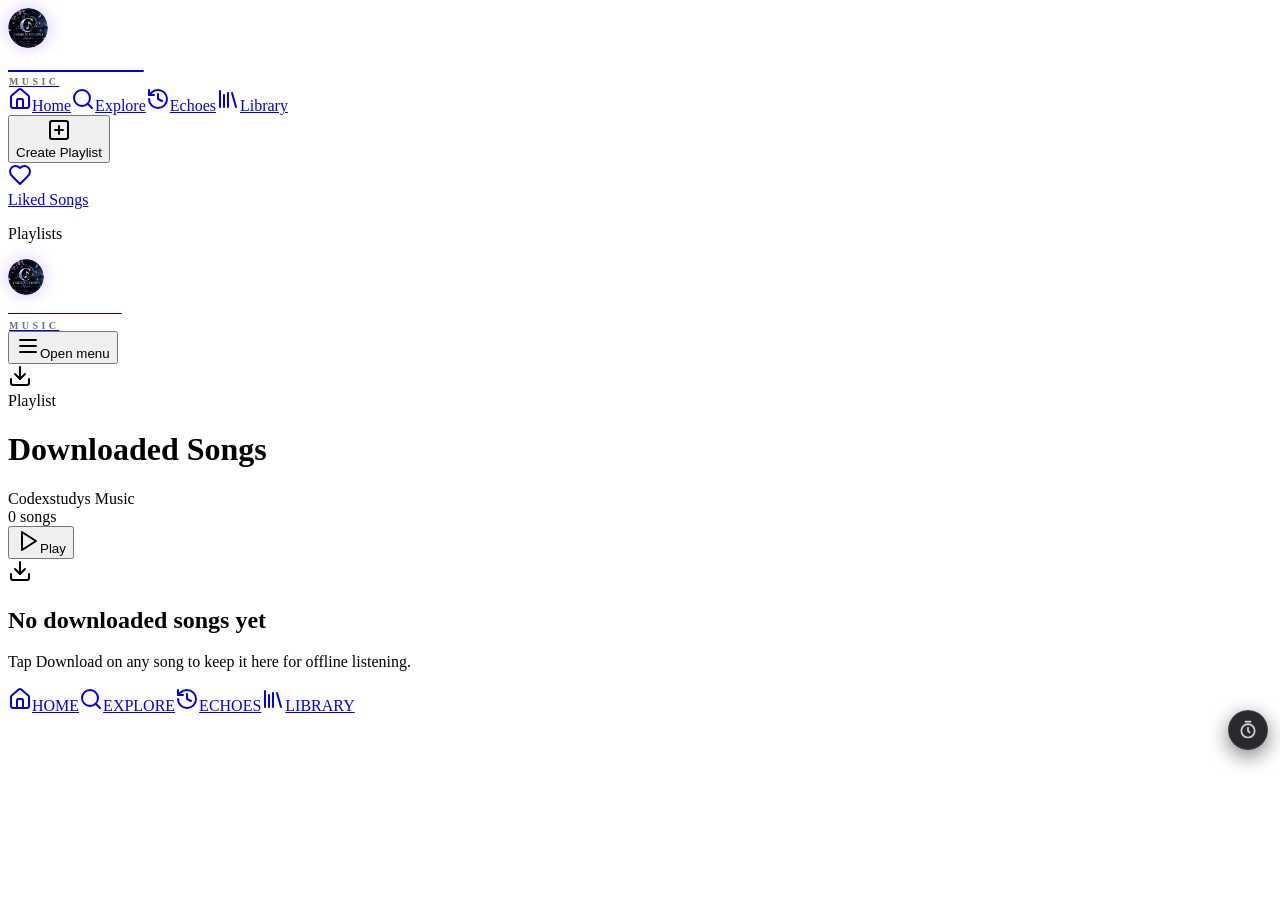
==== downloads.html @ ebb7f154 "Add files via upload" ====
<!DOCTYPE html><!--Xupj8hpu9EOj09ljM2Tpg--><html lang="en" class="dark"><head><meta charSet="utf-8"/><meta name="viewport" content="width=device-width, initial-scale=1, viewport-fit=cover"/><link rel="stylesheet" href="/_next/static/css/5de9ea0412bca5a9.css" data-precedence="next"/><link rel="preload" as="script" fetchPriority="low" href="/_next/static/chunks/webpack-ef4996613e330968.js"/><script src="/_next/static/chunks/4bd1b696-21f374d1156f834a.js" async=""></script><script src="/_next/static/chunks/255-99e1d6b668e20fa1.js" async=""></script><script src="/_next/static/chunks/main-app-f9b5d20365cb8be2.js" async=""></script><script src="/_next/static/chunks/ceb9e9aa-7321e1c5d65de52c.js" async=""></script><script src="/_next/static/chunks/bc9e92e6-09dfa10330f82262.js" async=""></script><script src="/_next/static/chunks/830-9cb85eb3d7123755.js" async=""></script><script src="/_next/static/chunks/875-accf4f5b816f99c2.js" async=""></script><script src="/_next/static/chunks/671-54515bdc1e6a6f37.js" async=""></script><script src="/_next/static/chunks/398-cfe49b7c6900870e.js" async=""></script><script src="/_next/static/chunks/552-708b9793a1e28279.js" async=""></script><script src="/_next/static/chunks/619-9168df9c2a29b74b.js" async=""></script><script src="/_next/static/chunks/413-7c1e0265fe8eb18c.js" async=""></script><script src="/_next/static/chunks/402-611cc13401a769c3.js" async=""></script><script src="/_next/static/chunks/app/layout-7b833fb5be733a75.js" async=""></script><script src="/_next/static/chunks/825-63f76a7658f4b6c6.js" async=""></script><script src="/_next/static/chunks/622-ee89d23457bfb91b.js" async=""></script><script src="/_next/static/chunks/824-489aeb92f4ce80ab.js" async=""></script><script src="/_next/static/chunks/app/downloads/page-cx0b1d3f7a9c5e21.js" async=""></script><title>Downloaded Songs - Codexstudys Music</title><meta name="description" content="Clean, modern music discovery."/><link rel="manifest" href="/manifest.webmanifest"/><meta name="theme-color" content="#000000"/><link rel="icon" href="/favicon.ico" sizes="48x48"/><link rel="icon" type="image/png" sizes="32x32" href="/icons/favicon-32.png"/><link rel="apple-touch-icon" href="/icons/apple-touch-icon.png"/><meta name="mobile-web-app-capable" content="yes"/><meta name="apple-mobile-web-app-capable" content="yes"/><meta name="apple-mobile-web-app-title" content="Codexstudys"/><meta name="apple-mobile-web-app-status-bar-style" content="black-translucent"/><script src="/_next/static/chunks/polyfills-42372ed130431b0a.js" noModule=""></script><link rel="stylesheet" href="/cx.css?v=2"/><script src="/cx-shell.js"></script><script src="/cx-extra.js" defer></script></head><body class="antialiased bg-black text-white h-svh overflow-hidden flex flex-col font-sans relative"><div hidden=""><!--$--><!--/$--></div><div class="flex flex-1 overflow-hidden relative"><aside class="hidden md:flex w-72 bg-black flex-col gap-2 p-2 h-full border-r border-white/5 shrink-0 z-40"><div class="flex flex-col gap-2 h-full bg-black overflow-y-auto no-scrollbar pb-24"><div class="p-8 mb-4"><a class="flex items-center gap-3 group" href="/"><img src="/icons/logo-mark-128.png" alt="" width="40" height="40" class="cx-logo cx-logo--lg"/><span class="cx-word"><b>Codexstudys</b><small>Music</small></span></a></div><nav class="flex flex-col gap-2 px-6"><a class="flex items-center gap-4 px-4 py-4 rounded-2xl text-base font-bold transition-all group border border-transparent text-neutral-500 hover:text-white hover:bg-white/5" href="/"><svg xmlns="http://www.w3.org/2000/svg" width="24" height="24" viewBox="0 0 24 24" fill="none" stroke="currentColor" stroke-width="2" stroke-linecap="round" stroke-linejoin="round" class="lucide lucide-house h-5 w-5 transition-colors text-neutral-500 group-hover:text-white"><path d="M15 21v-8a1 1 0 0 0-1-1h-4a1 1 0 0 0-1 1v8"></path><path d="M3 10a2 2 0 0 1 .709-1.528l7-5.999a2 2 0 0 1 2.582 0l7 5.999A2 2 0 0 1 21 10v9a2 2 0 0 1-2 2H5a2 2 0 0 1-2-2z"></path></svg>Home</a><a class="flex items-center gap-4 px-4 py-4 rounded-2xl text-base font-bold transition-all group border border-transparent text-neutral-500 hover:text-white hover:bg-white/5" href="/genres"><svg xmlns="http://www.w3.org/2000/svg" width="24" height="24" viewBox="0 0 24 24" fill="none" stroke="currentColor" stroke-width="2" stroke-linecap="round" stroke-linejoin="round" class="lucide lucide-search h-5 w-5 transition-colors text-neutral-500 group-hover:text-white"><circle cx="11" cy="11" r="8"></circle><path d="m21 21-4.3-4.3"></path></svg>Explore</a><a class="flex items-center gap-4 px-4 py-4 rounded-2xl text-base font-bold transition-all group border border-transparent text-neutral-500 hover:text-white hover:bg-white/5" href="/insights"><svg xmlns="http://www.w3.org/2000/svg" width="24" height="24" viewBox="0 0 24 24" fill="none" stroke="currentColor" stroke-width="2" stroke-linecap="round" stroke-linejoin="round" class="lucide lucide-history h-5 w-5 transition-colors text-neutral-500 group-hover:text-white"><path d="M3 12a9 9 0 1 0 9-9 9.75 9.75 0 0 0-6.74 2.74L3 8"></path><path d="M3 3v5h5"></path><path d="M12 7v5l4 2"></path></svg>Echoes</a><a class="flex items-center gap-4 px-4 py-4 rounded-2xl text-base font-bold transition-all group border border-transparent text-neutral-500 hover:text-white hover:bg-white/5" href="/library"><svg xmlns="http://www.w3.org/2000/svg" width="24" height="24" viewBox="0 0 24 24" fill="none" stroke="currentColor" stroke-width="2" stroke-linecap="round" stroke-linejoin="round" class="lucide lucide-library h-5 w-5 transition-colors text-neutral-500 group-hover:text-white"><path d="m16 6 4 14"></path><path d="M12 6v14"></path><path d="M8 8v12"></path><path d="M4 4v16"></path></svg>Library</a></nav><div class="mt-8 flex flex-col gap-2 px-6"><button class="flex items-center gap-4 px-4 py-4 rounded-2xl text-base font-bold text-neutral-500 hover:text-white hover:bg-white/5 transition-all group"><div class="bg-neutral-800 text-white p-1 rounded-md group-hover:bg-neutral-700"><svg xmlns="http://www.w3.org/2000/svg" width="24" height="24" viewBox="0 0 24 24" fill="none" stroke="currentColor" stroke-width="2" stroke-linecap="round" stroke-linejoin="round" class="lucide lucide-square-plus h-5 w-5"><rect width="18" height="18" x="3" y="3" rx="2"></rect><path d="M8 12h8"></path><path d="M12 8v8"></path></svg></div>Create Playlist</button><a class="flex items-center gap-4 px-4 py-4 rounded-2xl text-base font-bold transition-all group border border-transparent text-neutral-500 hover:text-white hover:bg-white/5" href="/liked"><div class="bg-gradient-to-br from-primary to-red-600 text-white p-1 rounded-md"><svg xmlns="http://www.w3.org/2000/svg" width="24" height="24" viewBox="0 0 24 24" fill="none" stroke="currentColor" stroke-width="2" stroke-linecap="round" stroke-linejoin="round" class="lucide lucide-heart h-5 w-5 fill-white"><path d="M19 14c1.49-1.46 3-3.21 3-5.5A5.5 5.5 0 0 0 16.5 3c-1.76 0-3 .5-4.5 2-1.5-1.5-2.74-2-4.5-2A5.5 5.5 0 0 0 2 8.5c0 2.3 1.5 4.05 3 5.5l7 7Z"></path></svg></div><span class="flex-1">Liked Songs</span></a></div><div class="mt-4 px-10 flex-1"><p class="text-[10px] text-neutral-600 uppercase font-black tracking-widest mb-4 opacity-50">Playlists</p><div class="space-y-2"></div></div></div></aside><div class="flex-1 flex flex-col overflow-hidden relative"><header class="flex md:hidden items-center justify-between p-5 bg-black/90 backdrop-blur-xl border-b border-white/5 sticky top-0 z-[55]"><a class="flex items-center gap-2 group shrink-0" href="/"><img src="/icons/logo-mark-128.png" alt="" width="36" height="36" class="cx-logo"/><span class="cx-word cx-word--sm"><b>Codexstudys</b><small>Music</small></span></a><button class="inline-flex items-center justify-center gap-2 whitespace-nowrap text-sm font-medium ring-offset-background transition-colors focus-visible:outline-none focus-visible:ring-2 focus-visible:ring-ring focus-visible:ring-offset-2 disabled:pointer-events-none disabled:opacity-50 [&amp;_svg]:pointer-events-none [&amp;_svg]:size-4 [&amp;_svg]:shrink-0 hover:text-accent-foreground text-white hover:bg-white/5 rounded-xl h-12 w-12" type="button" aria-haspopup="dialog" aria-expanded="false" aria-controls="radix-_R_j3b_" data-state="closed"><svg xmlns="http://www.w3.org/2000/svg" width="24" height="24" viewBox="0 0 24 24" fill="none" stroke="currentColor" stroke-width="2" stroke-linecap="round" stroke-linejoin="round" class="lucide lucide-menu h-7 w-7"><line x1="4" x2="20" y1="12" y2="12"></line><line x1="4" x2="20" y1="6" y2="6"></line><line x1="4" x2="20" y1="18" y2="18"></line></svg><span class="sr-only">Open menu</span></button></header><main class="flex-1 overflow-y-auto relative custom-scrollbar bg-black pb-48"><div class="pb-32 min-h-full bg-gradient-to-b from-primary/10 to-transparent"><header class="p-8 md:p-12 flex flex-col md:flex-row items-end gap-8 bg-gradient-to-b from-primary/20 to-transparent"><div class="w-48 h-48 md:w-64 md:h-64 shadow-[0_35px_60px_-15px_rgba(0,0,0,0.6)] bg-gradient-to-br from-primary to-red-400 flex items-center justify-center rounded-2xl"><svg xmlns="http://www.w3.org/2000/svg" width="24" height="24" viewBox="0 0 24 24" fill="none" stroke="currentColor" stroke-width="2" stroke-linecap="round" stroke-linejoin="round" class="lucide lucide-download h-24 w-24 md:h-32 md:w-32 text-white"><path d="M21 15v4a2 2 0 0 1-2 2H5a2 2 0 0 1-2-2v-4"></path><polyline points="7 10 12 15 17 10"></polyline><line x1="12" x2="12" y1="15" y2="3"></line></svg></div><div class="space-y-4"><span class="text-xs font-black uppercase tracking-[0.2em] text-primary">Playlist</span><h1 class="text-5xl md:text-8xl font-black tracking-tighter text-white uppercase italic">Downloaded Songs</h1><div class="flex items-center gap-3 text-sm font-bold text-neutral-300"><span>Codexstudys Music</span><div class="h-1 w-1 bg-neutral-600 rounded-full"></div><span>0<!-- --> songs</span></div><button class="inline-flex items-center justify-center gap-2 whitespace-nowrap ring-offset-background focus-visible:outline-none focus-visible:ring-2 focus-visible:ring-ring focus-visible:ring-offset-2 disabled:pointer-events-none disabled:opacity-50 [&amp;_svg]:pointer-events-none [&amp;_svg]:size-4 [&amp;_svg]:shrink-0 bg-primary text-primary-foreground hover:bg-primary/90 rounded-full px-10 h-14 text-lg font-bold shadow-2xl hover:scale-105 transition-transform"><svg xmlns="http://www.w3.org/2000/svg" width="24" height="24" viewBox="0 0 24 24" fill="none" stroke="currentColor" stroke-width="2" stroke-linecap="round" stroke-linejoin="round" class="lucide lucide-play mr-2 h-6 w-6 fill-current"><polygon points="6 3 20 12 6 21 6 3"></polygon></svg>Play</button></div></header><div class="p-8"><div class="py-20 flex flex-col items-center justify-center text-center space-y-6"><svg xmlns="http://www.w3.org/2000/svg" width="24" height="24" viewBox="0 0 24 24" fill="none" stroke="currentColor" stroke-width="2" stroke-linecap="round" stroke-linejoin="round" class="lucide lucide-download h-20 w-20 text-neutral-900"><path d="M21 15v4a2 2 0 0 1-2 2H5a2 2 0 0 1-2-2v-4"></path><polyline points="7 10 12 15 17 10"></polyline><line x1="12" x2="12" y1="15" y2="3"></line></svg><div class="space-y-2"><h2 class="text-2xl font-bold">No downloaded songs yet</h2><p class="text-neutral-500">Tap Download on any song to keep it here for offline listening.</p></div></div></div></div><!--$--><!--/$--></main></div></div><div class="fixed bottom-0 left-0 right-0 z-[100] flex flex-col bg-black shadow-[0_-20px_40px_rgba(0,0,0,0.8)]"><nav class="h-20 bg-black border-t border-white/5 flex items-center shrink-0 w-full relative z-[100] pb-6 px-6 select-none safe-area-bottom"><div class="flex w-full items-center justify-between gap-2 max-w-lg mx-auto"><a class="flex flex-col items-center gap-1.5 transition-all duration-300 flex-1 py-2 lag-free-tap text-neutral-500 hover:text-neutral-300" href="/"><svg xmlns="http://www.w3.org/2000/svg" width="24" height="24" viewBox="0 0 24 24" fill="none" stroke="currentColor" stroke-width="2" stroke-linecap="round" stroke-linejoin="round" class="lucide lucide-house h-6 w-6 transition-transform"><path d="M15 21v-8a1 1 0 0 0-1-1h-4a1 1 0 0 0-1 1v8"></path><path d="M3 10a2 2 0 0 1 .709-1.528l7-5.999a2 2 0 0 1 2.582 0l7 5.999A2 2 0 0 1 21 10v9a2 2 0 0 1-2 2H5a2 2 0 0 1-2-2z"></path></svg><span class="text-[10px] font-black uppercase tracking-tight italic text-center text-neutral-500">HOME</span></a><a class="flex flex-col items-center gap-1.5 transition-all duration-300 flex-1 py-2 lag-free-tap text-neutral-500 hover:text-neutral-300" href="/genres"><svg xmlns="http://www.w3.org/2000/svg" width="24" height="24" viewBox="0 0 24 24" fill="none" stroke="currentColor" stroke-width="2" stroke-linecap="round" stroke-linejoin="round" class="lucide lucide-search h-6 w-6 transition-transform"><circle cx="11" cy="11" r="8"></circle><path d="m21 21-4.3-4.3"></path></svg><span class="text-[10px] font-black uppercase tracking-tight italic text-center text-neutral-500">EXPLORE</span></a><a class="flex flex-col items-center gap-1.5 transition-all duration-300 flex-1 py-2 lag-free-tap text-neutral-500 hover:text-neutral-300" href="/insights"><svg xmlns="http://www.w3.org/2000/svg" width="24" height="24" viewBox="0 0 24 24" fill="none" stroke="currentColor" stroke-width="2" stroke-linecap="round" stroke-linejoin="round" class="lucide lucide-history h-6 w-6 transition-transform"><path d="M3 12a9 9 0 1 0 9-9 9.75 9.75 0 0 0-6.74 2.74L3 8"></path><path d="M3 3v5h5"></path><path d="M12 7v5l4 2"></path></svg><span class="text-[10px] font-black uppercase tracking-tight italic text-center text-neutral-500">ECHOES</span></a><a class="flex flex-col items-center gap-1.5 transition-all duration-300 flex-1 py-2 lag-free-tap text-neutral-500 hover:text-neutral-300" href="/library"><svg xmlns="http://www.w3.org/2000/svg" width="24" height="24" viewBox="0 0 24 24" fill="none" stroke="currentColor" stroke-width="2" stroke-linecap="round" stroke-linejoin="round" class="lucide lucide-library h-6 w-6 transition-transform"><path d="m16 6 4 14"></path><path d="M12 6v14"></path><path d="M8 8v12"></path><path d="M4 4v16"></path></svg><span class="text-[10px] font-black uppercase tracking-tight italic text-center text-neutral-500">LIBRARY</span></a></div></nav></div><div role="region" aria-label="Notifications (F8)" tabindex="-1" style="pointer-events:none"><ol tabindex="-1" class="fixed top-0 z-[100] flex max-h-screen w-full flex-col-reverse p-4 sm:bottom-0 sm:right-0 sm:top-auto sm:flex-col md:max-w-[420px]"></ol></div><script src="/_next/static/chunks/webpack-ef4996613e330968.js" id="_R_" async=""></script><script>(self.__next_f=self.__next_f||[]).push([0])</script><script>self.__next_f.push([1,"1:\"$Sreact.fragment\"\n2:I[2038,[\"644\",\"static/chunks/ceb9e9aa-7321e1c5d65de52c.js\",\"992\",\"static/chunks/bc9e92e6-09dfa10330f82262.js\",\"830\",\"static/chunks/830-9cb85eb3d7123755.js\",\"875\",\"static/chunks/875-accf4f5b816f99c2.js\",\"671\",\"static/chunks/671-54515bdc1e6a6f37.js\",\"398\",\"static/chunks/398-cfe49b7c6900870e.js\",\"552\",\"static/chunks/552-708b9793a1e28279.js\",\"619\",\"static/chunks/619-9168df9c2a29b74b.js\",\"413\",\"static/chunks/413-7c1e0265fe8eb18c.js\",\"402\",\"static/chunks/402-611cc13401a769c3.js\",\"177\",\"static/chunks/app/layout-7b833fb5be733a75.js\"],\"FirebaseClientProvider\"]\n3:I[7078,[\"644\",\"static/chunks/ceb9e9aa-7321e1c5d65de52c.js\",\"992\",\"static/chunks/bc9e92e6-09dfa10330f82262.js\",\"830\",\"static/chunks/830-9cb85eb3d7123755.js\",\"875\",\"static/chunks/875-accf4f5b816f99c2.js\",\"671\",\"static/chunks/671-54515bdc1e6a6f37.js\",\"398\",\"static/chunks/398-cfe49b7c6900870e.js\",\"552\",\"static/chunks/552-708b9793a1e28279.js\",\"619\",\"static/chunks/619-9168df9c2a29b74b.js\",\"413\",\"static/chunks/413-7c1e0265fe8eb18c.js\",\"402\",\"static/chunks/402-611cc13401a769c3.js\",\"177\",\"static/chunks/app/layout-7b833fb5be733a75.js\"],\"MusicProvider\"]\n4:I[3085,[\"644\",\"static/chunks/ceb9e9aa-7321e1c5d65de52c.js\",\"992\",\"static/chunks/bc9e92e6-09dfa10330f82262.js\",\"830\",\"static/chunks/830-9cb85eb3d7123755.js\",\"875\",\"static/chunks/875-accf4f5b816f99c2.js\",\"671\",\"static/chunks/671-54515bdc1e6a6f37.js\",\"398\",\"static/chunks/398-cfe49b7c6900870e.js\",\"552\",\"static/chunks/552-708b9793a1e28279.js\",\"619\",\"static/chunks/619-9168df9c2a29b74b.js\",\"413\",\"static/chunks/413-7c1e0265fe8eb18c.js\",\"402\",\"static/chunks/402-611cc13401a769c3.js\",\"177\",\"static/chunks/app/layout-7b833fb5be733a75.js\"],\"Sidebar\"]\n5:I[3085,[\"644\",\"static/chunks/ceb9e9aa-7321e1c5d65de52c.js\",\"992\",\"static/chunks/bc9e92e6-09dfa10330f82262.js\",\"830\",\"static/chunks/830-9cb85eb3d7123755.js\",\"875\",\"static/chunks/875-accf4f5b816f99c2.js\",\"671\",\"static/chunks/671-54515bdc1e6a6f37.js\",\"398\",\"static/chunks/398-cfe49b7c6900870e.js\",\"552\",\"static/chunks/552-708b9793a1e28279.js\",\"619\",\"static/chunks/619-9168df9c2a29b74b.js\",\"413\",\"static/chunks/413-7c1e0265fe8eb18c.js\",\"402\",\"static/chunks/402-611cc13401a769c3.js\",\"177\",\"static/chunks/app/layout-7b833fb5be733a75.js\"],\"Header\"]\n6:I[9766,[],\"\"]\n7:I[8924,[],\"\"]\n8:I[1372,[\"644\",\"static/chunks/ceb9e9aa-7321e1c5d65de52c.js\",\"992\",\"static/chunks/bc9e92e6-09dfa10330f82262.js\",\"830\",\"static/chunks/830-9cb85eb3d7123755.js\",\"875\",\"static/chunks/875-accf4f5b816f99c2.js\",\"671\",\"static/chunks/671-54515bdc1e6a6f37.js\",\"398\",\"static/chunks/398-cfe49b7c6900870e.js\",\"552\",\"static/chunks/552-708b9793a1e28279.js\",\"619\",\"static/chunks/619-9168df9c2a29b74b.js\",\"413\",\"static/chunks/413-7c1e0265fe8eb18c.js\",\"402\",\"static/chunks/402-611cc13401a769c3.js\",\"177\",\"static/chunks/app/layout-7b833fb5be733a75.js\"],\"NowPlayingBar\"]\n9:I[5326,[\"644\",\"static/chunks/ceb9e9aa-7321e1c5d65de52c.js\",\"992\",\"static/chunks/bc9e92e6-09dfa10330f82262.js\",\"830\",\"static/chunks/830-9cb85eb3d7123755.js\",\"875\",\"static/chunks/875-accf4f5b816f99c2.js\",\"671\",\"static/chunks/671-54515bdc1e6a6f37.js\",\"398\",\"static/chunks/398-cfe49b7c6900870e.js\",\"552\",\"static/chunks/552-708b9793a1e28279.js\",\"619\",\"static/chunks/619-9168df9c2a29b74b.js\",\"413\",\"static/chunks/413-7c1e0265fe8eb18c.js\",\"402\",\"static/chunks/402-611cc13401a769c3.js\",\"177\",\"static/chunks/app/layout-7b833fb5be733a75.js\"],\"BottomNav\"]\na:I[8178,[\"644\",\"static/chunks/ceb9e9aa-7321e1c5d65de52c.js\",\"992\",\"static/chunks/bc9e92e6-09dfa10330f82262.js\",\"830\",\"static/chunks/830-9cb85eb3d7123755.js\",\"875\",\"static/chunks/875-accf4f5b816f99c2.js\",\"671\",\"static/chunks/671-54515bdc1e6a6f37.js\",\"398\",\"static/chunks/398-cfe49b7c6900870e.js\",\"552\",\"static/chunks/552-708b9793a1e28279.js\",\"619\",\"static/chunks/619-9168df9c2a29b74b.js\",\"413\",\"static/chunks/413-7c1e0265fe8eb18c.js\",\"402\",\"static/chunks/402-611cc13401a769c3.js\",\"177\",\"static/chunks/app/layout-7b833fb5be733a75.js\"],\"FullScreenPlayer\"]\nb:I[4427,[\"644\",\"static/chunks/ceb9e9aa-7321e1c5d65de52c.js\",\"992\",\"static/chunks/bc9e92e6-09dfa10330f82262.js\",\"830\",\"static/chunks/830-9cb85eb3d7123755.js\",\"875\",\"static/chunks/875-accf4f5b816f99c2.js\",\"671\",\"static/chunks/671-54515bdc1e6a6f37.js\",\"398\",\"static/chunks/398-cfe49b7c6900870e.js\",\"552\",\"static/chunks/552-708b9793a1e28279.js\",\"619\",\"static/chunks/619-9168df9c2a29b74b.js\",\"413\",\"static/chunks/413-7c1e0265fe8eb18c.js\",\"402\",\"static/chunks/402-611cc13401a769c3.js\",\"177\",\"static/chunks/app/layout-7b833fb5be733a75.js\"],\"LyricsDrawer\"]\nc:I[3522,[\"644\",\"static/chunks/ceb9e9aa-7321e1c5d65de52c.js\",\"992\",\"static/chunks/bc9e92e6-09dfa10330f82262.js\",\"830\",\"static/chunks/830-9cb85eb3d7123755.js\",\"875\",\"static/chunks/875-accf4f5b816f99c2.js\",\"671\",\"static/chunks/671-54515bdc1e6a6f37.js\",\"398\",\"static/chunks/398-cfe49b7c6900870e.js\",\"552\",\"static/chunks/552-708b9793a1e28279.js\",\"619\",\"static/chunks/619-9168df9c2a29b74b.js\",\"413\",\"static/chunks/413-7c1e0265fe8eb18c.js\",\"402\",\"static/chunks/402-611cc13401a769c3.js\",\"177\",\"static/chunks/app/layout-7b833fb5be733a75.js\"],\"QueueDrawer\"]\nd:I[8516,[\"644\",\"static/chunks/ceb9e9aa-7321e1c5d65de52c.js\",\"992\",\"static/chunks/bc9e92e6-09dfa10330f82262.js\",\"830\",\"static/chunks/830-9cb85eb3d7123755.js\",\"875\",\"static/chunks/875-accf4f5b816f99c2.js\",\"671\",\"static/chunks/671-54515bdc1e6a6f37.js\",\"398\",\"static/chunks/398-cfe49b7c6900870e.js\",\"552\",\"static/chunks/552-708b9793a1e28279.js\",\"619\",\"static/chunks/619-9168df9c2a29b74b.js\",\"413\",\"static/chunks/413-7c1e0265fe8eb18c.js\",\"402\",\"static/chunks/402-611cc13401a769c3.js\",\"177\",\"static/chunks/app/layout-7b833fb5be733a75.js\"],\"Toaster\"]\ne:I[1959,[],\"ClientPageRoot\"]\nf:I[9001,[\"830\",\"static/chunks/830-9cb85eb3d7123755.js\",\"875\",\"static/chunks/875-accf4f5b816f99c2.js\",\"671\",\"static/chunks/671-54515bdc1e6a6f37.js\",\"825\",\"static/chunks/825-63f76a7658f4b6c6.js\",\"622\",\"static/chunks/622-ee89d23457bfb91b.js\",\"402\",\"static/chunks/402-611cc13401a769c3.js\",\"824\",\"static/chunks/824-489aeb92f4ce80ab.js\",\"9485\",\"static/chunks/app/downloads/page-cx0b1d3f7a9c5e21.js\"],\"default\"]\n12:I[4431,[],\"OutletBoundary\"]\n14:I[5278,[],\"AsyncMetadataOutlet\"]\n16:I[4431,[],\"ViewportBoundary\"]\n18:I[4431,[],\"MetadataBoundary\"]\n19:\"$Sreact.suspense\"\n1b:I[7150,[],\"\"]\n:HL[\"/_next/static/css/5de9ea0412bca5a9.css\",\"style\"]\n0:{\"P\":null,\"b\":\"Xupj8hpu9EOj09ljM2Tpg\",\"p\":\"\",\"c\":[\"\",\"downloads\"],\"i\":false,\"f\":[[[\"\",{\"children\":[\"downloads\",{\"children\":[\"__PAGE__\",{}]}]},\"$undefined\",\"$undefined\",true],[\"\",[\"$\",\"$1\",\"c\",{\"children\":[[[\"$\",\"link\",\"0\",{\"rel\":\"stylesheet\",\"href\":\"/_next/static/css/5de9ea0412bca5a9.css\",\"precedence\":\"next\",\"crossOrigin\":\"$undefined\",\"nonce\":\"$undefined\"}]],[\"$\",\"html\",null,{\"lang\":\"en\",\"className\":\"dark\",\"children\":[\"$\",\"body\",null,{\"className\":\"antialiased bg-black text-white h-svh overflow-hidden flex flex-col font-sans relative\",\"children\":[\"$\",\"$L2\",null,{\"children\":[\"$\",\"$L3\",null,{\"children\":[[\"$\",\"div\",null,{\"className\":\"flex flex-1 overflow-hidden relative\",\"children\":[[\"$\",\"$L4\",null,{}],[\"$\",\"div\",null,{\"className\":\"flex-1 flex flex-col overflow-hidden relative\",\"children\":[[\"$\",\"$L5\",null,{}],[\"$\",\"main\",null,{\"className\":\"flex-1 overflow-y-auto relative custom-scrollbar bg-black pb-48\",\"children\":[\"$\",\"$L6\",null,{\"parallelRouterKey\":\"children\",\"error\":\"$undefined\",\"errorStyles\":\"$undefined\",\"errorScripts\":\"$undefined\",\"template\":[\"$\",\"$L7\",null,{}],\"templateStyles\":\"$undefined\",\"templateScripts\":\"$undefined\",\"notFound\":[[[\"$\",\"title\",null,{\"children\":\"404: This page could not be found.\"}],[\"$\",\"div\",null,{\"style\":{\"fontFamily\":\"system-ui,\\\"Segoe UI\\\",Roboto,Helvetica,Arial,sans-serif,\\\"Apple Color Emoji\\\",\\\"Segoe UI Emoji\\\"\",\"height\":\"100vh\",\"textAlign\":\"center\",\"display\":\"flex\",\"flexDirection\":\"column\",\"alignItems\":\"center\",\"justifyContent\":\"center\"},\"children\":[\"$\",\"div\",null,{\"children\":[[\"$\",\"style\",null,{\"dangerouslySetInnerHTML\":{\"__html\":\"body{color:#000;background:#fff;margin:0}.next-error-h1{border-right:1px solid rgba(0,0,0,.3)}@media (prefers-color-scheme:dark){body{color:#fff;background:#000}.next-error-h1{border-right:1px solid rgba(255,255,255,.3)}}\"}}],[\"$\",\"h1\",null,{\"className\":\"next-error-h1\",\"style\":{\"display\":\"inline-block\",\"margin\":\"0 20px 0 0\",\"padding\":\"0 23px 0 0\",\"fontSize\":24,\"fontWeight\":500,\"verticalAlign\":\"top\",\"lineHeight\":\"49px\"},\"children\":404}],[\"$\",\"div\",null,{\"style\":{\"display\":\"inline-block\"},\"children\":[\"$\",\"h2\",null,{\"style\":{\"fontSize\":14,\"fontWeight\":400,\"lineHeight\":\"49px\",\"margin\":0},\"children\":\"This page could not be found.\"}]}]]}]}]],[]],\"forbidden\":\"$undefined\",\"unauthorized\":\"$undefined\"}]}]]}]]}],[\"$\",\"div\",null,{\"className\":\"fixed bottom-0 left-0 right-0 z-[100] flex flex-col bg-black shadow-[0_-20px_40px_rgba(0,0,0,0.8)]\",\"children\":[[\"$\",\"$L8\",null,{}],[\"$\",\"$L9\",null,{}]]}],[\"$\",\"$La\",null,{}],[\"$\",\"$Lb\",null,{}],[\"$\",\"$Lc\",null,{}],[\"$\",\"$Ld\",null,{}]]}]}]}]}]]}],{\"children\":[\"downloads\",[\"$\",\"$1\",\"c\",{\"children\":[null,[\"$\",\"$L6\",null,{\"parallelRouterKey\":\"children\",\"error\":\"$undefined\",\"errorStyles\":\"$undefined\",\"errorScripts\":\"$undefined\",\"template\":[\"$\",\"$L7\",null,{}],\"templateStyles\":\"$undefined\",\"templateScripts\":\"$undefined\",\"notFound\":\"$undefined\",\"forbidden\":\"$undefined\",\"unauthorized\":\"$undefined\"}]]}],{\"children\":[\"__PAGE__\",[\"$\",\"$1\",\"c\",{\"children\":[[\"$\",\"$Le\",null,{\"Component\":\"$f\",\"searchParams\":{},\"params\":{},\"promises\":[\"$@10\",\"$@11\"]}],null,[\"$\",\"$L12\",null,{\"children\":[\"$L13\",[\"$\",\"$L14\",null,{\"promise\":\"$@15\"}]]}]]}],{},null,false]},null,false]},null,false],[\"$\",\"$1\",\"h\",{\"children\":[null,[[\"$\",\"$L16\",null,{\"children\":\"$L17\"}],null],[\"$\",\"$L18\",null,{\"children\":[\"$\",\"div\",null,{\"hidden\":true,\"children\":[\"$\",\"$19\",null,{\"fallback\":null,\"children\":\"$L1a\"}]}]}]]}],false]],\"m\":\"$undefined\",\"G\":[\"$1b\",[]],\"s\":false,\"S\":true}\n10:{}\n11:\"$0:f:0:1:2:children:2:children:1:props:children:0:props:params\"\n17:[[\"$\",\"meta\",\"0\",{\"charSet\":\"utf-8\"}],[\"$\",\"meta\",\"1\",{\"name\":\"viewport\",\"content\":\"width=device-width, initial-scale=1, viewport-fit=cover\"}]]\n13:null\n1c:I[622,[],\"IconMark\"]\n15:{\"metadata\":[[\"$\",\"title\",\"0\",{\"children\":\"Downloaded Songs - Codexstudys Music\"}],[\"$\",\"meta\",\"1\",{\"name\":\"description\",\"content\":\"Clean, modern music discovery.\"}],[\"$\",\"link\",\"2\",{\"rel\":\"icon\",\"href\":\"/favicon.ico\",\"sizes\":\"48x48\"}],[\"$\",\"link\",\"4\",{\"rel\":\"icon\",\"href\":\"/icons/favicon-32.png\",\"type\":\"image/png\",\"sizes\":\"32x32\"}],[\"$\",\"link\",\"5\",{\"rel\":\"apple-touch-icon\",\"href\":\"/icons/apple-touch-icon.png\"}],[\"$\",\"link\",\"6\",{\"rel\":\"manifest\",\"href\":\"/manifest.webmanifest\"}],[\"$\",\"meta\",\"7\",{\"name\":\"theme-color\",\"content\":\"#000000\"}],[\"$\",\"meta\",\"8\",{\"name\":\"mobile-web-app-capable\",\"content\":\"yes\"}],[\"$\",\"meta\",\"9\",{\"name\":\"apple-mobile-web-app-title\",\"content\":\"Codexstudys\"}],[\"$\",\"$L1c\",\"3\",{}]],\"error\":null,\"digest\":\"$undefined\"}\n1a:\"$15:metadata\"\n"])</script></body></html>
---- cx.css ----
/* Codexstudys Music — additions layered on the compiled Tailwind build */
.cx-logo{width:36px;height:36px;border-radius:9999px;flex:none;object-fit:cover;box-shadow:0 0 0 1px rgba(255,255,255,.1),0 0 18px rgba(139,92,246,.35)}
.cx-logo--lg{width:40px;height:40px}
.cx-word{display:flex;flex-direction:column;line-height:1;min-width:0}
.cx-word b{font-weight:900;letter-spacing:-.04em;text-transform:uppercase;font-style:italic;color:#fff;font-size:1.25rem}
.cx-word--sm b{font-size:1.05rem}
.cx-word small{margin-top:5px;font-size:10px;font-weight:700;letter-spacing:.34em;text-transform:uppercase;color:#737373;padding-left:1px}
.cx-hero-title{font-weight:900;font-style:italic;letter-spacing:-.05em;text-transform:uppercase;line-height:.95;color:#fff;font-size:clamp(1.7rem,8.6vw,2.9rem);text-align:center;max-width:100%}
.cx-hero-title span{display:block;font-size:.48em;letter-spacing:.32em;color:#e11d48;margin-top:.55em;font-style:normal;font-weight:800}
@media(min-width:768px){.cx-hero-title{font-size:5.5rem}}
/* drawers & dialogs must sit above the sticky header (z-60) and the fixed bottom nav (z-100) */
.fixed.inset-0.z-50{z-index:399!important}
.fixed.z-50:not(.inset-0){z-index:400!important}

/* install: compact pill (header) */
.cx-pill{display:inline-flex;align-items:center;gap:6px;height:34px;padding:0 12px 0 10px;margin-right:4px;border-radius:9999px;border:1px solid rgba(255,255,255,.14);background:rgba(255,255,255,.06);color:#fff;font:700 11px/1 system-ui,-apple-system,Segoe UI,sans-serif;letter-spacing:.06em;text-transform:uppercase;white-space:nowrap;cursor:pointer;transition:background .15s,border-color .15s,transform .1s;-webkit-tap-highlight-color:transparent}
.cx-pill:hover{background:rgba(255,255,255,.12);border-color:rgba(255,255,255,.24)}
.cx-pill:active{transform:scale(.96)}
.cx-pill svg{width:15px;height:15px;color:hsl(var(--primary))}
@media(min-width:768px){.cx-pill--mobile{display:none}}
@media(max-width:359px){.cx-pill span{display:none}.cx-pill{padding:0 9px}}

/* install: card row (drawer, sidebar, settings) */
.cx-install{display:flex;align-items:center;gap:12px;width:100%;padding:10px 12px;border-radius:16px;border:1px solid rgba(255,255,255,.1);background:linear-gradient(180deg,rgba(255,255,255,.07),rgba(255,255,255,.03));color:#fff;text-align:left;cursor:pointer;transition:background .15s,border-color .15s,transform .1s;-webkit-tap-highlight-color:transparent}
.cx-install:hover{background:rgba(255,255,255,.1);border-color:rgba(255,255,255,.2)}
.cx-install:active{transform:scale(.985)}
.cx-install__logo{width:36px;height:36px;border-radius:10px;flex:none;object-fit:cover}
.cx-install__txt{display:flex;flex-direction:column;min-width:0;flex:1;gap:2px}
.cx-install__txt b{font-size:13px;font-weight:800;letter-spacing:.01em}
.cx-install__txt small{font-size:11px;color:#8a8a8a;line-height:1.25}
.cx-install__ic{width:20px;height:20px;flex:none;color:hsl(var(--primary))}
.cx-install--done{cursor:default;color:#a3a3a3;font-size:12px;font-weight:700;gap:8px;padding:12px 14px;background:transparent}
.cx-install--done:hover{background:transparent;border-color:rgba(255,255,255,.1)}
.cx-install--done svg{width:16px;height:16px;color:#22c55e}

/* drawer / sidebar footer */
.cx-foot{position:sticky;bottom:0;background:#000;z-index:2;display:flex;flex-direction:column;gap:6px;padding:12px 24px 24px;border-top:1px solid rgba(255,255,255,.06);margin-top:8px}
.cx-row{display:flex;align-items:center;gap:14px;width:100%;padding:11px 14px;border-radius:14px;border:1px solid transparent;background:none;color:#8a8a8a;font:700 14px/1.2 system-ui,-apple-system,Segoe UI,sans-serif;cursor:pointer;text-align:left;transition:background .15s,color .15s}
.cx-row:hover{background:rgba(255,255,255,.05);color:#fff}
.cx-row svg{width:20px;height:20px;flex:none}
.cx-row--danger:hover{background:rgba(225,29,72,.12);color:#fb7185}
.cx-badge{font-size:10px;font-weight:900;color:hsl(var(--primary));background:hsl(var(--primary)/.2);padding:2px 8px;border-radius:9999px}
.cx-ico-tile{padding:4px;border-radius:6px;background:#262626;color:#fff;display:inline-flex}
.cx-ico-tile--dl{background:linear-gradient(135deg,#4c1d95,#7c3aed)}

/* dialogs */
.cx-dialog{background:#0b0b0d!important;border:1px solid rgba(255,255,255,.1)!important;color:#fff!important;border-radius:20px!important;max-width:min(92vw,440px)!important;padding:22px!important}
.cx-dialog h2{font-size:18px;font-weight:900;letter-spacing:-.02em;text-transform:uppercase;font-style:italic}
.cx-dialog p{color:#a3a3a3;font-size:14px;line-height:1.55}
.cx-dialog__sec{display:flex;flex-direction:column;gap:10px;margin-top:6px}
.cx-dialog__lab{font-size:10px;font-weight:800;letter-spacing:.2em;text-transform:uppercase;color:#6b6b6b;margin-top:8px}
.cx-stat{display:flex;justify-content:space-between;gap:12px;font-size:13px;color:#d4d4d4;padding:10px 12px;border-radius:12px;background:rgba(255,255,255,.04)}
.cx-stat span:last-child{color:#fff;font-weight:700}
.cx-actions{display:flex;gap:10px;justify-content:flex-end;margin-top:14px}
.cx-btn{height:40px;padding:0 18px;border-radius:12px;border:1px solid rgba(255,255,255,.14);background:rgba(255,255,255,.06);color:#fff;font:700 13px system-ui,-apple-system,sans-serif;cursor:pointer;transition:background .15s}
.cx-btn:hover{background:rgba(255,255,255,.12)}
.cx-btn:disabled{opacity:.5;cursor:default}
.cx-btn--danger{background:#be123c;border-color:#be123c}
.cx-btn--danger:hover{background:#e11d48}
.cx-btn--danger-outline{border-color:rgba(225,29,72,.5);color:#fb7185;background:rgba(225,29,72,.08);width:100%}
.cx-steps{margin:6px 0 0;padding-left:20px;color:#d4d4d4;font-size:14px;line-height:1.7}
.cx-steps li::marker{color:hsl(var(--primary));font-weight:800}

/* song card ⋯ menu: always reachable on touch, hover-reveal on desktop */
.cx-card-menu{transition:opacity .15s}
@media(min-width:768px){.cx-card-menu{opacity:0}.group:hover .cx-card-menu,.cx-card-menu:focus-within{opacity:1}}

/* player extras */
.cx-dl-done{color:hsl(var(--primary))!important}
.safe-area-bottom{padding-bottom:calc(1.5rem + env(safe-area-inset-bottom,0px))}
html,body{overscroll-behavior-y:none}

/* ---- Spotify-style polish ---- */
html{scroll-behavior:smooth}
::-webkit-scrollbar{width:10px;height:10px}::-webkit-scrollbar-thumb{background:rgba(255,255,255,.18);border-radius:8px;border:2px solid #000}::-webkit-scrollbar-thumb:hover{background:rgba(255,255,255,.3)}
.group{transition:background .2s,transform .2s}
@media(hover:hover){.group:hover{transform:translateY(-2px)}}
img{-webkit-user-drag:none}
button,a{-webkit-tap-highlight-color:transparent}
button:active{transform:scale(.97)}
:focus-visible{outline:2px solid hsl(var(--primary));outline-offset:2px}

/* sleep timer + speed sheet */
.cx-tools{position:fixed;right:12px;bottom:calc(env(safe-area-inset-bottom,0px) + 150px);z-index:90;width:40px;height:40px;border-radius:9999px;display:flex;align-items:center;justify-content:center;background:rgba(24,24,27,.92);backdrop-filter:blur(12px);-webkit-backdrop-filter:blur(12px);border:1px solid rgba(255,255,255,.12);color:#d4d4d8;box-shadow:0 6px 20px rgba(0,0,0,.5);cursor:pointer;transition:transform .15s,color .15s}
.cx-tools:hover{color:#fff;transform:scale(1.06)}
.cx-tools--active{color:hsl(var(--primary));border-color:hsl(var(--primary)/.6)}
.cx-tools__sheet{position:fixed;inset:0;z-index:420;display:flex;align-items:flex-end;justify-content:center}
.cx-tools__sheet[hidden]{display:none}
.cx-tools__bg{position:absolute;inset:0;background:rgba(0,0,0,.6)}
.cx-tools__panel{position:relative;width:min(100%,440px);max-height:80vh;overflow:auto;background:#121212;border:1px solid rgba(255,255,255,.08);border-radius:22px 22px 0 0;padding:10px 14px calc(env(safe-area-inset-bottom,0px) + 18px);animation:cxup .22s ease}
@media(min-width:768px){.cx-tools__sheet{align-items:center}.cx-tools__panel{border-radius:22px}}
.cx-tools__grab{width:40px;height:4px;border-radius:4px;background:rgba(255,255,255,.2);margin:4px auto 8px}
.cx-tools__body .cx-row{padding:12px 14px}
.cx-row--on{color:hsl(var(--primary));background:hsl(var(--primary)/.12)}
.cx-speeds{display:grid;grid-template-columns:repeat(3,1fr);gap:6px;margin-top:6px}
.cx-speeds .cx-row{justify-content:center;border-color:rgba(255,255,255,.08)}
@keyframes cxup{from{transform:translateY(30px);opacity:0}to{transform:none;opacity:1}}
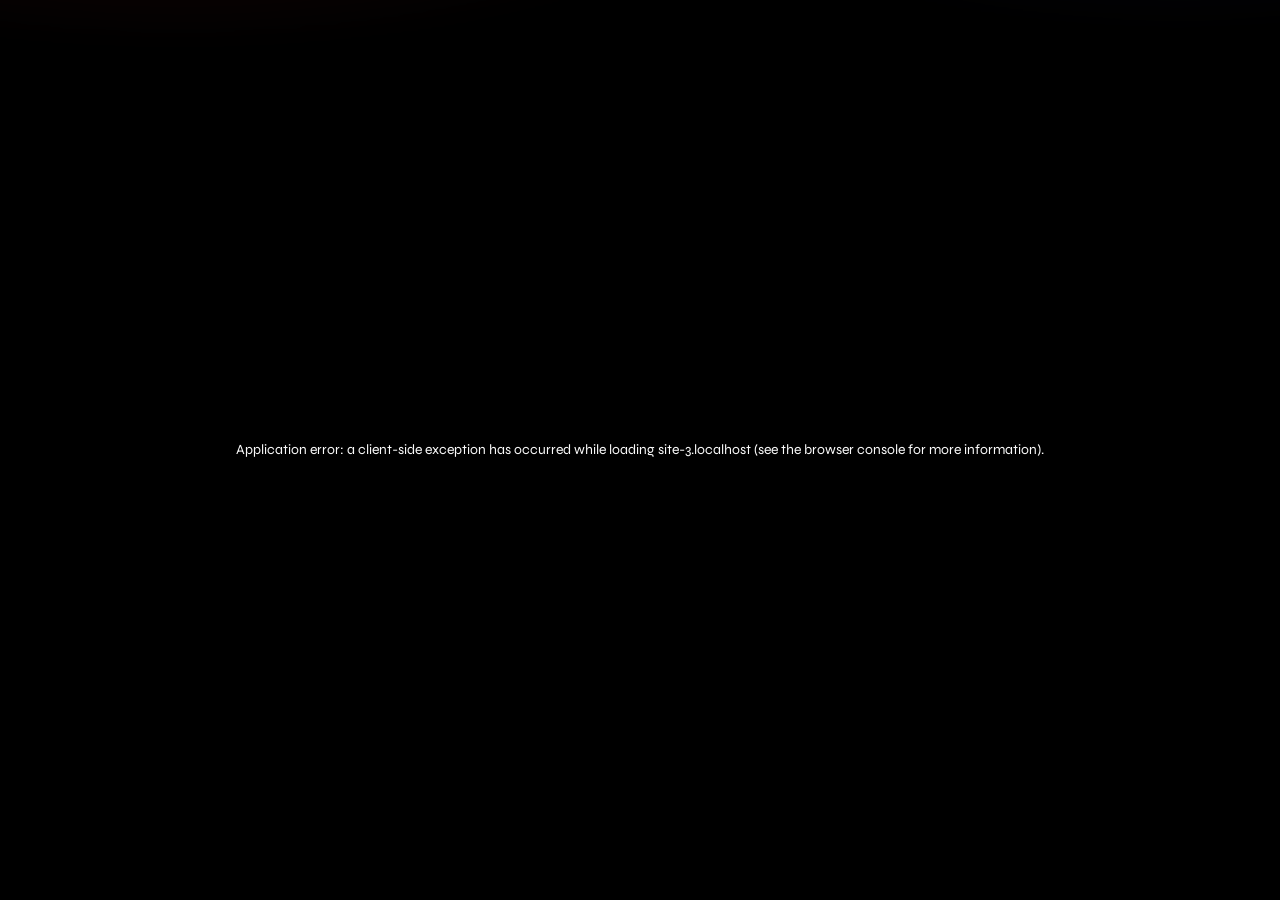
==== commit 3dc95b18: "Add files via upload" ====
--- a/downloads.html
+++ b/downloads.html
@@ -1 +1 @@
-<!DOCTYPE html><!--Xupj8hpu9EOj09ljM2Tpg--><html lang="en" class="dark"><head><meta charSet="utf-8"/><meta name="viewport" content="width=device-width, initial-scale=1, viewport-fit=cover"/><link rel="stylesheet" href="/_next/static/css/5de9ea0412bca5a9.css" data-precedence="next"/><link rel="preload" as="script" fetchPriority="low" href="/_next/static/chunks/webpack-ef4996613e330968.js"/><script src="/_next/static/chunks/4bd1b696-21f374d1156f834a.js" async=""></script><script src="/_next/static/chunks/255-99e1d6b668e20fa1.js" async=""></script><script src="/_next/static/chunks/main-app-f9b5d20365cb8be2.js" async=""></script><script src="/_next/static/chunks/ceb9e9aa-7321e1c5d65de52c.js" async=""></script><script src="/_next/static/chunks/bc9e92e6-09dfa10330f82262.js" async=""></script><script src="/_next/static/chunks/830-9cb85eb3d7123755.js" async=""></script><script src="/_next/static/chunks/875-accf4f5b816f99c2.js" async=""></script><script src="/_next/static/chunks/671-54515bdc1e6a6f37.js" async=""></script><script src="/_next/static/chunks/398-cfe49b7c6900870e.js" async=""></script><script src="/_next/static/chunks/552-708b9793a1e28279.js" async=""></script><script src="/_next/static/chunks/619-9168df9c2a29b74b.js" async=""></script><script src="/_next/static/chunks/413-7c1e0265fe8eb18c.js" async=""></script><script src="/_next/static/chunks/402-611cc13401a769c3.js" async=""></script><script src="/_next/static/chunks/app/layout-7b833fb5be733a75.js" async=""></script><script src="/_next/static/chunks/825-63f76a7658f4b6c6.js" async=""></script><script src="/_next/static/chunks/622-ee89d23457bfb91b.js" async=""></script><script src="/_next/static/chunks/824-489aeb92f4ce80ab.js" async=""></script><script src="/_next/static/chunks/app/downloads/page-cx0b1d3f7a9c5e21.js" async=""></script><title>Downloaded Songs - Codexstudys Music</title><meta name="description" content="Clean, modern music discovery."/><link rel="manifest" href="/manifest.webmanifest"/><meta name="theme-color" content="#000000"/><link rel="icon" href="/favicon.ico" sizes="48x48"/><link rel="icon" type="image/png" sizes="32x32" href="/icons/favicon-32.png"/><link rel="apple-touch-icon" href="/icons/apple-touch-icon.png"/><meta name="mobile-web-app-capable" content="yes"/><meta name="apple-mobile-web-app-capable" content="yes"/><meta name="apple-mobile-web-app-title" content="Codexstudys"/><meta name="apple-mobile-web-app-status-bar-style" content="black-translucent"/><script src="/_next/static/chunks/polyfills-42372ed130431b0a.js" noModule=""></script><link rel="stylesheet" href="/cx.css?v=2"/><script src="/cx-shell.js"></script><script src="/cx-extra.js" defer></script></head><body class="antialiased bg-black text-white h-svh overflow-hidden flex flex-col font-sans relative"><div hidden=""><!--$--><!--/$--></div><div class="flex flex-1 overflow-hidden relative"><aside class="hidden md:flex w-72 bg-black flex-col gap-2 p-2 h-full border-r border-white/5 shrink-0 z-40"><div class="flex flex-col gap-2 h-full bg-black overflow-y-auto no-scrollbar pb-24"><div class="p-8 mb-4"><a class="flex items-center gap-3 group" href="/"><img src="/icons/logo-mark-128.png" alt="" width="40" height="40" class="cx-logo cx-logo--lg"/><span class="cx-word"><b>Codexstudys</b><small>Music</small></span></a></div><nav class="flex flex-col gap-2 px-6"><a class="flex items-center gap-4 px-4 py-4 rounded-2xl text-base font-bold transition-all group border border-transparent text-neutral-500 hover:text-white hover:bg-white/5" href="/"><svg xmlns="http://www.w3.org/2000/svg" width="24" height="24" viewBox="0 0 24 24" fill="none" stroke="currentColor" stroke-width="2" stroke-linecap="round" stroke-linejoin="round" class="lucide lucide-house h-5 w-5 transition-colors text-neutral-500 group-hover:text-white"><path d="M15 21v-8a1 1 0 0 0-1-1h-4a1 1 0 0 0-1 1v8"></path><path d="M3 10a2 2 0 0 1 .709-1.528l7-5.999a2 2 0 0 1 2.582 0l7 5.999A2 2 0 0 1 21 10v9a2 2 0 0 1-2 2H5a2 2 0 0 1-2-2z"></path></svg>Home</a><a class="flex items-center gap-4 px-4 py-4 rounded-2xl text-base font-bold transition-all group border border-transparent text-neutral-500 hover:text-white hover:bg-white/5" href="/genres"><svg xmlns="http://www.w3.org/2000/svg" width="24" height="24" viewBox="0 0 24 24" fill="none" stroke="currentColor" stroke-width="2" stroke-linecap="round" stroke-linejoin="round" class="lucide lucide-search h-5 w-5 transition-colors text-neutral-500 group-hover:text-white"><circle cx="11" cy="11" r="8"></circle><path d="m21 21-4.3-4.3"></path></svg>Explore</a><a class="flex items-center gap-4 px-4 py-4 rounded-2xl text-base font-bold transition-all group border border-transparent text-neutral-500 hover:text-white hover:bg-white/5" href="/insights"><svg xmlns="http://www.w3.org/2000/svg" width="24" height="24" viewBox="0 0 24 24" fill="none" stroke="currentColor" stroke-width="2" stroke-linecap="round" stroke-linejoin="round" class="lucide lucide-history h-5 w-5 transition-colors text-neutral-500 group-hover:text-white"><path d="M3 12a9 9 0 1 0 9-9 9.75 9.75 0 0 0-6.74 2.74L3 8"></path><path d="M3 3v5h5"></path><path d="M12 7v5l4 2"></path></svg>Echoes</a><a class="flex items-center gap-4 px-4 py-4 rounded-2xl text-base font-bold transition-all group border border-transparent text-neutral-500 hover:text-white hover:bg-white/5" href="/library"><svg xmlns="http://www.w3.org/2000/svg" width="24" height="24" viewBox="0 0 24 24" fill="none" stroke="currentColor" stroke-width="2" stroke-linecap="round" stroke-linejoin="round" class="lucide lucide-library h-5 w-5 transition-colors text-neutral-500 group-hover:text-white"><path d="m16 6 4 14"></path><path d="M12 6v14"></path><path d="M8 8v12"></path><path d="M4 4v16"></path></svg>Library</a></nav><div class="mt-8 flex flex-col gap-2 px-6"><button class="flex items-center gap-4 px-4 py-4 rounded-2xl text-base font-bold text-neutral-500 hover:text-white hover:bg-white/5 transition-all group"><div class="bg-neutral-800 text-white p-1 rounded-md group-hover:bg-neutral-700"><svg xmlns="http://www.w3.org/2000/svg" width="24" height="24" viewBox="0 0 24 24" fill="none" stroke="currentColor" stroke-width="2" stroke-linecap="round" stroke-linejoin="round" class="lucide lucide-square-plus h-5 w-5"><rect width="18" height="18" x="3" y="3" rx="2"></rect><path d="M8 12h8"></path><path d="M12 8v8"></path></svg></div>Create Playlist</button><a class="flex items-center gap-4 px-4 py-4 rounded-2xl text-base font-bold transition-all group border border-transparent text-neutral-500 hover:text-white hover:bg-white/5" href="/liked"><div class="bg-gradient-to-br from-primary to-red-600 text-white p-1 rounded-md"><svg xmlns="http://www.w3.org/2000/svg" width="24" height="24" viewBox="0 0 24 24" fill="none" stroke="currentColor" stroke-width="2" stroke-linecap="round" stroke-linejoin="round" class="lucide lucide-heart h-5 w-5 fill-white"><path d="M19 14c1.49-1.46 3-3.21 3-5.5A5.5 5.5 0 0 0 16.5 3c-1.76 0-3 .5-4.5 2-1.5-1.5-2.74-2-4.5-2A5.5 5.5 0 0 0 2 8.5c0 2.3 1.5 4.05 3 5.5l7 7Z"></path></svg></div><span class="flex-1">Liked Songs</span></a></div><div class="mt-4 px-10 flex-1"><p class="text-[10px] text-neutral-600 uppercase font-black tracking-widest mb-4 opacity-50">Playlists</p><div class="space-y-2"></div></div></div></aside><div class="flex-1 flex flex-col overflow-hidden relative"><header class="flex md:hidden items-center justify-between p-5 bg-black/90 backdrop-blur-xl border-b border-white/5 sticky top-0 z-[55]"><a class="flex items-center gap-2 group shrink-0" href="/"><img src="/icons/logo-mark-128.png" alt="" width="36" height="36" class="cx-logo"/><span class="cx-word cx-word--sm"><b>Codexstudys</b><small>Music</small></span></a><button class="inline-flex items-center justify-center gap-2 whitespace-nowrap text-sm font-medium ring-offset-background transition-colors focus-visible:outline-none focus-visible:ring-2 focus-visible:ring-ring focus-visible:ring-offset-2 disabled:pointer-events-none disabled:opacity-50 [&amp;_svg]:pointer-events-none [&amp;_svg]:size-4 [&amp;_svg]:shrink-0 hover:text-accent-foreground text-white hover:bg-white/5 rounded-xl h-12 w-12" type="button" aria-haspopup="dialog" aria-expanded="false" aria-controls="radix-_R_j3b_" data-state="closed"><svg xmlns="http://www.w3.org/2000/svg" width="24" height="24" viewBox="0 0 24 24" fill="none" stroke="currentColor" stroke-width="2" stroke-linecap="round" stroke-linejoin="round" class="lucide lucide-menu h-7 w-7"><line x1="4" x2="20" y1="12" y2="12"></line><line x1="4" x2="20" y1="6" y2="6"></line><line x1="4" x2="20" y1="18" y2="18"></line></svg><span class="sr-only">Open menu</span></button></header><main class="flex-1 overflow-y-auto relative custom-scrollbar bg-black pb-48"><div class="pb-32 min-h-full bg-gradient-to-b from-primary/10 to-transparent"><header class="p-8 md:p-12 flex flex-col md:flex-row items-end gap-8 bg-gradient-to-b from-primary/20 to-transparent"><div class="w-48 h-48 md:w-64 md:h-64 shadow-[0_35px_60px_-15px_rgba(0,0,0,0.6)] bg-gradient-to-br from-primary to-red-400 flex items-center justify-center rounded-2xl"><svg xmlns="http://www.w3.org/2000/svg" width="24" height="24" viewBox="0 0 24 24" fill="none" stroke="currentColor" stroke-width="2" stroke-linecap="round" stroke-linejoin="round" class="lucide lucide-download h-24 w-24 md:h-32 md:w-32 text-white"><path d="M21 15v4a2 2 0 0 1-2 2H5a2 2 0 0 1-2-2v-4"></path><polyline points="7 10 12 15 17 10"></polyline><line x1="12" x2="12" y1="15" y2="3"></line></svg></div><div class="space-y-4"><span class="text-xs font-black uppercase tracking-[0.2em] text-primary">Playlist</span><h1 class="text-5xl md:text-8xl font-black tracking-tighter text-white uppercase italic">Downloaded Songs</h1><div class="flex items-center gap-3 text-sm font-bold text-neutral-300"><span>Codexstudys Music</span><div class="h-1 w-1 bg-neutral-600 rounded-full"></div><span>0<!-- --> songs</span></div><button class="inline-flex items-center justify-center gap-2 whitespace-nowrap ring-offset-background focus-visible:outline-none focus-visible:ring-2 focus-visible:ring-ring focus-visible:ring-offset-2 disabled:pointer-events-none disabled:opacity-50 [&amp;_svg]:pointer-events-none [&amp;_svg]:size-4 [&amp;_svg]:shrink-0 bg-primary text-primary-foreground hover:bg-primary/90 rounded-full px-10 h-14 text-lg font-bold shadow-2xl hover:scale-105 transition-transform"><svg xmlns="http://www.w3.org/2000/svg" width="24" height="24" viewBox="0 0 24 24" fill="none" stroke="currentColor" stroke-width="2" stroke-linecap="round" stroke-linejoin="round" class="lucide lucide-play mr-2 h-6 w-6 fill-current"><polygon points="6 3 20 12 6 21 6 3"></polygon></svg>Play</button></div></header><div class="p-8"><div class="py-20 flex flex-col items-center justify-center text-center space-y-6"><svg xmlns="http://www.w3.org/2000/svg" width="24" height="24" viewBox="0 0 24 24" fill="none" stroke="currentColor" stroke-width="2" stroke-linecap="round" stroke-linejoin="round" class="lucide lucide-download h-20 w-20 text-neutral-900"><path d="M21 15v4a2 2 0 0 1-2 2H5a2 2 0 0 1-2-2v-4"></path><polyline points="7 10 12 15 17 10"></polyline><line x1="12" x2="12" y1="15" y2="3"></line></svg><div class="space-y-2"><h2 class="text-2xl font-bold">No downloaded songs yet</h2><p class="text-neutral-500">Tap Download on any song to keep it here for offline listening.</p></div></div></div></div><!--$--><!--/$--></main></div></div><div class="fixed bottom-0 left-0 right-0 z-[100] flex flex-col bg-black shadow-[0_-20px_40px_rgba(0,0,0,0.8)]"><nav class="h-20 bg-black border-t border-white/5 flex items-center shrink-0 w-full relative z-[100] pb-6 px-6 select-none safe-area-bottom"><div class="flex w-full items-center justify-between gap-2 max-w-lg mx-auto"><a class="flex flex-col items-center gap-1.5 transition-all duration-300 flex-1 py-2 lag-free-tap text-neutral-500 hover:text-neutral-300" href="/"><svg xmlns="http://www.w3.org/2000/svg" width="24" height="24" viewBox="0 0 24 24" fill="none" stroke="currentColor" stroke-width="2" stroke-linecap="round" stroke-linejoin="round" class="lucide lucide-house h-6 w-6 transition-transform"><path d="M15 21v-8a1 1 0 0 0-1-1h-4a1 1 0 0 0-1 1v8"></path><path d="M3 10a2 2 0 0 1 .709-1.528l7-5.999a2 2 0 0 1 2.582 0l7 5.999A2 2 0 0 1 21 10v9a2 2 0 0 1-2 2H5a2 2 0 0 1-2-2z"></path></svg><span class="text-[10px] font-black uppercase tracking-tight italic text-center text-neutral-500">HOME</span></a><a class="flex flex-col items-center gap-1.5 transition-all duration-300 flex-1 py-2 lag-free-tap text-neutral-500 hover:text-neutral-300" href="/genres"><svg xmlns="http://www.w3.org/2000/svg" width="24" height="24" viewBox="0 0 24 24" fill="none" stroke="currentColor" stroke-width="2" stroke-linecap="round" stroke-linejoin="round" class="lucide lucide-search h-6 w-6 transition-transform"><circle cx="11" cy="11" r="8"></circle><path d="m21 21-4.3-4.3"></path></svg><span class="text-[10px] font-black uppercase tracking-tight italic text-center text-neutral-500">EXPLORE</span></a><a class="flex flex-col items-center gap-1.5 transition-all duration-300 flex-1 py-2 lag-free-tap text-neutral-500 hover:text-neutral-300" href="/insights"><svg xmlns="http://www.w3.org/2000/svg" width="24" height="24" viewBox="0 0 24 24" fill="none" stroke="currentColor" stroke-width="2" stroke-linecap="round" stroke-linejoin="round" class="lucide lucide-history h-6 w-6 transition-transform"><path d="M3 12a9 9 0 1 0 9-9 9.75 9.75 0 0 0-6.74 2.74L3 8"></path><path d="M3 3v5h5"></path><path d="M12 7v5l4 2"></path></svg><span class="text-[10px] font-black uppercase tracking-tight italic text-center text-neutral-500">ECHOES</span></a><a class="flex flex-col items-center gap-1.5 transition-all duration-300 flex-1 py-2 lag-free-tap text-neutral-500 hover:text-neutral-300" href="/library"><svg xmlns="http://www.w3.org/2000/svg" width="24" height="24" viewBox="0 0 24 24" fill="none" stroke="currentColor" stroke-width="2" stroke-linecap="round" stroke-linejoin="round" class="lucide lucide-library h-6 w-6 transition-transform"><path d="m16 6 4 14"></path><path d="M12 6v14"></path><path d="M8 8v12"></path><path d="M4 4v16"></path></svg><span class="text-[10px] font-black uppercase tracking-tight italic text-center text-neutral-500">LIBRARY</span></a></div></nav></div><div role="region" aria-label="Notifications (F8)" tabindex="-1" style="pointer-events:none"><ol tabindex="-1" class="fixed top-0 z-[100] flex max-h-screen w-full flex-col-reverse p-4 sm:bottom-0 sm:right-0 sm:top-auto sm:flex-col md:max-w-[420px]"></ol></div><script src="/_next/static/chunks/webpack-ef4996613e330968.js" id="_R_" async=""></script><script>(self.__next_f=self.__next_f||[]).push([0])</script><script>self.__next_f.push([1,"1:\"$Sreact.fragment\"\n2:I[2038,[\"644\",\"static/chunks/ceb9e9aa-7321e1c5d65de52c.js\",\"992\",\"static/chunks/bc9e92e6-09dfa10330f82262.js\",\"830\",\"static/chunks/830-9cb85eb3d7123755.js\",\"875\",\"static/chunks/875-accf4f5b816f99c2.js\",\"671\",\"static/chunks/671-54515bdc1e6a6f37.js\",\"398\",\"static/chunks/398-cfe49b7c6900870e.js\",\"552\",\"static/chunks/552-708b9793a1e28279.js\",\"619\",\"static/chunks/619-9168df9c2a29b74b.js\",\"413\",\"static/chunks/413-7c1e0265fe8eb18c.js\",\"402\",\"static/chunks/402-611cc13401a769c3.js\",\"177\",\"static/chunks/app/layout-7b833fb5be733a75.js\"],\"FirebaseClientProvider\"]\n3:I[7078,[\"644\",\"static/chunks/ceb9e9aa-7321e1c5d65de52c.js\",\"992\",\"static/chunks/bc9e92e6-09dfa10330f82262.js\",\"830\",\"static/chunks/830-9cb85eb3d7123755.js\",\"875\",\"static/chunks/875-accf4f5b816f99c2.js\",\"671\",\"static/chunks/671-54515bdc1e6a6f37.js\",\"398\",\"static/chunks/398-cfe49b7c6900870e.js\",\"552\",\"static/chunks/552-708b9793a1e28279.js\",\"619\",\"static/chunks/619-9168df9c2a29b74b.js\",\"413\",\"static/chunks/413-7c1e0265fe8eb18c.js\",\"402\",\"static/chunks/402-611cc13401a769c3.js\",\"177\",\"static/chunks/app/layout-7b833fb5be733a75.js\"],\"MusicProvider\"]\n4:I[3085,[\"644\",\"static/chunks/ceb9e9aa-7321e1c5d65de52c.js\",\"992\",\"static/chunks/bc9e92e6-09dfa10330f82262.js\",\"830\",\"static/chunks/830-9cb85eb3d7123755.js\",\"875\",\"static/chunks/875-accf4f5b816f99c2.js\",\"671\",\"static/chunks/671-54515bdc1e6a6f37.js\",\"398\",\"static/chunks/398-cfe49b7c6900870e.js\",\"552\",\"static/chunks/552-708b9793a1e28279.js\",\"619\",\"static/chunks/619-9168df9c2a29b74b.js\",\"413\",\"static/chunks/413-7c1e0265fe8eb18c.js\",\"402\",\"static/chunks/402-611cc13401a769c3.js\",\"177\",\"static/chunks/app/layout-7b833fb5be733a75.js\"],\"Sidebar\"]\n5:I[3085,[\"644\",\"static/chunks/ceb9e9aa-7321e1c5d65de52c.js\",\"992\",\"static/chunks/bc9e92e6-09dfa10330f82262.js\",\"830\",\"static/chunks/830-9cb85eb3d7123755.js\",\"875\",\"static/chunks/875-accf4f5b816f99c2.js\",\"671\",\"static/chunks/671-54515bdc1e6a6f37.js\",\"398\",\"static/chunks/398-cfe49b7c6900870e.js\",\"552\",\"static/chunks/552-708b9793a1e28279.js\",\"619\",\"static/chunks/619-9168df9c2a29b74b.js\",\"413\",\"static/chunks/413-7c1e0265fe8eb18c.js\",\"402\",\"static/chunks/402-611cc13401a769c3.js\",\"177\",\"static/chunks/app/layout-7b833fb5be733a75.js\"],\"Header\"]\n6:I[9766,[],\"\"]\n7:I[8924,[],\"\"]\n8:I[1372,[\"644\",\"static/chunks/ceb9e9aa-7321e1c5d65de52c.js\",\"992\",\"static/chunks/bc9e92e6-09dfa10330f82262.js\",\"830\",\"static/chunks/830-9cb85eb3d7123755.js\",\"875\",\"static/chunks/875-accf4f5b816f99c2.js\",\"671\",\"static/chunks/671-54515bdc1e6a6f37.js\",\"398\",\"static/chunks/398-cfe49b7c6900870e.js\",\"552\",\"static/chunks/552-708b9793a1e28279.js\",\"619\",\"static/chunks/619-9168df9c2a29b74b.js\",\"413\",\"static/chunks/413-7c1e0265fe8eb18c.js\",\"402\",\"static/chunks/402-611cc13401a769c3.js\",\"177\",\"static/chunks/app/layout-7b833fb5be733a75.js\"],\"NowPlayingBar\"]\n9:I[5326,[\"644\",\"static/chunks/ceb9e9aa-7321e1c5d65de52c.js\",\"992\",\"static/chunks/bc9e92e6-09dfa10330f82262.js\",\"830\",\"static/chunks/830-9cb85eb3d7123755.js\",\"875\",\"static/chunks/875-accf4f5b816f99c2.js\",\"671\",\"static/chunks/671-54515bdc1e6a6f37.js\",\"398\",\"static/chunks/398-cfe49b7c6900870e.js\",\"552\",\"static/chunks/552-708b9793a1e28279.js\",\"619\",\"static/chunks/619-9168df9c2a29b74b.js\",\"413\",\"static/chunks/413-7c1e0265fe8eb18c.js\",\"402\",\"static/chunks/402-611cc13401a769c3.js\",\"177\",\"static/chunks/app/layout-7b833fb5be733a75.js\"],\"BottomNav\"]\na:I[8178,[\"644\",\"static/chunks/ceb9e9aa-7321e1c5d65de52c.js\",\"992\",\"static/chunks/bc9e92e6-09dfa10330f82262.js\",\"830\",\"static/chunks/830-9cb85eb3d7123755.js\",\"875\",\"static/chunks/875-accf4f5b816f99c2.js\",\"671\",\"static/chunks/671-54515bdc1e6a6f37.js\",\"398\",\"static/chunks/398-cfe49b7c6900870e.js\",\"552\",\"static/chunks/552-708b9793a1e28279.js\",\"619\",\"static/chunks/619-9168df9c2a29b74b.js\",\"413\",\"static/chunks/413-7c1e0265fe8eb18c.js\",\"402\",\"static/chunks/402-611cc13401a769c3.js\",\"177\",\"static/chunks/app/layout-7b833fb5be733a75.js\"],\"FullScreenPlayer\"]\nb:I[4427,[\"644\",\"static/chunks/ceb9e9aa-7321e1c5d65de52c.js\",\"992\",\"static/chunks/bc9e92e6-09dfa10330f82262.js\",\"830\",\"static/chunks/830-9cb85eb3d7123755.js\",\"875\",\"static/chunks/875-accf4f5b816f99c2.js\",\"671\",\"static/chunks/671-54515bdc1e6a6f37.js\",\"398\",\"static/chunks/398-cfe49b7c6900870e.js\",\"552\",\"static/chunks/552-708b9793a1e28279.js\",\"619\",\"static/chunks/619-9168df9c2a29b74b.js\",\"413\",\"static/chunks/413-7c1e0265fe8eb18c.js\",\"402\",\"static/chunks/402-611cc13401a769c3.js\",\"177\",\"static/chunks/app/layout-7b833fb5be733a75.js\"],\"LyricsDrawer\"]\nc:I[3522,[\"644\",\"static/chunks/ceb9e9aa-7321e1c5d65de52c.js\",\"992\",\"static/chunks/bc9e92e6-09dfa10330f82262.js\",\"830\",\"static/chunks/830-9cb85eb3d7123755.js\",\"875\",\"static/chunks/875-accf4f5b816f99c2.js\",\"671\",\"static/chunks/671-54515bdc1e6a6f37.js\",\"398\",\"static/chunks/398-cfe49b7c6900870e.js\",\"552\",\"static/chunks/552-708b9793a1e28279.js\",\"619\",\"static/chunks/619-9168df9c2a29b74b.js\",\"413\",\"static/chunks/413-7c1e0265fe8eb18c.js\",\"402\",\"static/chunks/402-611cc13401a769c3.js\",\"177\",\"static/chunks/app/layout-7b833fb5be733a75.js\"],\"QueueDrawer\"]\nd:I[8516,[\"644\",\"static/chunks/ceb9e9aa-7321e1c5d65de52c.js\",\"992\",\"static/chunks/bc9e92e6-09dfa10330f82262.js\",\"830\",\"static/chunks/830-9cb85eb3d7123755.js\",\"875\",\"static/chunks/875-accf4f5b816f99c2.js\",\"671\",\"static/chunks/671-54515bdc1e6a6f37.js\",\"398\",\"static/chunks/398-cfe49b7c6900870e.js\",\"552\",\"static/chunks/552-708b9793a1e28279.js\",\"619\",\"static/chunks/619-9168df9c2a29b74b.js\",\"413\",\"static/chunks/413-7c1e0265fe8eb18c.js\",\"402\",\"static/chunks/402-611cc13401a769c3.js\",\"177\",\"static/chunks/app/layout-7b833fb5be733a75.js\"],\"Toaster\"]\ne:I[1959,[],\"ClientPageRoot\"]\nf:I[9001,[\"830\",\"static/chunks/830-9cb85eb3d7123755.js\",\"875\",\"static/chunks/875-accf4f5b816f99c2.js\",\"671\",\"static/chunks/671-54515bdc1e6a6f37.js\",\"825\",\"static/chunks/825-63f76a7658f4b6c6.js\",\"622\",\"static/chunks/622-ee89d23457bfb91b.js\",\"402\",\"static/chunks/402-611cc13401a769c3.js\",\"824\",\"static/chunks/824-489aeb92f4ce80ab.js\",\"9485\",\"static/chunks/app/downloads/page-cx0b1d3f7a9c5e21.js\"],\"default\"]\n12:I[4431,[],\"OutletBoundary\"]\n14:I[5278,[],\"AsyncMetadataOutlet\"]\n16:I[4431,[],\"ViewportBoundary\"]\n18:I[4431,[],\"MetadataBoundary\"]\n19:\"$Sreact.suspense\"\n1b:I[7150,[],\"\"]\n:HL[\"/_next/static/css/5de9ea0412bca5a9.css\",\"style\"]\n0:{\"P\":null,\"b\":\"Xupj8hpu9EOj09ljM2Tpg\",\"p\":\"\",\"c\":[\"\",\"downloads\"],\"i\":false,\"f\":[[[\"\",{\"children\":[\"downloads\",{\"children\":[\"__PAGE__\",{}]}]},\"$undefined\",\"$undefined\",true],[\"\",[\"$\",\"$1\",\"c\",{\"children\":[[[\"$\",\"link\",\"0\",{\"rel\":\"stylesheet\",\"href\":\"/_next/static/css/5de9ea0412bca5a9.css\",\"precedence\":\"next\",\"crossOrigin\":\"$undefined\",\"nonce\":\"$undefined\"}]],[\"$\",\"html\",null,{\"lang\":\"en\",\"className\":\"dark\",\"children\":[\"$\",\"body\",null,{\"className\":\"antialiased bg-black text-white h-svh overflow-hidden flex flex-col font-sans relative\",\"children\":[\"$\",\"$L2\",null,{\"children\":[\"$\",\"$L3\",null,{\"children\":[[\"$\",\"div\",null,{\"className\":\"flex flex-1 overflow-hidden relative\",\"children\":[[\"$\",\"$L4\",null,{}],[\"$\",\"div\",null,{\"className\":\"flex-1 flex flex-col overflow-hidden relative\",\"children\":[[\"$\",\"$L5\",null,{}],[\"$\",\"main\",null,{\"className\":\"flex-1 overflow-y-auto relative custom-scrollbar bg-black pb-48\",\"children\":[\"$\",\"$L6\",null,{\"parallelRouterKey\":\"children\",\"error\":\"$undefined\",\"errorStyles\":\"$undefined\",\"errorScripts\":\"$undefined\",\"template\":[\"$\",\"$L7\",null,{}],\"templateStyles\":\"$undefined\",\"templateScripts\":\"$undefined\",\"notFound\":[[[\"$\",\"title\",null,{\"children\":\"404: This page could not be found.\"}],[\"$\",\"div\",null,{\"style\":{\"fontFamily\":\"system-ui,\\\"Segoe UI\\\",Roboto,Helvetica,Arial,sans-serif,\\\"Apple Color Emoji\\\",\\\"Segoe UI Emoji\\\"\",\"height\":\"100vh\",\"textAlign\":\"center\",\"display\":\"flex\",\"flexDirection\":\"column\",\"alignItems\":\"center\",\"justifyContent\":\"center\"},\"children\":[\"$\",\"div\",null,{\"children\":[[\"$\",\"style\",null,{\"dangerouslySetInnerHTML\":{\"__html\":\"body{color:#000;background:#fff;margin:0}.next-error-h1{border-right:1px solid rgba(0,0,0,.3)}@media (prefers-color-scheme:dark){body{color:#fff;background:#000}.next-error-h1{border-right:1px solid rgba(255,255,255,.3)}}\"}}],[\"$\",\"h1\",null,{\"className\":\"next-error-h1\",\"style\":{\"display\":\"inline-block\",\"margin\":\"0 20px 0 0\",\"padding\":\"0 23px 0 0\",\"fontSize\":24,\"fontWeight\":500,\"verticalAlign\":\"top\",\"lineHeight\":\"49px\"},\"children\":404}],[\"$\",\"div\",null,{\"style\":{\"display\":\"inline-block\"},\"children\":[\"$\",\"h2\",null,{\"style\":{\"fontSize\":14,\"fontWeight\":400,\"lineHeight\":\"49px\",\"margin\":0},\"children\":\"This page could not be found.\"}]}]]}]}]],[]],\"forbidden\":\"$undefined\",\"unauthorized\":\"$undefined\"}]}]]}]]}],[\"$\",\"div\",null,{\"className\":\"fixed bottom-0 left-0 right-0 z-[100] flex flex-col bg-black shadow-[0_-20px_40px_rgba(0,0,0,0.8)]\",\"children\":[[\"$\",\"$L8\",null,{}],[\"$\",\"$L9\",null,{}]]}],[\"$\",\"$La\",null,{}],[\"$\",\"$Lb\",null,{}],[\"$\",\"$Lc\",null,{}],[\"$\",\"$Ld\",null,{}]]}]}]}]}]]}],{\"children\":[\"downloads\",[\"$\",\"$1\",\"c\",{\"children\":[null,[\"$\",\"$L6\",null,{\"parallelRouterKey\":\"children\",\"error\":\"$undefined\",\"errorStyles\":\"$undefined\",\"errorScripts\":\"$undefined\",\"template\":[\"$\",\"$L7\",null,{}],\"templateStyles\":\"$undefined\",\"templateScripts\":\"$undefined\",\"notFound\":\"$undefined\",\"forbidden\":\"$undefined\",\"unauthorized\":\"$undefined\"}]]}],{\"children\":[\"__PAGE__\",[\"$\",\"$1\",\"c\",{\"children\":[[\"$\",\"$Le\",null,{\"Component\":\"$f\",\"searchParams\":{},\"params\":{},\"promises\":[\"$@10\",\"$@11\"]}],null,[\"$\",\"$L12\",null,{\"children\":[\"$L13\",[\"$\",\"$L14\",null,{\"promise\":\"$@15\"}]]}]]}],{},null,false]},null,false]},null,false],[\"$\",\"$1\",\"h\",{\"children\":[null,[[\"$\",\"$L16\",null,{\"children\":\"$L17\"}],null],[\"$\",\"$L18\",null,{\"children\":[\"$\",\"div\",null,{\"hidden\":true,\"children\":[\"$\",\"$19\",null,{\"fallback\":null,\"children\":\"$L1a\"}]}]}]]}],false]],\"m\":\"$undefined\",\"G\":[\"$1b\",[]],\"s\":false,\"S\":true}\n10:{}\n11:\"$0:f:0:1:2:children:2:children:1:props:children:0:props:params\"\n17:[[\"$\",\"meta\",\"0\",{\"charSet\":\"utf-8\"}],[\"$\",\"meta\",\"1\",{\"name\":\"viewport\",\"content\":\"width=device-width, initial-scale=1, viewport-fit=cover\"}]]\n13:null\n1c:I[622,[],\"IconMark\"]\n15:{\"metadata\":[[\"$\",\"title\",\"0\",{\"children\":\"Downloaded Songs - Codexstudys Music\"}],[\"$\",\"meta\",\"1\",{\"name\":\"description\",\"content\":\"Clean, modern music discovery.\"}],[\"$\",\"link\",\"2\",{\"rel\":\"icon\",\"href\":\"/favicon.ico\",\"sizes\":\"48x48\"}],[\"$\",\"link\",\"4\",{\"rel\":\"icon\",\"href\":\"/icons/favicon-32.png\",\"type\":\"image/png\",\"sizes\":\"32x32\"}],[\"$\",\"link\",\"5\",{\"rel\":\"apple-touch-icon\",\"href\":\"/icons/apple-touch-icon.png\"}],[\"$\",\"link\",\"6\",{\"rel\":\"manifest\",\"href\":\"/manifest.webmanifest\"}],[\"$\",\"meta\",\"7\",{\"name\":\"theme-color\",\"content\":\"#000000\"}],[\"$\",\"meta\",\"8\",{\"name\":\"mobile-web-app-capable\",\"content\":\"yes\"}],[\"$\",\"meta\",\"9\",{\"name\":\"apple-mobile-web-app-title\",\"content\":\"Codexstudys\"}],[\"$\",\"$L1c\",\"3\",{}]],\"error\":null,\"digest\":\"$undefined\"}\n1a:\"$15:metadata\"\n"])</script></body></html>+<!DOCTYPE html><!--Xupj8hpu9EOj09ljM2Tpg--><html lang="en" class="dark"><head><meta charSet="utf-8"/><meta name="viewport" content="width=device-width, initial-scale=1, viewport-fit=cover"/><link rel="stylesheet" href="/_next/static/css/5de9ea0412bca5a9.css" data-precedence="next"/><link rel="preload" as="script" fetchPriority="low" href="/_next/static/chunks/webpack-ef4996613e330968.js"/><script src="/_next/static/chunks/4bd1b696-21f374d1156f834a.js" async=""></script><script src="/_next/static/chunks/255-99e1d6b668e20fa1.js" async=""></script><script src="/_next/static/chunks/main-app-f9b5d20365cb8be2.js" async=""></script><script src="/_next/static/chunks/ceb9e9aa-7321e1c5d65de52c.js" async=""></script><script src="/_next/static/chunks/bc9e92e6-09dfa10330f82262.js" async=""></script><script src="/_next/static/chunks/830-9cb85eb3d7123755.js" async=""></script><script src="/_next/static/chunks/875-accf4f5b816f99c2.js" async=""></script><script src="/_next/static/chunks/671-54515bdc1e6a6f37.js" async=""></script><script src="/_next/static/chunks/398-cfe49b7c6900870e.js" async=""></script><script src="/_next/static/chunks/552-708b9793a1e28279.js" async=""></script><script src="/_next/static/chunks/619-9168df9c2a29b74b.js" async=""></script><script src="/_next/static/chunks/413-7c1e0265fe8eb18c.js" async=""></script><script src="/_next/static/chunks/402-611cc13401a769c3.js" async=""></script><script src="/_next/static/chunks/app/layout-cx7e2a9p1prem.js" async=""></script><script src="/_next/static/chunks/825-63f76a7658f4b6c6.js" async=""></script><script src="/_next/static/chunks/622-ee89d23457bfb91b.js" async=""></script><script src="/_next/static/chunks/824-489aeb92f4ce80ab.js" async=""></script><script src="/_next/static/chunks/app/downloads/page-cx0b1d3f7a9c5e21.js" async=""></script><title>Downloaded Songs - Codexstudys Music</title><meta name="description" content="Clean, modern music discovery."/><link rel="manifest" href="/manifest.webmanifest"/><meta name="theme-color" content="#000000"/><link rel="icon" href="/favicon.ico" sizes="48x48"/><link rel="icon" type="image/png" sizes="32x32" href="/icons/favicon-32.png"/><link rel="apple-touch-icon" href="/icons/apple-touch-icon.png"/><meta name="mobile-web-app-capable" content="yes"/><meta name="apple-mobile-web-app-capable" content="yes"/><meta name="apple-mobile-web-app-title" content="Codexstudys"/><meta name="apple-mobile-web-app-status-bar-style" content="black-translucent"/><script src="/_next/static/chunks/polyfills-42372ed130431b0a.js" noModule=""></script><link rel="preconnect" href="https://fonts.googleapis.com"/><link rel="preconnect" href="https://fonts.gstatic.com" crossorigin=""/><link rel="stylesheet" href="https://fonts.googleapis.com/css2?family=Plus+Jakarta+Sans:wght@400;500;600;700;800&amp;family=Syne:wght@700;800&amp;display=swap"/><link rel="stylesheet" href="/cx.css"/><script src="/cx-premium.js"></script><script src="/cx-shell.js"></script></head><body class="antialiased bg-black text-white h-svh overflow-hidden flex flex-col font-sans relative"><div hidden=""><!--$--><!--/$--></div><div class="flex flex-1 overflow-hidden relative"><aside class="hidden md:flex w-72 bg-black flex-col gap-2 p-2 h-full border-r border-white/5 shrink-0 z-40"><div class="flex flex-col gap-2 h-full bg-black overflow-y-auto no-scrollbar pb-24"><div class="p-8 mb-4"><a class="flex items-center gap-3 group" href="/"><img src="/icons/logo-mark-128.png" alt="" width="40" height="40" class="cx-logo cx-logo--lg"/><span class="cx-word"><b>Codexstudys</b><small>Music</small></span></a></div><nav class="flex flex-col gap-2 px-6"><a class="flex items-center gap-4 px-4 py-4 rounded-2xl text-base font-bold transition-all group border border-transparent text-neutral-500 hover:text-white hover:bg-white/5" href="/"><svg xmlns="http://www.w3.org/2000/svg" width="24" height="24" viewBox="0 0 24 24" fill="none" stroke="currentColor" stroke-width="2" stroke-linecap="round" stroke-linejoin="round" class="lucide lucide-house h-5 w-5 transition-colors text-neutral-500 group-hover:text-white"><path d="M15 21v-8a1 1 0 0 0-1-1h-4a1 1 0 0 0-1 1v8"></path><path d="M3 10a2 2 0 0 1 .709-1.528l7-5.999a2 2 0 0 1 2.582 0l7 5.999A2 2 0 0 1 21 10v9a2 2 0 0 1-2 2H5a2 2 0 0 1-2-2z"></path></svg>Home</a><a class="flex items-center gap-4 px-4 py-4 rounded-2xl text-base font-bold transition-all group border border-transparent text-neutral-500 hover:text-white hover:bg-white/5" href="/genres"><svg xmlns="http://www.w3.org/2000/svg" width="24" height="24" viewBox="0 0 24 24" fill="none" stroke="currentColor" stroke-width="2" stroke-linecap="round" stroke-linejoin="round" class="lucide lucide-search h-5 w-5 transition-colors text-neutral-500 group-hover:text-white"><circle cx="11" cy="11" r="8"></circle><path d="m21 21-4.3-4.3"></path></svg>Explore</a><a class="flex items-center gap-4 px-4 py-4 rounded-2xl text-base font-bold transition-all group border border-transparent text-neutral-500 hover:text-white hover:bg-white/5" href="/discover"><svg xmlns="http://www.w3.org/2000/svg" width="24" height="24" viewBox="0 0 24 24" fill="none" stroke="currentColor" stroke-width="2" stroke-linecap="round" stroke-linejoin="round" class="lucide lucide-compass h-5 w-5 transition-colors text-neutral-500 group-hover:text-white"><circle cx="12" cy="12" r="10"></circle><polygon points="16.24 7.76 14.12 14.12 7.76 16.24 9.88 9.88 16.24 7.76"></polygon></svg>Discover</a><a class="flex items-center gap-4 px-4 py-4 rounded-2xl text-base font-bold transition-all group border border-transparent text-neutral-500 hover:text-white hover:bg-white/5" href="/insights"><svg xmlns="http://www.w3.org/2000/svg" width="24" height="24" viewBox="0 0 24 24" fill="none" stroke="currentColor" stroke-width="2" stroke-linecap="round" stroke-linejoin="round" class="lucide lucide-history h-5 w-5 transition-colors text-neutral-500 group-hover:text-white"><path d="M3 12a9 9 0 1 0 9-9 9.75 9.75 0 0 0-6.74 2.74L3 8"></path><path d="M3 3v5h5"></path><path d="M12 7v5l4 2"></path></svg>Echoes</a><a class="flex items-center gap-4 px-4 py-4 rounded-2xl text-base font-bold transition-all group border border-transparent text-neutral-500 hover:text-white hover:bg-white/5" href="/library"><svg xmlns="http://www.w3.org/2000/svg" width="24" height="24" viewBox="0 0 24 24" fill="none" stroke="currentColor" stroke-width="2" stroke-linecap="round" stroke-linejoin="round" class="lucide lucide-library h-5 w-5 transition-colors text-neutral-500 group-hover:text-white"><path d="m16 6 4 14"></path><path d="M12 6v14"></path><path d="M8 8v12"></path><path d="M4 4v16"></path></svg>Library</a></nav><div class="mt-8 flex flex-col gap-2 px-6"><button class="flex items-center gap-4 px-4 py-4 rounded-2xl text-base font-bold text-neutral-500 hover:text-white hover:bg-white/5 transition-all group"><div class="bg-neutral-800 text-white p-1 rounded-md group-hover:bg-neutral-700"><svg xmlns="http://www.w3.org/2000/svg" width="24" height="24" viewBox="0 0 24 24" fill="none" stroke="currentColor" stroke-width="2" stroke-linecap="round" stroke-linejoin="round" class="lucide lucide-square-plus h-5 w-5"><rect width="18" height="18" x="3" y="3" rx="2"></rect><path d="M8 12h8"></path><path d="M12 8v8"></path></svg></div>Create Playlist</button><a class="flex items-center gap-4 px-4 py-4 rounded-2xl text-base font-bold transition-all group border border-transparent text-neutral-500 hover:text-white hover:bg-white/5" href="/liked"><div class="bg-gradient-to-br from-primary to-red-600 text-white p-1 rounded-md"><svg xmlns="http://www.w3.org/2000/svg" width="24" height="24" viewBox="0 0 24 24" fill="none" stroke="currentColor" stroke-width="2" stroke-linecap="round" stroke-linejoin="round" class="lucide lucide-heart h-5 w-5 fill-white"><path d="M19 14c1.49-1.46 3-3.21 3-5.5A5.5 5.5 0 0 0 16.5 3c-1.76 0-3 .5-4.5 2-1.5-1.5-2.74-2-4.5-2A5.5 5.5 0 0 0 2 8.5c0 2.3 1.5 4.05 3 5.5l7 7Z"></path></svg></div><span class="flex-1">Liked Songs</span></a></div><div class="mt-4 px-10 flex-1"><p class="text-[10px] text-neutral-600 uppercase font-black tracking-widest mb-4 opacity-50">Playlists</p><div class="space-y-2"></div></div></div></aside><div class="flex-1 flex flex-col overflow-hidden relative"><header class="flex md:hidden items-center justify-between p-5 bg-black/90 backdrop-blur-xl border-b border-white/5 sticky top-0 z-[55]"><a class="flex items-center gap-2 group shrink-0" href="/"><img src="/icons/logo-mark-128.png" alt="" width="36" height="36" class="cx-logo"/><span class="cx-word cx-word--sm"><b>Codexstudys</b><small>Music</small></span></a><button class="inline-flex items-center justify-center gap-2 whitespace-nowrap text-sm font-medium ring-offset-background transition-colors focus-visible:outline-none focus-visible:ring-2 focus-visible:ring-ring focus-visible:ring-offset-2 disabled:pointer-events-none disabled:opacity-50 [&amp;_svg]:pointer-events-none [&amp;_svg]:size-4 [&amp;_svg]:shrink-0 hover:text-accent-foreground text-white hover:bg-white/5 rounded-xl h-12 w-12" type="button" aria-haspopup="dialog" aria-expanded="false" aria-controls="radix-_R_j3b_" data-state="closed"><svg xmlns="http://www.w3.org/2000/svg" width="24" height="24" viewBox="0 0 24 24" fill="none" stroke="currentColor" stroke-width="2" stroke-linecap="round" stroke-linejoin="round" class="lucide lucide-menu h-7 w-7"><line x1="4" x2="20" y1="12" y2="12"></line><line x1="4" x2="20" y1="6" y2="6"></line><line x1="4" x2="20" y1="18" y2="18"></line></svg><span class="sr-only">Open menu</span></button></header><main class="flex-1 overflow-y-auto relative custom-scrollbar bg-black pb-48"><div class="pb-32 min-h-full bg-gradient-to-b from-primary/10 to-transparent"><header class="p-8 md:p-12 flex flex-col md:flex-row items-end gap-8 bg-gradient-to-b from-primary/20 to-transparent"><div class="w-48 h-48 md:w-64 md:h-64 shadow-[0_35px_60px_-15px_rgba(0,0,0,0.6)] bg-gradient-to-br from-primary to-red-400 flex items-center justify-center rounded-2xl"><svg xmlns="http://www.w3.org/2000/svg" width="24" height="24" viewBox="0 0 24 24" fill="none" stroke="currentColor" stroke-width="2" stroke-linecap="round" stroke-linejoin="round" class="lucide lucide-download h-24 w-24 md:h-32 md:w-32 text-white"><path d="M21 15v4a2 2 0 0 1-2 2H5a2 2 0 0 1-2-2v-4"></path><polyline points="7 10 12 15 17 10"></polyline><line x1="12" x2="12" y1="15" y2="3"></line></svg></div><div class="space-y-4"><span class="text-xs font-black uppercase tracking-[0.2em] text-primary">Playlist</span><h1 class="text-5xl md:text-8xl font-black tracking-tighter text-white uppercase italic">Downloaded Songs</h1><div class="flex items-center gap-3 text-sm font-bold text-neutral-300"><span>Codexstudys Music</span><div class="h-1 w-1 bg-neutral-600 rounded-full"></div><span>0<!-- --> songs</span></div><button class="inline-flex items-center justify-center gap-2 whitespace-nowrap ring-offset-background focus-visible:outline-none focus-visible:ring-2 focus-visible:ring-ring focus-visible:ring-offset-2 disabled:pointer-events-none disabled:opacity-50 [&amp;_svg]:pointer-events-none [&amp;_svg]:size-4 [&amp;_svg]:shrink-0 bg-primary text-primary-foreground hover:bg-primary/90 rounded-full px-10 h-14 text-lg font-bold shadow-2xl hover:scale-105 transition-transform"><svg xmlns="http://www.w3.org/2000/svg" width="24" height="24" viewBox="0 0 24 24" fill="none" stroke="currentColor" stroke-width="2" stroke-linecap="round" stroke-linejoin="round" class="lucide lucide-play mr-2 h-6 w-6 fill-current"><polygon points="6 3 20 12 6 21 6 3"></polygon></svg>Play</button></div></header><div class="p-8"><div class="py-20 flex flex-col items-center justify-center text-center space-y-6"><svg xmlns="http://www.w3.org/2000/svg" width="24" height="24" viewBox="0 0 24 24" fill="none" stroke="currentColor" stroke-width="2" stroke-linecap="round" stroke-linejoin="round" class="lucide lucide-download h-20 w-20 text-neutral-900"><path d="M21 15v4a2 2 0 0 1-2 2H5a2 2 0 0 1-2-2v-4"></path><polyline points="7 10 12 15 17 10"></polyline><line x1="12" x2="12" y1="15" y2="3"></line></svg><div class="space-y-2"><h2 class="text-2xl font-bold">No downloaded songs yet</h2><p class="text-neutral-500">Tap Download on any song to keep it here for offline listening.</p></div></div></div></div><!--$--><!--/$--></main></div></div><div class="fixed bottom-0 left-0 right-0 z-[100] flex flex-col bg-black shadow-[0_-20px_40px_rgba(0,0,0,0.8)]"><nav class="h-20 bg-black border-t border-white/5 flex items-center shrink-0 w-full relative z-[100] pb-6 px-6 select-none safe-area-bottom"><div class="flex w-full items-center justify-between gap-2 max-w-lg mx-auto"><a class="flex flex-col items-center gap-1.5 transition-all duration-300 flex-1 py-2 lag-free-tap text-neutral-500 hover:text-neutral-300" href="/"><svg xmlns="http://www.w3.org/2000/svg" width="24" height="24" viewBox="0 0 24 24" fill="none" stroke="currentColor" stroke-width="2" stroke-linecap="round" stroke-linejoin="round" class="lucide lucide-house h-6 w-6 transition-transform"><path d="M15 21v-8a1 1 0 0 0-1-1h-4a1 1 0 0 0-1 1v8"></path><path d="M3 10a2 2 0 0 1 .709-1.528l7-5.999a2 2 0 0 1 2.582 0l7 5.999A2 2 0 0 1 21 10v9a2 2 0 0 1-2 2H5a2 2 0 0 1-2-2z"></path></svg><span class="text-[10px] font-black uppercase tracking-tight italic text-center text-neutral-500">HOME</span></a><a class="flex flex-col items-center gap-1.5 transition-all duration-300 flex-1 py-2 lag-free-tap text-neutral-500 hover:text-neutral-300" href="/genres"><svg xmlns="http://www.w3.org/2000/svg" width="24" height="24" viewBox="0 0 24 24" fill="none" stroke="currentColor" stroke-width="2" stroke-linecap="round" stroke-linejoin="round" class="lucide lucide-search h-6 w-6 transition-transform"><circle cx="11" cy="11" r="8"></circle><path d="m21 21-4.3-4.3"></path></svg><span class="text-[10px] font-black uppercase tracking-tight italic text-center text-neutral-500">EXPLORE</span></a><a class="flex flex-col items-center gap-1.5 transition-all duration-300 flex-1 py-2 lag-free-tap text-neutral-500 hover:text-neutral-300" href="/discover"><svg xmlns="http://www.w3.org/2000/svg" width="24" height="24" viewBox="0 0 24 24" fill="none" stroke="currentColor" stroke-width="2" stroke-linecap="round" stroke-linejoin="round" class="lucide lucide-compass h-6 w-6 transition-transform"><circle cx="12" cy="12" r="10"></circle><polygon points="16.24 7.76 14.12 14.12 7.76 16.24 9.88 9.88 16.24 7.76"></polygon></svg><span class="text-[10px] font-black uppercase tracking-tight italic text-center text-neutral-500">DISCOVER</span></a><a class="flex flex-col items-center gap-1.5 transition-all duration-300 flex-1 py-2 lag-free-tap text-neutral-500 hover:text-neutral-300" href="/insights"><svg xmlns="http://www.w3.org/2000/svg" width="24" height="24" viewBox="0 0 24 24" fill="none" stroke="currentColor" stroke-width="2" stroke-linecap="round" stroke-linejoin="round" class="lucide lucide-history h-6 w-6 transition-transform"><path d="M3 12a9 9 0 1 0 9-9 9.75 9.75 0 0 0-6.74 2.74L3 8"></path><path d="M3 3v5h5"></path><path d="M12 7v5l4 2"></path></svg><span class="text-[10px] font-black uppercase tracking-tight italic text-center text-neutral-500">ECHOES</span></a><a class="flex flex-col items-center gap-1.5 transition-all duration-300 flex-1 py-2 lag-free-tap text-neutral-500 hover:text-neutral-300" href="/library"><svg xmlns="http://www.w3.org/2000/svg" width="24" height="24" viewBox="0 0 24 24" fill="none" stroke="currentColor" stroke-width="2" stroke-linecap="round" stroke-linejoin="round" class="lucide lucide-library h-6 w-6 transition-transform"><path d="m16 6 4 14"></path><path d="M12 6v14"></path><path d="M8 8v12"></path><path d="M4 4v16"></path></svg><span class="text-[10px] font-black uppercase tracking-tight italic text-center text-neutral-500">LIBRARY</span></a></div></nav></div><div role="region" aria-label="Notifications (F8)" tabindex="-1" style="pointer-events:none"><ol tabindex="-1" class="fixed top-0 z-[100] flex max-h-screen w-full flex-col-reverse p-4 sm:bottom-0 sm:right-0 sm:top-auto sm:flex-col md:max-w-[420px]"></ol></div><script src="/_next/static/chunks/webpack-ef4996613e330968.js" id="_R_" async=""></script><script>(self.__next_f=self.__next_f||[]).push([0])</script><script>self.__next_f.push([1,"1:\"$Sreact.fragment\"\n2:I[2038,[\"644\",\"static/chunks/ceb9e9aa-7321e1c5d65de52c.js\",\"992\",\"static/chunks/bc9e92e6-09dfa10330f82262.js\",\"830\",\"static/chunks/830-9cb85eb3d7123755.js\",\"875\",\"static/chunks/875-accf4f5b816f99c2.js\",\"671\",\"static/chunks/671-54515bdc1e6a6f37.js\",\"398\",\"static/chunks/398-cfe49b7c6900870e.js\",\"552\",\"static/chunks/552-708b9793a1e28279.js\",\"619\",\"static/chunks/619-9168df9c2a29b74b.js\",\"413\",\"static/chunks/413-7c1e0265fe8eb18c.js\",\"402\",\"static/chunks/402-611cc13401a769c3.js\",\"177\",\"static/chunks/app/layout-cx7e2a9p1prem.js\"],\"FirebaseClientProvider\"]\n3:I[7078,[\"644\",\"static/chunks/ceb9e9aa-7321e1c5d65de52c.js\",\"992\",\"static/chunks/bc9e92e6-09dfa10330f82262.js\",\"830\",\"static/chunks/830-9cb85eb3d7123755.js\",\"875\",\"static/chunks/875-accf4f5b816f99c2.js\",\"671\",\"static/chunks/671-54515bdc1e6a6f37.js\",\"398\",\"static/chunks/398-cfe49b7c6900870e.js\",\"552\",\"static/chunks/552-708b9793a1e28279.js\",\"619\",\"static/chunks/619-9168df9c2a29b74b.js\",\"413\",\"static/chunks/413-7c1e0265fe8eb18c.js\",\"402\",\"static/chunks/402-611cc13401a769c3.js\",\"177\",\"static/chunks/app/layout-cx7e2a9p1prem.js\"],\"MusicProvider\"]\n4:I[3085,[\"644\",\"static/chunks/ceb9e9aa-7321e1c5d65de52c.js\",\"992\",\"static/chunks/bc9e92e6-09dfa10330f82262.js\",\"830\",\"static/chunks/830-9cb85eb3d7123755.js\",\"875\",\"static/chunks/875-accf4f5b816f99c2.js\",\"671\",\"static/chunks/671-54515bdc1e6a6f37.js\",\"398\",\"static/chunks/398-cfe49b7c6900870e.js\",\"552\",\"static/chunks/552-708b9793a1e28279.js\",\"619\",\"static/chunks/619-9168df9c2a29b74b.js\",\"413\",\"static/chunks/413-7c1e0265fe8eb18c.js\",\"402\",\"static/chunks/402-611cc13401a769c3.js\",\"177\",\"static/chunks/app/layout-cx7e2a9p1prem.js\"],\"Sidebar\"]\n5:I[3085,[\"644\",\"static/chunks/ceb9e9aa-7321e1c5d65de52c.js\",\"992\",\"static/chunks/bc9e92e6-09dfa10330f82262.js\",\"830\",\"static/chunks/830-9cb85eb3d7123755.js\",\"875\",\"static/chunks/875-accf4f5b816f99c2.js\",\"671\",\"static/chunks/671-54515bdc1e6a6f37.js\",\"398\",\"static/chunks/398-cfe49b7c6900870e.js\",\"552\",\"static/chunks/552-708b9793a1e28279.js\",\"619\",\"static/chunks/619-9168df9c2a29b74b.js\",\"413\",\"static/chunks/413-7c1e0265fe8eb18c.js\",\"402\",\"static/chunks/402-611cc13401a769c3.js\",\"177\",\"static/chunks/app/layout-cx7e2a9p1prem.js\"],\"Header\"]\n6:I[9766,[],\"\"]\n7:I[8924,[],\"\"]\n8:I[1372,[\"644\",\"static/chunks/ceb9e9aa-7321e1c5d65de52c.js\",\"992\",\"static/chunks/bc9e92e6-09dfa10330f82262.js\",\"830\",\"static/chunks/830-9cb85eb3d7123755.js\",\"875\",\"static/chunks/875-accf4f5b816f99c2.js\",\"671\",\"static/chunks/671-54515bdc1e6a6f37.js\",\"398\",\"static/chunks/398-cfe49b7c6900870e.js\",\"552\",\"static/chunks/552-708b9793a1e28279.js\",\"619\",\"static/chunks/619-9168df9c2a29b74b.js\",\"413\",\"static/chunks/413-7c1e0265fe8eb18c.js\",\"402\",\"static/chunks/402-611cc13401a769c3.js\",\"177\",\"static/chunks/app/layout-cx7e2a9p1prem.js\"],\"NowPlayingBar\"]\n9:I[5326,[\"644\",\"static/chunks/ceb9e9aa-7321e1c5d65de52c.js\",\"992\",\"static/chunks/bc9e92e6-09dfa10330f82262.js\",\"830\",\"static/chunks/830-9cb85eb3d7123755.js\",\"875\",\"static/chunks/875-accf4f5b816f99c2.js\",\"671\",\"static/chunks/671-54515bdc1e6a6f37.js\",\"398\",\"static/chunks/398-cfe49b7c6900870e.js\",\"552\",\"static/chunks/552-708b9793a1e28279.js\",\"619\",\"static/chunks/619-9168df9c2a29b74b.js\",\"413\",\"static/chunks/413-7c1e0265fe8eb18c.js\",\"402\",\"static/chunks/402-611cc13401a769c3.js\",\"177\",\"static/chunks/app/layout-cx7e2a9p1prem.js\"],\"BottomNav\"]\na:I[8178,[\"644\",\"static/chunks/ceb9e9aa-7321e1c5d65de52c.js\",\"992\",\"static/chunks/bc9e92e6-09dfa10330f82262.js\",\"830\",\"static/chunks/830-9cb85eb3d7123755.js\",\"875\",\"static/chunks/875-accf4f5b816f99c2.js\",\"671\",\"static/chunks/671-54515bdc1e6a6f37.js\",\"398\",\"static/chunks/398-cfe49b7c6900870e.js\",\"552\",\"static/chunks/552-708b9793a1e28279.js\",\"619\",\"static/chunks/619-9168df9c2a29b74b.js\",\"413\",\"static/chunks/413-7c1e0265fe8eb18c.js\",\"402\",\"static/chunks/402-611cc13401a769c3.js\",\"177\",\"static/chunks/app/layout-cx7e2a9p1prem.js\"],\"FullScreenPlayer\"]\nb:I[4427,[\"644\",\"static/chunks/ceb9e9aa-7321e1c5d65de52c.js\",\"992\",\"static/chunks/bc9e92e6-09dfa10330f82262.js\",\"830\",\"static/chunks/830-9cb85eb3d7123755.js\",\"875\",\"static/chunks/875-accf4f5b816f99c2.js\",\"671\",\"static/chunks/671-54515bdc1e6a6f37.js\",\"398\",\"static/chunks/398-cfe49b7c6900870e.js\",\"552\",\"static/chunks/552-708b9793a1e28279.js\",\"619\",\"static/chunks/619-9168df9c2a29b74b.js\",\"413\",\"static/chunks/413-7c1e0265fe8eb18c.js\",\"402\",\"static/chunks/402-611cc13401a769c3.js\",\"177\",\"static/chunks/app/layout-cx7e2a9p1prem.js\"],\"LyricsDrawer\"]\nc:I[3522,[\"644\",\"static/chunks/ceb9e9aa-7321e1c5d65de52c.js\",\"992\",\"static/chunks/bc9e92e6-09dfa10330f82262.js\",\"830\",\"static/chunks/830-9cb85eb3d7123755.js\",\"875\",\"static/chunks/875-accf4f5b816f99c2.js\",\"671\",\"static/chunks/671-54515bdc1e6a6f37.js\",\"398\",\"static/chunks/398-cfe49b7c6900870e.js\",\"552\",\"static/chunks/552-708b9793a1e28279.js\",\"619\",\"static/chunks/619-9168df9c2a29b74b.js\",\"413\",\"static/chunks/413-7c1e0265fe8eb18c.js\",\"402\",\"static/chunks/402-611cc13401a769c3.js\",\"177\",\"static/chunks/app/layout-cx7e2a9p1prem.js\"],\"QueueDrawer\"]\nd:I[8516,[\"644\",\"static/chunks/ceb9e9aa-7321e1c5d65de52c.js\",\"992\",\"static/chunks/bc9e92e6-09dfa10330f82262.js\",\"830\",\"static/chunks/830-9cb85eb3d7123755.js\",\"875\",\"static/chunks/875-accf4f5b816f99c2.js\",\"671\",\"static/chunks/671-54515bdc1e6a6f37.js\",\"398\",\"static/chunks/398-cfe49b7c6900870e.js\",\"552\",\"static/chunks/552-708b9793a1e28279.js\",\"619\",\"static/chunks/619-9168df9c2a29b74b.js\",\"413\",\"static/chunks/413-7c1e0265fe8eb18c.js\",\"402\",\"static/chunks/402-611cc13401a769c3.js\",\"177\",\"static/chunks/app/layout-cx7e2a9p1prem.js\"],\"Toaster\"]\ne:I[1959,[],\"ClientPageRoot\"]\nf:I[9001,[\"830\",\"static/chunks/830-9cb85eb3d7123755.js\",\"875\",\"static/chunks/875-accf4f5b816f99c2.js\",\"671\",\"static/chunks/671-54515bdc1e6a6f37.js\",\"825\",\"static/chunks/825-63f76a7658f4b6c6.js\",\"622\",\"static/chunks/622-ee89d23457bfb91b.js\",\"402\",\"static/chunks/402-611cc13401a769c3.js\",\"824\",\"static/chunks/824-489aeb92f4ce80ab.js\",\"9485\",\"static/chunks/app/downloads/page-cx0b1d3f7a9c5e21.js\"],\"default\"]\n12:I[4431,[],\"OutletBoundary\"]\n14:I[5278,[],\"AsyncMetadataOutlet\"]\n16:I[4431,[],\"ViewportBoundary\"]\n18:I[4431,[],\"MetadataBoundary\"]\n19:\"$Sreact.suspense\"\n1b:I[7150,[],\"\"]\n:HL[\"/_next/static/css/5de9ea0412bca5a9.css\",\"style\"]\n0:{\"P\":null,\"b\":\"Xupj8hpu9EOj09ljM2Tpg\",\"p\":\"\",\"c\":[\"\",\"downloads\"],\"i\":false,\"f\":[[[\"\",{\"children\":[\"downloads\",{\"children\":[\"__PAGE__\",{}]}]},\"$undefined\",\"$undefined\",true],[\"\",[\"$\",\"$1\",\"c\",{\"children\":[[[\"$\",\"link\",\"0\",{\"rel\":\"stylesheet\",\"href\":\"/_next/static/css/5de9ea0412bca5a9.css\",\"precedence\":\"next\",\"crossOrigin\":\"$undefined\",\"nonce\":\"$undefined\"}]],[\"$\",\"html\",null,{\"lang\":\"en\",\"className\":\"dark\",\"children\":[\"$\",\"body\",null,{\"className\":\"antialiased bg-black text-white h-svh overflow-hidden flex flex-col font-sans relative\",\"children\":[\"$\",\"$L2\",null,{\"children\":[\"$\",\"$L3\",null,{\"children\":[[\"$\",\"div\",null,{\"className\":\"flex flex-1 overflow-hidden relative\",\"children\":[[\"$\",\"$L4\",null,{}],[\"$\",\"div\",null,{\"className\":\"flex-1 flex flex-col overflow-hidden relative\",\"children\":[[\"$\",\"$L5\",null,{}],[\"$\",\"main\",null,{\"className\":\"flex-1 overflow-y-auto relative custom-scrollbar bg-black pb-48\",\"children\":[\"$\",\"$L6\",null,{\"parallelRouterKey\":\"children\",\"error\":\"$undefined\",\"errorStyles\":\"$undefined\",\"errorScripts\":\"$undefined\",\"template\":[\"$\",\"$L7\",null,{}],\"templateStyles\":\"$undefined\",\"templateScripts\":\"$undefined\",\"notFound\":[[[\"$\",\"title\",null,{\"children\":\"404: This page could not be found.\"}],[\"$\",\"div\",null,{\"style\":{\"fontFamily\":\"system-ui,\\\"Segoe UI\\\",Roboto,Helvetica,Arial,sans-serif,\\\"Apple Color Emoji\\\",\\\"Segoe UI Emoji\\\"\",\"height\":\"100vh\",\"textAlign\":\"center\",\"display\":\"flex\",\"flexDirection\":\"column\",\"alignItems\":\"center\",\"justifyContent\":\"center\"},\"children\":[\"$\",\"div\",null,{\"children\":[[\"$\",\"style\",null,{\"dangerouslySetInnerHTML\":{\"__html\":\"body{color:#000;background:#fff;margin:0}.next-error-h1{border-right:1px solid rgba(0,0,0,.3)}@media (prefers-color-scheme:dark){body{color:#fff;background:#000}.next-error-h1{border-right:1px solid rgba(255,255,255,.3)}}\"}}],[\"$\",\"h1\",null,{\"className\":\"next-error-h1\",\"style\":{\"display\":\"inline-block\",\"margin\":\"0 20px 0 0\",\"padding\":\"0 23px 0 0\",\"fontSize\":24,\"fontWeight\":500,\"verticalAlign\":\"top\",\"lineHeight\":\"49px\"},\"children\":404}],[\"$\",\"div\",null,{\"style\":{\"display\":\"inline-block\"},\"children\":[\"$\",\"h2\",null,{\"style\":{\"fontSize\":14,\"fontWeight\":400,\"lineHeight\":\"49px\",\"margin\":0},\"children\":\"This page could not be found.\"}]}]]}]}]],[]],\"forbidden\":\"$undefined\",\"unauthorized\":\"$undefined\"}]}]]}]]}],[\"$\",\"div\",null,{\"className\":\"fixed bottom-0 left-0 right-0 z-[100] flex flex-col bg-black shadow-[0_-20px_40px_rgba(0,0,0,0.8)]\",\"children\":[[\"$\",\"$L8\",null,{}],[\"$\",\"$L9\",null,{}]]}],[\"$\",\"$La\",null,{}],[\"$\",\"$Lb\",null,{}],[\"$\",\"$Lc\",null,{}],[\"$\",\"$Ld\",null,{}]]}]}]}]}]]}],{\"children\":[\"downloads\",[\"$\",\"$1\",\"c\",{\"children\":[null,[\"$\",\"$L6\",null,{\"parallelRouterKey\":\"children\",\"error\":\"$undefined\",\"errorStyles\":\"$undefined\",\"errorScripts\":\"$undefined\",\"template\":[\"$\",\"$L7\",null,{}],\"templateStyles\":\"$undefined\",\"templateScripts\":\"$undefined\",\"notFound\":\"$undefined\",\"forbidden\":\"$undefined\",\"unauthorized\":\"$undefined\"}]]}],{\"children\":[\"__PAGE__\",[\"$\",\"$1\",\"c\",{\"children\":[[\"$\",\"$Le\",null,{\"Component\":\"$f\",\"searchParams\":{},\"params\":{},\"promises\":[\"$@10\",\"$@11\"]}],null,[\"$\",\"$L12\",null,{\"children\":[\"$L13\",[\"$\",\"$L14\",null,{\"promise\":\"$@15\"}]]}]]}],{},null,false]},null,false]},null,false],[\"$\",\"$1\",\"h\",{\"children\":[null,[[\"$\",\"$L16\",null,{\"children\":\"$L17\"}],null],[\"$\",\"$L18\",null,{\"children\":[\"$\",\"div\",null,{\"hidden\":true,\"children\":[\"$\",\"$19\",null,{\"fallback\":null,\"children\":\"$L1a\"}]}]}]]}],false]],\"m\":\"$undefined\",\"G\":[\"$1b\",[]],\"s\":false,\"S\":true}\n10:{}\n11:\"$0:f:0:1:2:children:2:children:1:props:children:0:props:params\"\n17:[[\"$\",\"meta\",\"0\",{\"charSet\":\"utf-8\"}],[\"$\",\"meta\",\"1\",{\"name\":\"viewport\",\"content\":\"width=device-width, initial-scale=1, viewport-fit=cover\"}]]\n13:null\n1c:I[622,[],\"IconMark\"]\n15:{\"metadata\":[[\"$\",\"title\",\"0\",{\"children\":\"Downloaded Songs - Codexstudys Music\"}],[\"$\",\"meta\",\"1\",{\"name\":\"description\",\"content\":\"Clean, modern music discovery.\"}],[\"$\",\"link\",\"2\",{\"rel\":\"icon\",\"href\":\"/favicon.ico\",\"sizes\":\"48x48\"}],[\"$\",\"link\",\"4\",{\"rel\":\"icon\",\"href\":\"/icons/favicon-32.png\",\"type\":\"image/png\",\"sizes\":\"32x32\"}],[\"$\",\"link\",\"5\",{\"rel\":\"apple-touch-icon\",\"href\":\"/icons/apple-touch-icon.png\"}],[\"$\",\"link\",\"6\",{\"rel\":\"manifest\",\"href\":\"/manifest.webmanifest\"}],[\"$\",\"meta\",\"7\",{\"name\":\"theme-color\",\"content\":\"#000000\"}],[\"$\",\"meta\",\"8\",{\"name\":\"mobile-web-app-capable\",\"content\":\"yes\"}],[\"$\",\"meta\",\"9\",{\"name\":\"apple-mobile-web-app-title\",\"content\":\"Codexstudys\"}],[\"$\",\"$L1c\",\"3\",{}]],\"error\":null,\"digest\":\"$undefined\"}\n1a:\"$15:metadata\"\n"])</script></body></html>
--- a/_next/static/css/5de9ea0412bca5a9.css
+++ b/_next/static/css/5de9ea0412bca5a9.css
@@ -0,0 +1,3 @@
+*,:after,:before{--tw-border-spacing-x:0;--tw-border-spacing-y:0;--tw-translate-x:0;--tw-translate-y:0;--tw-rotate:0;--tw-skew-x:0;--tw-skew-y:0;--tw-scale-x:1;--tw-scale-y:1;--tw-pan-x: ;--tw-pan-y: ;--tw-pinch-zoom: ;--tw-scroll-snap-strictness:proximity;--tw-gradient-from-position: ;--tw-gradient-via-position: ;--tw-gradient-to-position: ;--tw-ordinal: ;--tw-slashed-zero: ;--tw-numeric-figure: ;--tw-numeric-spacing: ;--tw-numeric-fraction: ;--tw-ring-inset: ;--tw-ring-offset-width:0px;--tw-ring-offset-color:#fff;--tw-ring-color:rgb(59 130 246/0.5);--tw-ring-offset-shadow:0 0 #0000;--tw-ring-shadow:0 0 #0000;--tw-shadow:0 0 #0000;--tw-shadow-colored:0 0 #0000;--tw-blur: ;--tw-brightness: ;--tw-contrast: ;--tw-grayscale: ;--tw-hue-rotate: ;--tw-invert: ;--tw-saturate: ;--tw-sepia: ;--tw-drop-shadow: ;--tw-backdrop-blur: ;--tw-backdrop-brightness: ;--tw-backdrop-contrast: ;--tw-backdrop-grayscale: ;--tw-backdrop-hue-rotate: ;--tw-backdrop-invert: ;--tw-backdrop-opacity: ;--tw-backdrop-saturate: ;--tw-backdrop-sepia: ;--tw-contain-size: ;--tw-contain-layout: ;--tw-contain-paint: ;--tw-contain-style: }::backdrop{--tw-border-spacing-x:0;--tw-border-spacing-y:0;--tw-translate-x:0;--tw-translate-y:0;--tw-rotate:0;--tw-skew-x:0;--tw-skew-y:0;--tw-scale-x:1;--tw-scale-y:1;--tw-pan-x: ;--tw-pan-y: ;--tw-pinch-zoom: ;--tw-scroll-snap-strictness:proximity;--tw-gradient-from-position: ;--tw-gradient-via-position: ;--tw-gradient-to-position: ;--tw-ordinal: ;--tw-slashed-zero: ;--tw-numeric-figure: ;--tw-numeric-spacing: ;--tw-numeric-fraction: ;--tw-ring-inset: ;--tw-ring-offset-width:0px;--tw-ring-offset-color:#fff;--tw-ring-color:rgb(59 130 246/0.5);--tw-ring-offset-shadow:0 0 #0000;--tw-ring-shadow:0 0 #0000;--tw-shadow:0 0 #0000;--tw-shadow-colored:0 0 #0000;--tw-blur: ;--tw-brightness: ;--tw-contrast: ;--tw-grayscale: ;--tw-hue-rotate: ;--tw-invert: ;--tw-saturate: ;--tw-sepia: ;--tw-drop-shadow: ;--tw-backdrop-blur: ;--tw-backdrop-brightness: ;--tw-backdrop-contrast: ;--tw-backdrop-grayscale: ;--tw-backdrop-hue-rotate: ;--tw-backdrop-invert: ;--tw-backdrop-opacity: ;--tw-backdrop-saturate: ;--tw-backdrop-sepia: ;--tw-contain-size: ;--tw-contain-layout: ;--tw-contain-paint: ;--tw-contain-style: }/*
+! tailwindcss v3.4.17 | MIT License | https://tailwindcss.com
+*/*,:after,:before{box-sizing:border-box;border:0 solid #e5e7eb}:after,:before{--tw-content:""}:host,html{line-height:1.5;-webkit-text-size-adjust:100%;-moz-tab-size:4;tab-size:4;font-family:ui-sans-serif,system-ui,sans-serif,Apple Color Emoji,Segoe UI Emoji,Segoe UI Symbol,Noto Color Emoji;font-feature-settings:normal;font-variation-settings:normal;-webkit-tap-highlight-color:transparent}body{margin:0;line-height:inherit}hr{height:0;color:inherit;border-top-width:1px}abbr:where([title]){text-decoration:underline dotted}h1,h2,h3,h4,h5,h6{font-size:inherit;font-weight:inherit}a{color:inherit;text-decoration:inherit}b,strong{font-weight:bolder}code,kbd,pre,samp{font-family:ui-monospace,SFMono-Regular,Menlo,Monaco,Consolas,Liberation Mono,Courier New,monospace;font-feature-settings:normal;font-variation-settings:normal;font-size:1em}small{font-size:80%}sub,sup{font-size:75%;line-height:0;position:relative;vertical-align:baseline}sub{bottom:-.25em}sup{top:-.5em}table{text-indent:0;border-color:inherit;border-collapse:collapse}button,input,optgroup,select,textarea{font-family:inherit;font-feature-settings:inherit;font-variation-settings:inherit;font-size:100%;font-weight:inherit;line-height:inherit;letter-spacing:inherit;color:inherit;margin:0;padding:0}button,select{text-transform:none}button,input:where([type=button]),input:where([type=reset]),input:where([type=submit]){-webkit-appearance:button;background-color:transparent;background-image:none}:-moz-focusring{outline:auto}:-moz-ui-invalid{box-shadow:none}progress{vertical-align:baseline}::-webkit-inner-spin-button,::-webkit-outer-spin-button{height:auto}[type=search]{-webkit-appearance:textfield;outline-offset:-2px}::-webkit-search-decoration{-webkit-appearance:none}::-webkit-file-upload-button{-webkit-appearance:button;font:inherit}summary{display:list-item}blockquote,dd,dl,figure,h1,h2,h3,h4,h5,h6,hr,p,pre{margin:0}fieldset{margin:0}fieldset,legend{padding:0}menu,ol,ul{list-style:none;margin:0;padding:0}dialog{padding:0}textarea{resize:vertical}input::placeholder,textarea::placeholder{opacity:1;color:#9ca3af}[role=button],button{cursor:pointer}:disabled{cursor:default}audio,canvas,embed,iframe,img,object,svg,video{display:block;vertical-align:middle}img,video{max-width:100%;height:auto}[hidden]:where(:not([hidden=until-found])){display:none}:root{--background:0 0% 0%;--foreground:0 0% 98%;--card:0 0% 8%;--card-foreground:0 0% 98%;--popover:0 0% 3.9%;--popover-foreground:0 0% 98%;--primary:0 72.2% 50.6%;--primary-foreground:0 0% 98%;--secondary:0 0% 12%;--secondary-foreground:0 0% 98%;--muted:0 0% 12%;--muted-foreground:0 0% 63.9%;--accent:0 0% 12%;--accent-foreground:0 0% 98%;--destructive:0 62.8% 30.6%;--destructive-foreground:0 0% 98%;--border:0 0% 12%;--input:0 0% 12%;--ring:0 72.2% 50.6%;--radius:0.5rem}*{border-color:hsl(var(--border))}body{--tw-bg-opacity:1;background-color:rgb(0 0 0/var(--tw-bg-opacity,1));color:hsl(var(--foreground));-webkit-font-smoothing:antialiased;-moz-osx-font-smoothing:grayscale}body ::selection{background-color:hsl(var(--primary)/.3)}body::selection{background-color:hsl(var(--primary)/.3)}.sr-only{position:absolute;width:1px;height:1px;padding:0;margin:-1px;overflow:hidden;clip:rect(0,0,0,0);white-space:nowrap;border-width:0}.pointer-events-none{pointer-events:none}.pointer-events-auto{pointer-events:auto}.invisible{visibility:hidden}.fixed{position:fixed}.absolute{position:absolute}.relative{position:relative}.sticky{position:sticky}.inset-0{inset:0}.inset-x-0{left:0;right:0}.inset-y-0{top:0;bottom:0}.-bottom-12{bottom:-3rem}.-left-12{left:-3rem}.-right-12{right:-3rem}.-top-12{top:-3rem}.bottom-0{bottom:0}.bottom-6{bottom:1.5rem}.left-0{left:0}.left-1{left:.25rem}.left-1\/2{left:50%}.left-2{left:.5rem}.left-4{left:1rem}.left-5{left:1.25rem}.left-6{left:1.5rem}.left-\[50\%\]{left:50%}.right-0{right:0}.right-1{right:.25rem}.right-2{right:.5rem}.right-3{right:.75rem}.right-4{right:1rem}.right-5{right:1.25rem}.top-0{top:0}.top-1\.5{top:.375rem}.top-1\/2{top:50%}.top-2{top:.5rem}.top-3{top:.75rem}.top-3\.5{top:.875rem}.top-4{top:1rem}.top-\[50\%\]{top:50%}.-z-10{z-index:-10}.z-10{z-index:10}.z-20{z-index:20}.z-40{z-index:40}.z-50{z-index:50}.z-\[100\]{z-index:100}.z-\[200\]{z-index:200}.z-\[300\]{z-index:300}.z-\[55\]{z-index:55}.z-\[60\]{z-index:60}.col-span-full{grid-column:1/-1}.m-auto{margin:auto}.-mx-1{margin-left:-.25rem;margin-right:-.25rem}.mx-2{margin-left:.5rem;margin-right:.5rem}.mx-3\.5{margin-left:.875rem;margin-right:.875rem}.mx-4{margin-left:1rem;margin-right:1rem}.mx-auto{margin-left:auto;margin-right:auto}.my-0\.5{margin-top:.125rem;margin-bottom:.125rem}.my-1{margin-top:.25rem;margin-bottom:.25rem}.-ml-4{margin-left:-1rem}.-mt-4{margin-top:-1rem}.mb-1{margin-bottom:.25rem}.mb-2{margin-bottom:.5rem}.mb-3{margin-bottom:.75rem}.mb-4{margin-bottom:1rem}.mb-6{margin-bottom:1.5rem}.mb-8{margin-bottom:2rem}.ml-0\.5{margin-left:.125rem}.ml-1{margin-left:.25rem}.ml-1\.5{margin-left:.375rem}.ml-2{margin-left:.5rem}.ml-6{margin-left:1.5rem}.ml-auto{margin-left:auto}.mr-2{margin-right:.5rem}.mt-0\.5{margin-top:.125rem}.mt-1{margin-top:.25rem}.mt-2{margin-top:.5rem}.mt-4{margin-top:1rem}.mt-6{margin-top:1.5rem}.mt-8{margin-top:2rem}.mt-auto{margin-top:auto}.line-clamp-2{overflow:hidden;display:-webkit-box;-webkit-box-orient:vertical;-webkit-line-clamp:2}.block{display:block}.flex{display:flex}.inline-flex{display:inline-flex}.table{display:table}.grid{display:grid}.hidden{display:none}.aspect-\[4\/5\]{aspect-ratio:4/5}.aspect-auto{aspect-ratio:auto}.aspect-square{aspect-ratio:1/1}.aspect-video{aspect-ratio:16/9}.size-4{width:1rem;height:1rem}.h-1{height:.25rem}.h-10{height:2.5rem}.h-11{height:2.75rem}.h-12{height:3rem}.h-14{height:3.5rem}.h-16{height:4rem}.h-2{height:.5rem}.h-2\.5{height:.625rem}.h-20{height:5rem}.h-24{height:6rem}.h-28{height:7rem}.h-3{height:.75rem}.h-3\.5{height:.875rem}.h-32{height:8rem}.h-36{height:9rem}.h-4{height:1rem}.h-40{height:10rem}.h-48{height:12rem}.h-5{height:1.25rem}.h-6{height:1.5rem}.h-64{height:16rem}.h-7{height:1.75rem}.h-8{height:2rem}.h-9{height:2.25rem}.h-96{height:24rem}.h-\[1px\]{height:1px}.h-\[240px\]{height:240px}.h-\[4px\]{height:4px}.h-\[500px\]{height:500px}.h-\[85vh\]{height:85vh}.h-\[var\(--radix-select-trigger-height\)\]{height:var(--radix-select-trigger-height)}.h-auto{height:auto}.h-full{height:100%}.h-px{height:1px}.h-screen{height:100vh}.h-svh{height:100svh}.max-h-96{max-height:24rem}.max-h-\[90vh\]{max-height:90vh}.max-h-screen{max-height:100vh}.min-h-0{min-height:0}.min-h-\[280px\]{min-height:280px}.min-h-\[400px\]{min-height:400px}.min-h-\[80px\]{min-height:80px}.min-h-full{min-height:100%}.min-h-screen{min-height:100vh}.min-h-svh{min-height:100svh}.w-0{width:0}.w-0\.5{width:.125rem}.w-1{width:.25rem}.w-10{width:2.5rem}.w-11{width:2.75rem}.w-12{width:3rem}.w-14{width:3.5rem}.w-16{width:4rem}.w-2{width:.5rem}.w-2\.5{width:.625rem}.w-20{width:5rem}.w-24{width:6rem}.w-3{width:.75rem}.w-3\.5{width:.875rem}.w-3\/4{width:75%}.w-32{width:8rem}.w-36{width:9rem}.w-4{width:1rem}.w-40{width:10rem}.w-44{width:11rem}.w-48{width:12rem}.w-5{width:1.25rem}.w-56{width:14rem}.w-6{width:1.5rem}.w-64{width:16rem}.w-7{width:1.75rem}.w-72{width:18rem}.w-8{width:2rem}.w-9{width:2.25rem}.w-\[--sidebar-width\]{width:var(--sidebar-width)}.w-\[1px\]{width:1px}.w-\[240px\]{width:240px}.w-\[300px\]{width:300px}.w-\[84\%\]{width:84%}.w-\[92\%\]{width:92%}.w-auto{width:auto}.w-full{width:100%}.min-w-0{min-width:0}.min-w-5{min-width:1.25rem}.min-w-\[12rem\]{min-width:12rem}.min-w-\[8rem\]{min-width:8rem}.min-w-\[var\(--radix-select-trigger-width\)\]{min-width:var(--radix-select-trigger-width)}.max-w-2xl{max-width:42rem}.max-w-3xl{max-width:48rem}.max-w-4xl{max-width:56rem}.max-w-6xl{max-width:72rem}.max-w-7xl{max-width:80rem}.max-w-\[--skeleton-width\]{max-width:var(--skeleton-width)}.max-w-\[100px\]{max-width:100px}.max-w-\[120px\]{max-width:120px}.max-w-\[200px\]{max-width:200px}.max-w-\[260px\]{max-width:260px}.max-w-\[400px\]{max-width:400px}.max-w-lg{max-width:32rem}.max-w-md{max-width:28rem}.max-w-sm{max-width:24rem}.max-w-xl{max-width:36rem}.max-w-xs{max-width:20rem}.flex-1{flex:1 1 0%}.flex-shrink-0,.shrink-0{flex-shrink:0}.grow{flex-grow:1}.grow-0{flex-grow:0}.basis-full{flex-basis:100%}.caption-bottom{caption-side:bottom}.border-collapse{border-collapse:collapse}.origin-center{transform-origin:center}.-translate-x-1\/2{--tw-translate-x:-50%}.-translate-x-1\/2,.-translate-x-px{transform:translate(var(--tw-translate-x),var(--tw-translate-y)) rotate(var(--tw-rotate)) skewX(var(--tw-skew-x)) skewY(var(--tw-skew-y)) scaleX(var(--tw-scale-x)) scaleY(var(--tw-scale-y))}.-translate-x-px{--tw-translate-x:-1px}.-translate-y-1\/2{--tw-translate-y:-50%}.-translate-y-1\/2,.translate-x-\[-50\%\]{transform:translate(var(--tw-translate-x),var(--tw-translate-y)) rotate(var(--tw-rotate)) skewX(var(--tw-skew-x)) skewY(var(--tw-skew-y)) scaleX(var(--tw-scale-x)) scaleY(var(--tw-scale-y))}.translate-x-\[-50\%\]{--tw-translate-x:-50%}.translate-x-px{--tw-translate-x:1px}.translate-x-px,.translate-y-\[-50\%\]{transform:translate(var(--tw-translate-x),var(--tw-translate-y)) rotate(var(--tw-rotate)) skewX(var(--tw-skew-x)) skewY(var(--tw-skew-y)) scaleX(var(--tw-scale-x)) scaleY(var(--tw-scale-y))}.translate-y-\[-50\%\]{--tw-translate-y:-50%}.rotate-2{--tw-rotate:2deg}.rotate-2,.rotate-90{transform:translate(var(--tw-translate-x),var(--tw-translate-y)) rotate(var(--tw-rotate)) skewX(var(--tw-skew-x)) skewY(var(--tw-skew-y)) scaleX(var(--tw-scale-x)) scaleY(var(--tw-scale-y))}.rotate-90{--tw-rotate:90deg}.scale-100{--tw-scale-x:1;--tw-scale-y:1}.scale-100,.scale-105{transform:translate(var(--tw-translate-x),var(--tw-translate-y)) rotate(var(--tw-rotate)) skewX(var(--tw-skew-x)) skewY(var(--tw-skew-y)) scaleX(var(--tw-scale-x)) scaleY(var(--tw-scale-y))}.scale-105{--tw-scale-x:1.05;--tw-scale-y:1.05}.scale-110{--tw-scale-x:1.1;--tw-scale-y:1.1}.scale-110,.scale-90{transform:translate(var(--tw-translate-x),var(--tw-translate-y)) rotate(var(--tw-rotate)) skewX(var(--tw-skew-x)) skewY(var(--tw-skew-y)) scaleX(var(--tw-scale-x)) scaleY(var(--tw-scale-y))}.scale-90{--tw-scale-x:.9;--tw-scale-y:.9}.transform{transform:translate(var(--tw-translate-x),var(--tw-translate-y)) rotate(var(--tw-rotate)) skewX(var(--tw-skew-x)) skewY(var(--tw-skew-y)) scaleX(var(--tw-scale-x)) scaleY(var(--tw-scale-y))}.animate-\[bounce_0\.6s_infinite_0\.2s\]{animation:bounce .6s .2s infinite}.animate-\[bounce_0\.6s_infinite_0\.4s\]{animation:bounce .6s .4s infinite}@keyframes bounce{0%,to{transform:translateY(-25%);animation-timing-function:cubic-bezier(.8,0,1,1)}50%{transform:none;animation-timing-function:cubic-bezier(0,0,.2,1)}}.animate-\[bounce_0\.6s_infinite_0s\]{animation:bounce .6s 0s infinite}@keyframes pulse{50%{opacity:.5}}.animate-pulse{animation:pulse 2s cubic-bezier(.4,0,.6,1) infinite}@keyframes spin{to{transform:rotate(1turn)}}.animate-spin{animation:spin 1s linear infinite}.cursor-default{cursor:default}.cursor-pointer{cursor:pointer}.cursor-zoom-in{cursor:zoom-in}.touch-none{touch-action:none}.select-none{user-select:none}.grid-cols-1{grid-template-columns:repeat(1,minmax(0,1fr))}.grid-cols-2{grid-template-columns:repeat(2,minmax(0,1fr))}.grid-cols-3{grid-template-columns:repeat(3,minmax(0,1fr))}.flex-row{flex-direction:row}.flex-col{flex-direction:column}.flex-col-reverse{flex-direction:column-reverse}.flex-wrap{flex-wrap:wrap}.items-start{align-items:flex-start}.items-end{align-items:flex-end}.items-center{align-items:center}.items-stretch{align-items:stretch}.justify-start{justify-content:flex-start}.justify-center{justify-content:center}.justify-between{justify-content:space-between}.justify-around{justify-content:space-around}.gap-0\.5{gap:.125rem}.gap-1{gap:.25rem}.gap-1\.5{gap:.375rem}.gap-12{gap:3rem}.gap-2{gap:.5rem}.gap-3{gap:.75rem}.gap-4{gap:1rem}.gap-5{gap:1.25rem}.gap-6{gap:1.5rem}.gap-8{gap:2rem}.space-x-1>:not([hidden])~:not([hidden]){--tw-space-x-reverse:0;margin-right:calc(.25rem * var(--tw-space-x-reverse));margin-left:calc(.25rem * calc(1 - var(--tw-space-x-reverse)))}.space-x-4>:not([hidden])~:not([hidden]){--tw-space-x-reverse:0;margin-right:calc(1rem * var(--tw-space-x-reverse));margin-left:calc(1rem * calc(1 - var(--tw-space-x-reverse)))}.space-y-0>:not([hidden])~:not([hidden]){--tw-space-y-reverse:0;margin-top:calc(0px * calc(1 - var(--tw-space-y-reverse)));margin-bottom:calc(0px * var(--tw-space-y-reverse))}.space-y-1>:not([hidden])~:not([hidden]){--tw-space-y-reverse:0;margin-top:calc(.25rem * calc(1 - var(--tw-space-y-reverse)));margin-bottom:calc(.25rem * var(--tw-space-y-reverse))}.space-y-1\.5>:not([hidden])~:not([hidden]){--tw-space-y-reverse:0;margin-top:calc(.375rem * calc(1 - var(--tw-space-y-reverse)));margin-bottom:calc(.375rem * var(--tw-space-y-reverse))}.space-y-10>:not([hidden])~:not([hidden]){--tw-space-y-reverse:0;margin-top:calc(2.5rem * calc(1 - var(--tw-space-y-reverse)));margin-bottom:calc(2.5rem * var(--tw-space-y-reverse))}.space-y-12>:not([hidden])~:not([hidden]){--tw-space-y-reverse:0;margin-top:calc(3rem * calc(1 - var(--tw-space-y-reverse)));margin-bottom:calc(3rem * var(--tw-space-y-reverse))}.space-y-2>:not([hidden])~:not([hidden]){--tw-space-y-reverse:0;margin-top:calc(.5rem * calc(1 - var(--tw-space-y-reverse)));margin-bottom:calc(.5rem * var(--tw-space-y-reverse))}.space-y-24>:not([hidden])~:not([hidden]){--tw-space-y-reverse:0;margin-top:calc(6rem * calc(1 - var(--tw-space-y-reverse)));margin-bottom:calc(6rem * var(--tw-space-y-reverse))}.space-y-3>:not([hidden])~:not([hidden]){--tw-space-y-reverse:0;margin-top:calc(.75rem * calc(1 - var(--tw-space-y-reverse)));margin-bottom:calc(.75rem * var(--tw-space-y-reverse))}.space-y-4>:not([hidden])~:not([hidden]){--tw-space-y-reverse:0;margin-top:calc(1rem * calc(1 - var(--tw-space-y-reverse)));margin-bottom:calc(1rem * var(--tw-space-y-reverse))}.space-y-6>:not([hidden])~:not([hidden]){--tw-space-y-reverse:0;margin-top:calc(1.5rem * calc(1 - var(--tw-space-y-reverse)));margin-bottom:calc(1.5rem * var(--tw-space-y-reverse))}.space-y-8>:not([hidden])~:not([hidden]){--tw-space-y-reverse:0;margin-top:calc(2rem * calc(1 - var(--tw-space-y-reverse)));margin-bottom:calc(2rem * var(--tw-space-y-reverse))}.overflow-auto{overflow:auto}.overflow-hidden{overflow:hidden}.overflow-x-auto{overflow-x:auto}.overflow-y-auto{overflow-y:auto}.scroll-smooth{scroll-behavior:smooth}.truncate{overflow:hidden;text-overflow:ellipsis}.truncate,.whitespace-nowrap{white-space:nowrap}.whitespace-pre-wrap{white-space:pre-wrap}.rounded{border-radius:.25rem}.rounded-2xl{border-radius:1rem}.rounded-3xl{border-radius:1.5rem}.rounded-\[1\.2rem\]{border-radius:1.2rem}.rounded-\[2px\]{border-radius:2px}.rounded-\[2rem\]{border-radius:2rem}.rounded-\[inherit\]{border-radius:inherit}.rounded-full{border-radius:9999px}.rounded-lg{border-radius:var(--radius)}.rounded-md{border-radius:calc(var(--radius) - 2px)}.rounded-sm{border-radius:calc(var(--radius) - 4px)}.rounded-xl{border-radius:.75rem}.rounded-t-\[2\.5rem\]{border-top-left-radius:2.5rem;border-top-right-radius:2.5rem}.border{border-width:1px}.border-2{border-width:2px}.border-4{border-width:4px}.border-\[1\.5px\]{border-width:1.5px}.border-b{border-bottom-width:1px}.border-l{border-left-width:1px}.border-r{border-right-width:1px}.border-t{border-top-width:1px}.border-dashed{border-style:dashed}.border-none{border-style:none}.border-\[--color-border\]{border-color:var(--color-border)}.border-accent\/30{border-color:hsl(var(--accent)/.3)}.border-border\/50{border-color:hsl(var(--border)/.5)}.border-destructive{border-color:hsl(var(--destructive))}.border-destructive\/50{border-color:hsl(var(--destructive)/.5)}.border-input{border-color:hsl(var(--input))}.border-primary{border-color:hsl(var(--primary))}.border-primary\/10{border-color:hsl(var(--primary)/.1)}.border-primary\/20{border-color:hsl(var(--primary)/.2)}.border-primary\/30{border-color:hsl(var(--primary)/.3)}.border-sidebar-border{border-color:hsl(var(--sidebar-border))}.border-transparent{border-color:transparent}.border-white\/10{border-color:rgb(255 255 255/.1)}.border-white\/5{border-color:rgb(255 255 255/.05)}.border-l-transparent{border-left-color:transparent}.border-t-transparent{border-top-color:transparent}.bg-\[\#00c853\]\/90{background-color:rgb(0 200 83/.9)}.bg-\[\#0a0a0a\]{--tw-bg-opacity:1;background-color:rgb(10 10 10/var(--tw-bg-opacity,1))}.bg-\[\#0c0c0c\]{--tw-bg-opacity:1;background-color:rgb(12 12 12/var(--tw-bg-opacity,1))}.bg-\[\#121212\]{--tw-bg-opacity:1;background-color:rgb(18 18 18/var(--tw-bg-opacity,1))}.bg-\[\#1a1a1a\]{--tw-bg-opacity:1;background-color:rgb(26 26 26/var(--tw-bg-opacity,1))}.bg-\[\#4d4d4d\]{--tw-bg-opacity:1;background-color:rgb(77 77 77/var(--tw-bg-opacity,1))}.bg-\[\#e11d48\]{--tw-bg-opacity:1;background-color:rgb(225 29 72/var(--tw-bg-opacity,1))}.bg-\[--color-bg\]{background-color:var(--color-bg)}.bg-accent{background-color:hsl(var(--accent))}.bg-background{background-color:hsl(var(--background))}.bg-background\/95{background-color:hsl(var(--background)/.95)}.bg-black{--tw-bg-opacity:1;background-color:rgb(0 0 0/var(--tw-bg-opacity,1))}.bg-black\/0{background-color:rgb(0 0 0/0)}.bg-black\/40{background-color:rgb(0 0 0/.4)}.bg-black\/60{background-color:rgb(0 0 0/.6)}.bg-black\/80{background-color:rgb(0 0 0/.8)}.bg-black\/90{background-color:rgb(0 0 0/.9)}.bg-border{background-color:hsl(var(--border))}.bg-card{background-color:hsl(var(--card))}.bg-destructive{background-color:hsl(var(--destructive))}.bg-gray-100{--tw-bg-opacity:1;background-color:rgb(243 244 246/var(--tw-bg-opacity,1))}.bg-green-500{--tw-bg-opacity:1;background-color:rgb(34 197 94/var(--tw-bg-opacity,1))}.bg-muted{background-color:hsl(var(--muted))}.bg-muted\/50{background-color:hsl(var(--muted)/.5)}.bg-neutral-600{--tw-bg-opacity:1;background-color:rgb(82 82 82/var(--tw-bg-opacity,1))}.bg-neutral-700{--tw-bg-opacity:1;background-color:rgb(64 64 64/var(--tw-bg-opacity,1))}.bg-neutral-800{--tw-bg-opacity:1;background-color:rgb(38 38 38/var(--tw-bg-opacity,1))}.bg-neutral-800\/80{background-color:rgb(38 38 38/.8)}.bg-neutral-900{--tw-bg-opacity:1;background-color:rgb(23 23 23/var(--tw-bg-opacity,1))}.bg-neutral-900\/20{background-color:rgb(23 23 23/.2)}.bg-neutral-900\/30{background-color:rgb(23 23 23/.3)}.bg-neutral-900\/40{background-color:rgb(23 23 23/.4)}.bg-neutral-900\/50{background-color:rgb(23 23 23/.5)}.bg-neutral-900\/90{background-color:rgb(23 23 23/.9)}.bg-neutral-950{--tw-bg-opacity:1;background-color:rgb(10 10 10/var(--tw-bg-opacity,1))}.bg-popover{background-color:hsl(var(--popover))}.bg-primary{background-color:hsl(var(--primary))}.bg-primary\/10{background-color:hsl(var(--primary)/.1)}.bg-primary\/20{background-color:hsl(var(--primary)/.2)}.bg-primary\/30{background-color:hsl(var(--primary)/.3)}.bg-primary\/5{background-color:hsl(var(--primary)/.05)}.bg-primary\/90{background-color:hsl(var(--primary)/.9)}.bg-secondary{background-color:hsl(var(--secondary))}.bg-secondary\/20{background-color:hsl(var(--secondary)/.2)}.bg-secondary\/30{background-color:hsl(var(--secondary)/.3)}.bg-sidebar{background-color:hsl(var(--sidebar-background))}.bg-sidebar-border{background-color:hsl(var(--sidebar-border))}.bg-transparent{background-color:transparent}.bg-white{--tw-bg-opacity:1;background-color:rgb(255 255 255/var(--tw-bg-opacity,1))}.bg-white\/10{background-color:rgb(255 255 255/.1)}.bg-white\/20{background-color:rgb(255 255 255/.2)}.bg-white\/5{background-color:rgb(255 255 255/.05)}.bg-white\/\[0\.02\]{background-color:rgb(255 255 255/.02)}.bg-gradient-to-b{background-image:linear-gradient(to bottom,var(--tw-gradient-stops))}.bg-gradient-to-br{background-image:linear-gradient(to bottom right,var(--tw-gradient-stops))}.bg-gradient-to-t{background-image:linear-gradient(to top,var(--tw-gradient-stops))}.from-amber-500{--tw-gradient-from:#f59e0b var(--tw-gradient-from-position);--tw-gradient-to:rgb(245 158 11/0) var(--tw-gradient-to-position);--tw-gradient-stops:var(--tw-gradient-from),var(--tw-gradient-to)}.from-black\/80{--tw-gradient-from:rgb(0 0 0/0.8) var(--tw-gradient-from-position);--tw-gradient-to:rgb(0 0 0/0) var(--tw-gradient-to-position);--tw-gradient-stops:var(--tw-gradient-from),var(--tw-gradient-to)}.from-blue-500{--tw-gradient-from:#3b82f6 var(--tw-gradient-from-position);--tw-gradient-to:rgb(59 130 246/0) var(--tw-gradient-to-position);--tw-gradient-stops:var(--tw-gradient-from),var(--tw-gradient-to)}.from-blue-900{--tw-gradient-from:#1e3a8a var(--tw-gradient-from-position);--tw-gradient-to:rgb(30 58 138/0) var(--tw-gradient-to-position);--tw-gradient-stops:var(--tw-gradient-from),var(--tw-gradient-to)}.from-emerald-500{--tw-gradient-from:#10b981 var(--tw-gradient-from-position);--tw-gradient-to:rgb(16 185 129/0) var(--tw-gradient-to-position);--tw-gradient-stops:var(--tw-gradient-from),var(--tw-gradient-to)}.from-indigo-950{--tw-gradient-from:#1e1b4b var(--tw-gradient-from-position);--tw-gradient-to:rgb(30 27 75/0) var(--tw-gradient-to-position);--tw-gradient-stops:var(--tw-gradient-from),var(--tw-gradient-to)}.from-neutral-800{--tw-gradient-from:#262626 var(--tw-gradient-from-position);--tw-gradient-to:rgb(38 38 38/0) var(--tw-gradient-to-position);--tw-gradient-stops:var(--tw-gradient-from),var(--tw-gradient-to)}.from-neutral-900{--tw-gradient-from:#171717 var(--tw-gradient-from-position);--tw-gradient-to:rgb(23 23 23/0) var(--tw-gradient-to-position);--tw-gradient-stops:var(--tw-gradient-from),var(--tw-gradient-to)}.from-orange-500{--tw-gradient-from:#f97316 var(--tw-gradient-from-position);--tw-gradient-to:rgb(249 115 22/0) var(--tw-gradient-to-position);--tw-gradient-stops:var(--tw-gradient-from),var(--tw-gradient-to)}.from-pink-500{--tw-gradient-from:#ec4899 var(--tw-gradient-from-position);--tw-gradient-to:rgb(236 72 153/0) var(--tw-gradient-to-position);--tw-gradient-stops:var(--tw-gradient-from),var(--tw-gradient-to)}.from-primary{--tw-gradient-from:hsl(var(--primary)) var(--tw-gradient-from-position);--tw-gradient-to:hsl(var(--primary)/0) var(--tw-gradient-to-position);--tw-gradient-stops:var(--tw-gradient-from),var(--tw-gradient-to)}.from-primary\/10{--tw-gradient-from:hsl(var(--primary)/0.1) var(--tw-gradient-from-position);--tw-gradient-to:hsl(var(--primary)/0) var(--tw-gradient-to-position);--tw-gradient-stops:var(--tw-gradient-from),var(--tw-gradient-to)}.from-primary\/20{--tw-gradient-from:hsl(var(--primary)/0.2) var(--tw-gradient-from-position);--tw-gradient-to:hsl(var(--primary)/0) var(--tw-gradient-to-position);--tw-gradient-stops:var(--tw-gradient-from),var(--tw-gradient-to)}.from-purple-500{--tw-gradient-from:#a855f7 var(--tw-gradient-from-position);--tw-gradient-to:rgb(168 85 247/0) var(--tw-gradient-to-position);--tw-gradient-stops:var(--tw-gradient-from),var(--tw-gradient-to)}.from-purple-950{--tw-gradient-from:#3b0764 var(--tw-gradient-from-position);--tw-gradient-to:rgb(59 7 100/0) var(--tw-gradient-to-position);--tw-gradient-stops:var(--tw-gradient-from),var(--tw-gradient-to)}.via-black{--tw-gradient-to:rgb(0 0 0/0) var(--tw-gradient-to-position);--tw-gradient-stops:var(--tw-gradient-from),#000 var(--tw-gradient-via-position),var(--tw-gradient-to)}.to-black{--tw-gradient-to:#000 var(--tw-gradient-to-position)}.to-red-400{--tw-gradient-to:#f87171 var(--tw-gradient-to-position)}.to-red-600{--tw-gradient-to:#dc2626 var(--tw-gradient-to-position)}.to-transparent{--tw-gradient-to:transparent var(--tw-gradient-to-position)}.fill-current{fill:currentColor}.fill-primary{fill:hsl(var(--primary))}.fill-primary\/20{fill:hsl(var(--primary)/.2)}.fill-white{fill:#fff}.object-cover{object-fit:cover}.p-0{padding:0}.p-1{padding:.25rem}.p-1\.5{padding:.375rem}.p-10{padding:2.5rem}.p-12{padding:3rem}.p-2{padding:.5rem}.p-3{padding:.75rem}.p-4{padding:1rem}.p-5{padding:1.25rem}.p-6{padding:1.5rem}.p-8{padding:2rem}.p-\[1px\]{padding:1px}.px-1{padding-left:.25rem;padding-right:.25rem}.px-10{padding-left:2.5rem;padding-right:2.5rem}.px-12{padding-left:3rem;padding-right:3rem}.px-2{padding-left:.5rem;padding-right:.5rem}.px-2\.5{padding-left:.625rem;padding-right:.625rem}.px-3{padding-left:.75rem;padding-right:.75rem}.px-4{padding-left:1rem;padding-right:1rem}.px-5{padding-left:1.25rem;padding-right:1.25rem}.px-6{padding-left:1.5rem;padding-right:1.5rem}.px-8{padding-left:2rem;padding-right:2rem}.py-0\.5{padding-top:.125rem;padding-bottom:.125rem}.py-1{padding-top:.25rem;padding-bottom:.25rem}.py-1\.5{padding-top:.375rem;padding-bottom:.375rem}.py-12{padding-top:3rem;padding-bottom:3rem}.py-16{padding-top:4rem;padding-bottom:4rem}.py-2{padding-top:.5rem;padding-bottom:.5rem}.py-2\.5{padding-top:.625rem;padding-bottom:.625rem}.py-20{padding-top:5rem;padding-bottom:5rem}.py-24{padding-top:6rem;padding-bottom:6rem}.py-3{padding-top:.75rem;padding-bottom:.75rem}.py-4{padding-top:1rem;padding-bottom:1rem}.py-6{padding-top:1.5rem;padding-bottom:1.5rem}.py-8{padding-top:2rem;padding-bottom:2rem}.pb-1{padding-bottom:.25rem}.pb-10{padding-bottom:2.5rem}.pb-2{padding-bottom:.5rem}.pb-20{padding-bottom:5rem}.pb-3{padding-bottom:.75rem}.pb-32{padding-bottom:8rem}.pb-4{padding-bottom:1rem}.pb-40{padding-bottom:10rem}.pb-44{padding-bottom:11rem}.pb-48{padding-bottom:12rem}.pb-6{padding-bottom:1.5rem}.pl-12{padding-left:3rem}.pl-14{padding-left:3.5rem}.pl-4{padding-left:1rem}.pl-8{padding-left:2rem}.pr-10{padding-right:2.5rem}.pr-2{padding-right:.5rem}.pr-4{padding-right:1rem}.pr-8{padding-right:2rem}.pt-0{padding-top:0}.pt-1{padding-top:.25rem}.pt-2{padding-top:.5rem}.pt-3{padding-top:.75rem}.pt-4{padding-top:1rem}.pt-8{padding-top:2rem}.text-left{text-align:left}.text-center{text-align:center}.text-right{text-align:right}.align-middle{vertical-align:middle}.font-headline{font-family:Playfair Display,serif}.font-mono{font-family:ui-monospace,SFMono-Regular,Menlo,Monaco,Consolas,Liberation Mono,Courier New,monospace}.font-sans{font-family:ui-sans-serif,system-ui,sans-serif,Apple Color Emoji,Segoe UI Emoji,Segoe UI Symbol,Noto Color Emoji}.text-2xl{font-size:1.5rem;line-height:2rem}.text-3xl{font-size:1.875rem;line-height:2.25rem}.text-4xl{font-size:2.25rem;line-height:2.5rem}.text-5xl{font-size:3rem;line-height:1}.text-\[0\.8rem\]{font-size:.8rem}.text-\[10px\]{font-size:10px}.text-\[11px\]{font-size:11px}.text-\[7px\]{font-size:7px}.text-\[8px\]{font-size:8px}.text-\[9px\]{font-size:9px}.text-base{font-size:1rem;line-height:1.5rem}.text-lg{font-size:1.125rem;line-height:1.75rem}.text-sm{font-size:.875rem;line-height:1.25rem}.text-xl{font-size:1.25rem;line-height:1.75rem}.text-xs{font-size:.75rem;line-height:1rem}.font-black{font-weight:900}.font-bold{font-weight:700}.font-medium{font-weight:500}.font-normal{font-weight:400}.font-semibold{font-weight:600}.uppercase{text-transform:uppercase}.italic{font-style:italic}.tabular-nums{--tw-numeric-spacing:tabular-nums;font-variant-numeric:var(--tw-ordinal) var(--tw-slashed-zero) var(--tw-numeric-figure) var(--tw-numeric-spacing) var(--tw-numeric-fraction)}.leading-none{line-height:1}.leading-relaxed{line-height:1.625}.leading-snug{line-height:1.375}.leading-tight{line-height:1.25}.tracking-\[0\.1em\]{letter-spacing:.1em}.tracking-\[0\.2em\]{letter-spacing:.2em}.tracking-\[0\.3em\]{letter-spacing:.3em}.tracking-tight{letter-spacing:-.025em}.tracking-tighter{letter-spacing:-.05em}.tracking-wider{letter-spacing:.05em}.tracking-widest{letter-spacing:.1em}.text-\[\#e11d48\]{--tw-text-opacity:1;color:rgb(225 29 72/var(--tw-text-opacity,1))}.text-accent{color:hsl(var(--accent))}.text-accent-foreground{color:hsl(var(--accent-foreground))}.text-black{--tw-text-opacity:1;color:rgb(0 0 0/var(--tw-text-opacity,1))}.text-card-foreground{color:hsl(var(--card-foreground))}.text-current{color:currentColor}.text-destructive{color:hsl(var(--destructive))}.text-destructive-foreground{color:hsl(var(--destructive-foreground))}.text-foreground{color:hsl(var(--foreground))}.text-foreground\/50{color:hsl(var(--foreground)/.5)}.text-gray-500{--tw-text-opacity:1;color:rgb(107 114 128/var(--tw-text-opacity,1))}.text-gray-600{--tw-text-opacity:1;color:rgb(75 85 99/var(--tw-text-opacity,1))}.text-gray-800{--tw-text-opacity:1;color:rgb(31 41 55/var(--tw-text-opacity,1))}.text-gray-900{--tw-text-opacity:1;color:rgb(17 24 39/var(--tw-text-opacity,1))}.text-muted-foreground{color:hsl(var(--muted-foreground))}.text-neutral-300{--tw-text-opacity:1;color:rgb(212 212 212/var(--tw-text-opacity,1))}.text-neutral-400{--tw-text-opacity:1;color:rgb(163 163 163/var(--tw-text-opacity,1))}.text-neutral-500{--tw-text-opacity:1;color:rgb(115 115 115/var(--tw-text-opacity,1))}.text-neutral-600{--tw-text-opacity:1;color:rgb(82 82 82/var(--tw-text-opacity,1))}.text-neutral-700{--tw-text-opacity:1;color:rgb(64 64 64/var(--tw-text-opacity,1))}.text-neutral-800{--tw-text-opacity:1;color:rgb(38 38 38/var(--tw-text-opacity,1))}.text-neutral-900{--tw-text-opacity:1;color:rgb(23 23 23/var(--tw-text-opacity,1))}.text-popover-foreground{color:hsl(var(--popover-foreground))}.text-primary{color:hsl(var(--primary))}.text-primary-foreground{color:hsl(var(--primary-foreground))}.text-primary\/20{color:hsl(var(--primary)/.2)}.text-red-600{--tw-text-opacity:1;color:rgb(220 38 38/var(--tw-text-opacity,1))}.text-secondary-foreground{color:hsl(var(--secondary-foreground))}.text-sidebar-foreground{color:hsl(var(--sidebar-foreground))}.text-sidebar-foreground\/70{color:hsl(var(--sidebar-foreground)/.7)}.text-white{--tw-text-opacity:1;color:rgb(255 255 255/var(--tw-text-opacity,1))}.text-white\/80{color:rgb(255 255 255/.8)}.text-white\/\[0\.03\]{color:rgb(255 255 255/.03)}.underline-offset-4{text-underline-offset:4px}.antialiased{-webkit-font-smoothing:antialiased;-moz-osx-font-smoothing:grayscale}.opacity-0{opacity:0}.opacity-10{opacity:.1}.opacity-100{opacity:1}.opacity-30{opacity:.3}.opacity-40{opacity:.4}.opacity-50{opacity:.5}.opacity-60{opacity:.6}.opacity-70{opacity:.7}.opacity-90{opacity:.9}.shadow-2xl{--tw-shadow:0 25px 50px -12px rgb(0 0 0/0.25);--tw-shadow-colored:0 25px 50px -12px var(--tw-shadow-color)}.shadow-2xl,.shadow-\[0_-20px_40px_rgba\(0\2c 0\2c 0\2c 0\.8\)\]{box-shadow:var(--tw-ring-offset-shadow,0 0 #0000),var(--tw-ring-shadow,0 0 #0000),var(--tw-shadow)}.shadow-\[0_-20px_40px_rgba\(0\2c 0\2c 0\2c 0\.8\)\]{--tw-shadow:0 -20px 40px rgba(0,0,0,0.8);--tw-shadow-colored:0 -20px 40px var(--tw-shadow-color)}.shadow-\[0_-20px_50px_rgba\(0\2c 0\2c 0\2c 0\.5\)\]{--tw-shadow:0 -20px 50px rgba(0,0,0,0.5);--tw-shadow-colored:0 -20px 50px var(--tw-shadow-color);box-shadow:var(--tw-ring-offset-shadow,0 0 #0000),var(--tw-ring-shadow,0 0 #0000),var(--tw-shadow)}.shadow-\[0_0_0_1px_hsl\(var\(--sidebar-border\)\)\]{--tw-shadow:0 0 0 1px hsl(var(--sidebar-border));--tw-shadow-colored:0 0 0 1px var(--tw-shadow-color);box-shadow:var(--tw-ring-offset-shadow,0 0 #0000),var(--tw-ring-shadow,0 0 #0000),var(--tw-shadow)}.shadow-\[0_0_10px_rgba\(255\2c 0\2c 0\2c 0\.3\)\]{--tw-shadow:0 0 10px rgba(255,0,0,0.3);--tw-shadow-colored:0 0 10px var(--tw-shadow-color);box-shadow:var(--tw-ring-offset-shadow,0 0 #0000),var(--tw-ring-shadow,0 0 #0000),var(--tw-shadow)}.shadow-\[0_0_10px_rgba\(255\2c 255\2c 255\2c 0\.1\)\]{--tw-shadow:0 0 10px rgba(255,255,255,0.1);--tw-shadow-colored:0 0 10px var(--tw-shadow-color);box-shadow:var(--tw-ring-offset-shadow,0 0 #0000),var(--tw-ring-shadow,0 0 #0000),var(--tw-shadow)}.shadow-\[0_0_15px_rgba\(255\2c 0\2c 0\2c 0\.5\)\]{--tw-shadow:0 0 15px rgba(255,0,0,0.5);--tw-shadow-colored:0 0 15px var(--tw-shadow-color);box-shadow:var(--tw-ring-offset-shadow,0 0 #0000),var(--tw-ring-shadow,0 0 #0000),var(--tw-shadow)}.shadow-\[0_0_20px_rgba\(225\2c 29\2c 72\2c 0\.3\)\]{--tw-shadow:0 0 20px rgba(225,29,72,0.3);--tw-shadow-colored:0 0 20px var(--tw-shadow-color);box-shadow:var(--tw-ring-offset-shadow,0 0 #0000),var(--tw-ring-shadow,0 0 #0000),var(--tw-shadow)}.shadow-\[0_0_30px_rgba\(255\2c 0\2c 0\2c 0\.3\)\]{--tw-shadow:0 0 30px rgba(255,0,0,0.3);--tw-shadow-colored:0 0 30px var(--tw-shadow-color);box-shadow:var(--tw-ring-offset-shadow,0 0 #0000),var(--tw-ring-shadow,0 0 #0000),var(--tw-shadow)}.shadow-\[0_10px_30px_rgba\(225\2c 29\2c 72\2c 0\.3\)\]{--tw-shadow:0 10px 30px rgba(225,29,72,0.3);--tw-shadow-colored:0 10px 30px var(--tw-shadow-color);box-shadow:var(--tw-ring-offset-shadow,0 0 #0000),var(--tw-ring-shadow,0 0 #0000),var(--tw-shadow)}.shadow-\[0_35px_60px_-15px_rgba\(0\2c 0\2c 0\2c 0\.6\)\]{--tw-shadow:0 35px 60px -15px rgba(0,0,0,0.6);--tw-shadow-colored:0 35px 60px -15px var(--tw-shadow-color);box-shadow:var(--tw-ring-offset-shadow,0 0 #0000),var(--tw-ring-shadow,0 0 #0000),var(--tw-shadow)}.shadow-\[0_40px_100px_-15px_rgba\(255\2c 0\2c 0\2c 0\.2\)\]{--tw-shadow:0 40px 100px -15px rgba(255,0,0,0.2);--tw-shadow-colored:0 40px 100px -15px var(--tw-shadow-color)}.shadow-\[0_40px_100px_-15px_rgba\(255\2c 0\2c 0\2c 0\.2\)\],.shadow-inner{box-shadow:var(--tw-ring-offset-shadow,0 0 #0000),var(--tw-ring-shadow,0 0 #0000),var(--tw-shadow)}.shadow-inner{--tw-shadow:inset 0 2px 4px 0 rgb(0 0 0/0.05);--tw-shadow-colored:inset 0 2px 4px 0 var(--tw-shadow-color)}.shadow-lg{--tw-shadow:0 10px 15px -3px rgb(0 0 0/0.1),0 4px 6px -4px rgb(0 0 0/0.1);--tw-shadow-colored:0 10px 15px -3px var(--tw-shadow-color),0 4px 6px -4px var(--tw-shadow-color)}.shadow-lg,.shadow-md{box-shadow:var(--tw-ring-offset-shadow,0 0 #0000),var(--tw-ring-shadow,0 0 #0000),var(--tw-shadow)}.shadow-md{--tw-shadow:0 4px 6px -1px rgb(0 0 0/0.1),0 2px 4px -2px rgb(0 0 0/0.1);--tw-shadow-colored:0 4px 6px -1px var(--tw-shadow-color),0 2px 4px -2px var(--tw-shadow-color)}.shadow-none{--tw-shadow:0 0 #0000;--tw-shadow-colored:0 0 #0000}.shadow-none,.shadow-sm{box-shadow:var(--tw-ring-offset-shadow,0 0 #0000),var(--tw-ring-shadow,0 0 #0000),var(--tw-shadow)}.shadow-sm{--tw-shadow:0 1px 2px 0 rgb(0 0 0/0.05);--tw-shadow-colored:0 1px 2px 0 var(--tw-shadow-color)}.shadow-xl{--tw-shadow:0 20px 25px -5px rgb(0 0 0/0.1),0 8px 10px -6px rgb(0 0 0/0.1);--tw-shadow-colored:0 20px 25px -5px var(--tw-shadow-color),0 8px 10px -6px var(--tw-shadow-color);box-shadow:var(--tw-ring-offset-shadow,0 0 #0000),var(--tw-ring-shadow,0 0 #0000),var(--tw-shadow)}.shadow-primary\/20{--tw-shadow-color:hsl(var(--primary)/0.2);--tw-shadow:var(--tw-shadow-colored)}.shadow-primary\/30{--tw-shadow-color:hsl(var(--primary)/0.3);--tw-shadow:var(--tw-shadow-colored)}.outline-none{outline:2px solid transparent;outline-offset:2px}.outline{outline-style:solid}.ring-0{--tw-ring-offset-shadow:var(--tw-ring-inset) 0 0 0 var(--tw-ring-offset-width) var(--tw-ring-offset-color);--tw-ring-shadow:var(--tw-ring-inset) 0 0 0 calc(0px + var(--tw-ring-offset-width)) var(--tw-ring-color)}.ring-0,.ring-2{box-shadow:var(--tw-ring-offset-shadow),var(--tw-ring-shadow),var(--tw-shadow,0 0 #0000)}.ring-2{--tw-ring-offset-shadow:var(--tw-ring-inset) 0 0 0 var(--tw-ring-offset-width) var(--tw-ring-offset-color);--tw-ring-shadow:var(--tw-ring-inset) 0 0 0 calc(2px + var(--tw-ring-offset-width)) var(--tw-ring-color)}.ring-primary{--tw-ring-color:hsl(var(--primary))}.ring-sidebar-ring{--tw-ring-color:hsl(var(--sidebar-ring))}.ring-offset-background{--tw-ring-offset-color:hsl(var(--background))}.blur-0{--tw-blur:blur(0)}.blur-0,.blur-\[100px\]{filter:var(--tw-blur) var(--tw-brightness) var(--tw-contrast) var(--tw-grayscale) var(--tw-hue-rotate) var(--tw-invert) var(--tw-saturate) var(--tw-sepia) var(--tw-drop-shadow)}.blur-\[100px\]{--tw-blur:blur(100px)}.blur-sm{--tw-blur:blur(4px)}.blur-sm,.filter{filter:var(--tw-blur) var(--tw-brightness) var(--tw-contrast) var(--tw-grayscale) var(--tw-hue-rotate) var(--tw-invert) var(--tw-saturate) var(--tw-sepia) var(--tw-drop-shadow)}.backdrop-blur-2xl{--tw-backdrop-blur:blur(40px)}.backdrop-blur-2xl,.backdrop-blur-\[2px\]{-webkit-backdrop-filter:var(--tw-backdrop-blur) var(--tw-backdrop-brightness) var(--tw-backdrop-contrast) var(--tw-backdrop-grayscale) var(--tw-backdrop-hue-rotate) var(--tw-backdrop-invert) var(--tw-backdrop-opacity) var(--tw-backdrop-saturate) var(--tw-backdrop-sepia);backdrop-filter:var(--tw-backdrop-blur) var(--tw-backdrop-brightness) var(--tw-backdrop-contrast) var(--tw-backdrop-grayscale) var(--tw-backdrop-hue-rotate) var(--tw-backdrop-invert) var(--tw-backdrop-opacity) var(--tw-backdrop-saturate) var(--tw-backdrop-sepia)}.backdrop-blur-\[2px\]{--tw-backdrop-blur:blur(2px)}.backdrop-blur-md{--tw-backdrop-blur:blur(12px)}.backdrop-blur-md,.backdrop-blur-sm{-webkit-backdrop-filter:var(--tw-backdrop-blur) var(--tw-backdrop-brightness) var(--tw-backdrop-contrast) var(--tw-backdrop-grayscale) var(--tw-backdrop-hue-rotate) var(--tw-backdrop-invert) var(--tw-backdrop-opacity) var(--tw-backdrop-saturate) var(--tw-backdrop-sepia);backdrop-filter:var(--tw-backdrop-blur) var(--tw-backdrop-brightness) var(--tw-backdrop-contrast) var(--tw-backdrop-grayscale) var(--tw-backdrop-hue-rotate) var(--tw-backdrop-invert) var(--tw-backdrop-opacity) var(--tw-backdrop-saturate) var(--tw-backdrop-sepia)}.backdrop-blur-sm{--tw-backdrop-blur:blur(4px)}.backdrop-blur-xl{--tw-backdrop-blur:blur(24px);-webkit-backdrop-filter:var(--tw-backdrop-blur) var(--tw-backdrop-brightness) var(--tw-backdrop-contrast) var(--tw-backdrop-grayscale) var(--tw-backdrop-hue-rotate) var(--tw-backdrop-invert) var(--tw-backdrop-opacity) var(--tw-backdrop-saturate) var(--tw-backdrop-sepia);backdrop-filter:var(--tw-backdrop-blur) var(--tw-backdrop-brightness) var(--tw-backdrop-contrast) var(--tw-backdrop-grayscale) var(--tw-backdrop-hue-rotate) var(--tw-backdrop-invert) var(--tw-backdrop-opacity) var(--tw-backdrop-saturate) var(--tw-backdrop-sepia)}.transition{transition-property:color,background-color,border-color,text-decoration-color,fill,stroke,opacity,box-shadow,transform,filter,backdrop-filter;transition-timing-function:cubic-bezier(.4,0,.2,1);transition-duration:.15s}.transition-\[left\2c right\2c width\]{transition-property:left,right,width;transition-timing-function:cubic-bezier(.4,0,.2,1);transition-duration:.15s}.transition-\[margin\2c opa\]{transition-property:margin,opa;transition-timing-function:cubic-bezier(.4,0,.2,1);transition-duration:.15s}.transition-\[width\2c height\2c padding\]{transition-property:width,height,padding;transition-timing-function:cubic-bezier(.4,0,.2,1);transition-duration:.15s}.transition-\[width\]{transition-property:width;transition-timing-function:cubic-bezier(.4,0,.2,1);transition-duration:.15s}.transition-all{transition-property:all;transition-timing-function:cubic-bezier(.4,0,.2,1);transition-duration:.15s}.transition-colors{transition-property:color,background-color,border-color,text-decoration-color,fill,stroke;transition-timing-function:cubic-bezier(.4,0,.2,1);transition-duration:.15s}.transition-opacity{transition-property:opacity;transition-timing-function:cubic-bezier(.4,0,.2,1);transition-duration:.15s}.transition-shadow{transition-property:box-shadow;transition-timing-function:cubic-bezier(.4,0,.2,1);transition-duration:.15s}.transition-transform{transition-property:transform;transition-timing-function:cubic-bezier(.4,0,.2,1);transition-duration:.15s}.duration-1000{transition-duration:1s}.duration-200{transition-duration:.2s}.duration-300{transition-duration:.3s}.duration-500{transition-duration:.5s}.duration-700{transition-duration:.7s}.ease-in-out{transition-timing-function:cubic-bezier(.4,0,.2,1)}.ease-linear{transition-timing-function:linear}@keyframes enter{0%{opacity:var(--tw-enter-opacity,1);transform:translate3d(var(--tw-enter-translate-x,0),var(--tw-enter-translate-y,0),0) scale3d(var(--tw-enter-scale,1),var(--tw-enter-scale,1),var(--tw-enter-scale,1)) rotate(var(--tw-enter-rotate,0))}}@keyframes exit{to{opacity:var(--tw-exit-opacity,1);transform:translate3d(var(--tw-exit-translate-x,0),var(--tw-exit-translate-y,0),0) scale3d(var(--tw-exit-scale,1),var(--tw-exit-scale,1),var(--tw-exit-scale,1)) rotate(var(--tw-exit-rotate,0))}}.animate-in{animation-name:enter;animation-duration:.15s;--tw-enter-opacity:initial;--tw-enter-scale:initial;--tw-enter-rotate:initial;--tw-enter-translate-x:initial;--tw-enter-translate-y:initial}.fade-in,.fade-in-0{--tw-enter-opacity:0}.zoom-in-95{--tw-enter-scale:.95}.slide-in-from-bottom{--tw-enter-translate-y:100%}.slide-in-from-bottom-4{--tw-enter-translate-y:1rem}.slide-in-from-right-4{--tw-enter-translate-x:1rem}.duration-1000{animation-duration:1s}.duration-200{animation-duration:.2s}.duration-300{animation-duration:.3s}.duration-500{animation-duration:.5s}.duration-700{animation-duration:.7s}.ease-in-out{animation-timing-function:cubic-bezier(.4,0,.2,1)}.ease-linear{animation-timing-function:linear}.paused{animation-play-state:paused}.custom-scrollbar::-webkit-scrollbar{width:6px;height:6px}.custom-scrollbar::-webkit-scrollbar-track{background:transparent}.custom-scrollbar::-webkit-scrollbar-thumb{background:rgba(255,255,255,.1);border-radius:10px}.custom-scrollbar::-webkit-scrollbar-thumb:hover{background:rgba(255,255,255,.2)}.no-scrollbar::-webkit-scrollbar{display:none}.no-scrollbar{-ms-overflow-style:none;scrollbar-width:none}.close-btn{position:absolute;top:8px;right:12px;background:none;border:none;color:#888;font-size:20px;cursor:pointer;padding:4px;touch-action:manipulation;z-index:10;transition:all .2s}.close-btn:active,.close-btn:hover{color:var(--primary);transform:scale(1.1)}.glass-card{background:rgba(24,24,24,.7);backdrop-filter:blur(10px);border:1px solid rgba(255,255,255,.05)}.neon-glow{text-shadow:0 0 10px rgba(255,0,0,.8),0 0 20px rgba(255,0,0,.5)}.lag-free-tap{-webkit-tap-highlight-color:transparent;user-select:none}.file\:border-0::file-selector-button{border-width:0}.file\:bg-transparent::file-selector-button{background-color:transparent}.file\:text-sm::file-selector-button{font-size:.875rem;line-height:1.25rem}.file\:font-medium::file-selector-button{font-weight:500}.file\:text-foreground::file-selector-button{color:hsl(var(--foreground))}.placeholder\:text-muted-foreground::placeholder{color:hsl(var(--muted-foreground))}.placeholder\:text-neutral-600::placeholder{--tw-text-opacity:1;color:rgb(82 82 82/var(--tw-text-opacity,1))}.after\:absolute:after{content:var(--tw-content);position:absolute}.after\:-inset-2:after{content:var(--tw-content);inset:-.5rem}.after\:inset-y-0:after{content:var(--tw-content);top:0;bottom:0}.after\:left-1\/2:after{content:var(--tw-content);left:50%}.after\:w-\[2px\]:after{content:var(--tw-content);width:2px}.focus-within\:relative:focus-within{position:relative}.focus-within\:z-20:focus-within{z-index:20}.hover\:rotate-0:hover{--tw-rotate:0deg}.hover\:rotate-0:hover,.hover\:scale-105:hover{transform:translate(var(--tw-translate-x),var(--tw-translate-y)) rotate(var(--tw-rotate)) skewX(var(--tw-skew-x)) skewY(var(--tw-skew-y)) scaleX(var(--tw-scale-x)) scaleY(var(--tw-scale-y))}.hover\:scale-105:hover{--tw-scale-x:1.05;--tw-scale-y:1.05}.hover\:scale-125:hover{--tw-scale-x:1.25;--tw-scale-y:1.25;transform:translate(var(--tw-translate-x),var(--tw-translate-y)) rotate(var(--tw-rotate)) skewX(var(--tw-skew-x)) skewY(var(--tw-skew-y)) scaleX(var(--tw-scale-x)) scaleY(var(--tw-scale-y))}.hover\:bg-accent:hover{background-color:hsl(var(--accent))}.hover\:bg-black\/30:hover{background-color:rgb(0 0 0/.3)}.hover\:bg-black\/80:hover{background-color:rgb(0 0 0/.8)}.hover\:bg-destructive\/80:hover{background-color:hsl(var(--destructive)/.8)}.hover\:bg-destructive\/90:hover{background-color:hsl(var(--destructive)/.9)}.hover\:bg-muted:hover{background-color:hsl(var(--muted))}.hover\:bg-muted\/50:hover{background-color:hsl(var(--muted)/.5)}.hover\:bg-neutral-800:hover{--tw-bg-opacity:1;background-color:rgb(38 38 38/var(--tw-bg-opacity,1))}.hover\:bg-neutral-800\/50:hover{background-color:rgb(38 38 38/.5)}.hover\:bg-primary:hover{background-color:hsl(var(--primary))}.hover\:bg-primary\/10:hover{background-color:hsl(var(--primary)/.1)}.hover\:bg-primary\/20:hover{background-color:hsl(var(--primary)/.2)}.hover\:bg-primary\/5:hover{background-color:hsl(var(--primary)/.05)}.hover\:bg-primary\/80:hover{background-color:hsl(var(--primary)/.8)}.hover\:bg-primary\/90:hover{background-color:hsl(var(--primary)/.9)}.hover\:bg-secondary:hover{background-color:hsl(var(--secondary))}.hover\:bg-secondary\/80:hover{background-color:hsl(var(--secondary)/.8)}.hover\:bg-sidebar-accent:hover{background-color:hsl(var(--sidebar-accent))}.hover\:bg-white\/10:hover{background-color:rgb(255 255 255/.1)}.hover\:bg-white\/5:hover{background-color:rgb(255 255 255/.05)}.hover\:bg-white\/\[0\.03\]:hover{background-color:rgb(255 255 255/.03)}.hover\:text-accent-foreground:hover{color:hsl(var(--accent-foreground))}.hover\:text-destructive:hover{color:hsl(var(--destructive))}.hover\:text-foreground:hover{color:hsl(var(--foreground))}.hover\:text-neutral-300:hover{--tw-text-opacity:1;color:rgb(212 212 212/var(--tw-text-opacity,1))}.hover\:text-primary:hover{color:hsl(var(--primary))}.hover\:text-primary-foreground:hover{color:hsl(var(--primary-foreground))}.hover\:text-red-500:hover{--tw-text-opacity:1;color:rgb(239 68 68/var(--tw-text-opacity,1))}.hover\:text-sidebar-accent-foreground:hover{color:hsl(var(--sidebar-accent-foreground))}.hover\:text-white:hover{--tw-text-opacity:1;color:rgb(255 255 255/var(--tw-text-opacity,1))}.hover\:underline:hover{text-decoration-line:underline}.hover\:opacity-100:hover{opacity:1}.hover\:shadow-\[0_0_0_1px_hsl\(var\(--sidebar-accent\)\)\]:hover{--tw-shadow:0 0 0 1px hsl(var(--sidebar-accent));--tw-shadow-colored:0 0 0 1px var(--tw-shadow-color)}.hover\:shadow-\[0_0_0_1px_hsl\(var\(--sidebar-accent\)\)\]:hover,.hover\:shadow-md:hover{box-shadow:var(--tw-ring-offset-shadow,0 0 #0000),var(--tw-ring-shadow,0 0 #0000),var(--tw-shadow)}.hover\:shadow-md:hover{--tw-shadow:0 4px 6px -1px rgb(0 0 0/0.1),0 2px 4px -2px rgb(0 0 0/0.1);--tw-shadow-colored:0 4px 6px -1px var(--tw-shadow-color),0 2px 4px -2px var(--tw-shadow-color)}.hover\:brightness-105:hover{--tw-brightness:brightness(1.05);filter:var(--tw-blur) var(--tw-brightness) var(--tw-contrast) var(--tw-grayscale) var(--tw-hue-rotate) var(--tw-invert) var(--tw-saturate) var(--tw-sepia) var(--tw-drop-shadow)}.hover\:after\:bg-sidebar-border:hover:after{content:var(--tw-content);background-color:hsl(var(--sidebar-border))}.focus\:bg-accent:focus{background-color:hsl(var(--accent))}.focus\:bg-primary:focus{background-color:hsl(var(--primary))}.focus\:text-accent-foreground:focus{color:hsl(var(--accent-foreground))}.focus\:text-primary-foreground:focus{color:hsl(var(--primary-foreground))}.focus\:opacity-100:focus{opacity:1}.focus\:outline-none:focus{outline:2px solid transparent;outline-offset:2px}.focus\:ring-2:focus{--tw-ring-offset-shadow:var(--tw-ring-inset) 0 0 0 var(--tw-ring-offset-width) var(--tw-ring-offset-color);--tw-ring-shadow:var(--tw-ring-inset) 0 0 0 calc(2px + var(--tw-ring-offset-width)) var(--tw-ring-color);box-shadow:var(--tw-ring-offset-shadow),var(--tw-ring-shadow),var(--tw-shadow,0 0 #0000)}.focus\:ring-primary:focus{--tw-ring-color:hsl(var(--primary))}.focus\:ring-ring:focus{--tw-ring-color:hsl(var(--ring))}.focus\:ring-offset-2:focus{--tw-ring-offset-width:2px}.focus-visible\:outline-none:focus-visible{outline:2px solid transparent;outline-offset:2px}.focus-visible\:ring-0:focus-visible{--tw-ring-offset-shadow:var(--tw-ring-inset) 0 0 0 var(--tw-ring-offset-width) var(--tw-ring-offset-color);--tw-ring-shadow:var(--tw-ring-inset) 0 0 0 calc(0px + var(--tw-ring-offset-width)) var(--tw-ring-color);box-shadow:var(--tw-ring-offset-shadow),var(--tw-ring-shadow),var(--tw-shadow,0 0 #0000)}.focus-visible\:ring-2:focus-visible{--tw-ring-offset-shadow:var(--tw-ring-inset) 0 0 0 var(--tw-ring-offset-width) var(--tw-ring-offset-color);--tw-ring-shadow:var(--tw-ring-inset) 0 0 0 calc(2px + var(--tw-ring-offset-width)) var(--tw-ring-color);box-shadow:var(--tw-ring-offset-shadow),var(--tw-ring-shadow),var(--tw-shadow,0 0 #0000)}.focus-visible\:ring-primary\/40:focus-visible{--tw-ring-color:hsl(var(--primary)/0.4)}.focus-visible\:ring-primary\/50:focus-visible{--tw-ring-color:hsl(var(--primary)/0.5)}.focus-visible\:ring-ring:focus-visible{--tw-ring-color:hsl(var(--ring))}.focus-visible\:ring-sidebar-ring:focus-visible{--tw-ring-color:hsl(var(--sidebar-ring))}.focus-visible\:ring-offset-2:focus-visible{--tw-ring-offset-width:2px}.focus-visible\:ring-offset-background:focus-visible{--tw-ring-offset-color:hsl(var(--background))}.active\:scale-90:active{--tw-scale-x:.9;--tw-scale-y:.9}.active\:scale-90:active,.active\:scale-95:active{transform:translate(var(--tw-translate-x),var(--tw-translate-y)) rotate(var(--tw-rotate)) skewX(var(--tw-skew-x)) skewY(var(--tw-skew-y)) scaleX(var(--tw-scale-x)) scaleY(var(--tw-scale-y))}.active\:scale-95:active{--tw-scale-x:.95;--tw-scale-y:.95}.active\:bg-sidebar-accent:active{background-color:hsl(var(--sidebar-accent))}.active\:bg-white\/5:active{background-color:rgb(255 255 255/.05)}.active\:text-sidebar-accent-foreground:active{color:hsl(var(--sidebar-accent-foreground))}.disabled\:pointer-events-none:disabled{pointer-events:none}.disabled\:cursor-not-allowed:disabled{cursor:not-allowed}.disabled\:opacity-50:disabled{opacity:.5}.group\/menu-item:focus-within .group-focus-within\/menu-item\:opacity-100{opacity:1}.group:hover .group-hover\:translate-x-1{--tw-translate-x:0.25rem}.group:hover .group-hover\:scale-105,.group:hover .group-hover\:translate-x-1{transform:translate(var(--tw-translate-x),var(--tw-translate-y)) rotate(var(--tw-rotate)) skewX(var(--tw-skew-x)) skewY(var(--tw-skew-y)) scaleX(var(--tw-scale-x)) scaleY(var(--tw-scale-y))}.group:hover .group-hover\:scale-105{--tw-scale-x:1.05;--tw-scale-y:1.05}.group:hover .group-hover\:scale-110{--tw-scale-x:1.1;--tw-scale-y:1.1;transform:translate(var(--tw-translate-x),var(--tw-translate-y)) rotate(var(--tw-rotate)) skewX(var(--tw-skew-x)) skewY(var(--tw-skew-y)) scaleX(var(--tw-scale-x)) scaleY(var(--tw-scale-y))}.group:hover .group-hover\:border-primary{border-color:hsl(var(--primary))}.group:hover .group-hover\:bg-neutral-700{--tw-bg-opacity:1;background-color:rgb(64 64 64/var(--tw-bg-opacity,1))}.group:hover .group-hover\:text-primary{color:hsl(var(--primary))}.group:hover .group-hover\:text-white{--tw-text-opacity:1;color:rgb(255 255 255/var(--tw-text-opacity,1))}.group:hover .group-hover\:opacity-100,.group\/menu-item:hover .group-hover\/menu-item\:opacity-100{opacity:1}.group:hover .group-hover\:opacity-20{opacity:.2}.group:hover .group-hover\:opacity-40{opacity:.4}.group.destructive .group-\[\.destructive\]\:border-muted\/40{border-color:hsl(var(--muted)/.4)}.group.destructive .group-\[\.destructive\]\:text-red-300{--tw-text-opacity:1;color:rgb(252 165 165/var(--tw-text-opacity,1))}.group.destructive .group-\[\.destructive\]\:hover\:border-destructive\/30:hover{border-color:hsl(var(--destructive)/.3)}.group.destructive .group-\[\.destructive\]\:hover\:bg-destructive:hover{background-color:hsl(var(--destructive))}.group.destructive .group-\[\.destructive\]\:hover\:text-destructive-foreground:hover{color:hsl(var(--destructive-foreground))}.group.destructive .group-\[\.destructive\]\:hover\:text-red-50:hover{--tw-text-opacity:1;color:rgb(254 242 242/var(--tw-text-opacity,1))}.group.destructive .group-\[\.destructive\]\:focus\:ring-destructive:focus{--tw-ring-color:hsl(var(--destructive))}.group.destructive .group-\[\.destructive\]\:focus\:ring-red-400:focus{--tw-ring-opacity:1;--tw-ring-color:rgb(248 113 113/var(--tw-ring-opacity,1))}.group.destructive .group-\[\.destructive\]\:focus\:ring-offset-red-600:focus{--tw-ring-offset-color:#dc2626}.peer\/menu-button:hover~.peer-hover\/menu-button\:text-sidebar-accent-foreground{color:hsl(var(--sidebar-accent-foreground))}.peer:disabled~.peer-disabled\:cursor-not-allowed{cursor:not-allowed}.peer:disabled~.peer-disabled\:opacity-70{opacity:.7}.has-\[\[data-variant\=inset\]\]\:bg-sidebar:has([data-variant=inset]){background-color:hsl(var(--sidebar-background))}.group\/menu-item:has([data-sidebar=menu-action]) .group-has-\[\[data-sidebar\=menu-action\]\]\/menu-item\:pr-8{padding-right:2rem}.aria-disabled\:pointer-events-none[aria-disabled=true]{pointer-events:none}.aria-disabled\:opacity-50[aria-disabled=true]{opacity:.5}.aria-selected\:bg-accent[aria-selected=true]{background-color:hsl(var(--accent))}.aria-selected\:bg-accent\/50[aria-selected=true]{background-color:hsl(var(--accent)/.5)}.aria-selected\:text-accent-foreground[aria-selected=true]{color:hsl(var(--accent-foreground))}.aria-selected\:text-muted-foreground[aria-selected=true]{color:hsl(var(--muted-foreground))}.aria-selected\:opacity-100[aria-selected=true]{opacity:1}.data-\[disabled\]\:pointer-events-none[data-disabled]{pointer-events:none}.data-\[side\=bottom\]\:translate-y-1[data-side=bottom]{--tw-translate-y:0.25rem}.data-\[side\=bottom\]\:translate-y-1[data-side=bottom],.data-\[side\=left\]\:-translate-x-1[data-side=left]{transform:translate(var(--tw-translate-x),var(--tw-translate-y)) rotate(var(--tw-rotate)) skewX(var(--tw-skew-x)) skewY(var(--tw-skew-y)) scaleX(var(--tw-scale-x)) scaleY(var(--tw-scale-y))}.data-\[side\=left\]\:-translate-x-1[data-side=left]{--tw-translate-x:-0.25rem}.data-\[side\=right\]\:translate-x-1[data-side=right]{--tw-translate-x:0.25rem}.data-\[side\=right\]\:translate-x-1[data-side=right],.data-\[side\=top\]\:-translate-y-1[data-side=top]{transform:translate(var(--tw-translate-x),var(--tw-translate-y)) rotate(var(--tw-rotate)) skewX(var(--tw-skew-x)) skewY(var(--tw-skew-y)) scaleX(var(--tw-scale-x)) scaleY(var(--tw-scale-y))}.data-\[side\=top\]\:-translate-y-1[data-side=top]{--tw-translate-y:-0.25rem}.data-\[state\=checked\]\:translate-x-5[data-state=checked]{--tw-translate-x:1.25rem}.data-\[state\=checked\]\:translate-x-5[data-state=checked],.data-\[state\=unchecked\]\:translate-x-0[data-state=unchecked]{transform:translate(var(--tw-translate-x),var(--tw-translate-y)) rotate(var(--tw-rotate)) skewX(var(--tw-skew-x)) skewY(var(--tw-skew-y)) scaleX(var(--tw-scale-x)) scaleY(var(--tw-scale-y))}.data-\[state\=unchecked\]\:translate-x-0[data-state=unchecked]{--tw-translate-x:0px}.data-\[swipe\=cancel\]\:translate-x-0[data-swipe=cancel]{--tw-translate-x:0px}.data-\[swipe\=cancel\]\:translate-x-0[data-swipe=cancel],.data-\[swipe\=end\]\:translate-x-\[var\(--radix-toast-swipe-end-x\)\][data-swipe=end]{transform:translate(var(--tw-translate-x),var(--tw-translate-y)) rotate(var(--tw-rotate)) skewX(var(--tw-skew-x)) skewY(var(--tw-skew-y)) scaleX(var(--tw-scale-x)) scaleY(var(--tw-scale-y))}.data-\[swipe\=end\]\:translate-x-\[var\(--radix-toast-swipe-end-x\)\][data-swipe=end]{--tw-translate-x:var(--radix-toast-swipe-end-x)}.data-\[swipe\=move\]\:translate-x-\[var\(--radix-toast-swipe-move-x\)\][data-swipe=move]{--tw-translate-x:var(--radix-toast-swipe-move-x);transform:translate(var(--tw-translate-x),var(--tw-translate-y)) rotate(var(--tw-rotate)) skewX(var(--tw-skew-x)) skewY(var(--tw-skew-y)) scaleX(var(--tw-scale-x)) scaleY(var(--tw-scale-y))}@keyframes accordion-up{0%{height:var(--radix-accordion-content-height)}to{height:0}}.data-\[state\=closed\]\:animate-accordion-up[data-state=closed]{animation:accordion-up .2s ease-out}@keyframes accordion-down{0%{height:0}to{height:var(--radix-accordion-content-height)}}.data-\[state\=open\]\:animate-accordion-down[data-state=open]{animation:accordion-down .2s ease-out}.data-\[active\=true\]\:bg-sidebar-accent[data-active=true]{background-color:hsl(var(--sidebar-accent))}.data-\[state\=active\]\:bg-background[data-state=active]{background-color:hsl(var(--background))}.data-\[state\=active\]\:bg-primary[data-state=active],.data-\[state\=checked\]\:bg-primary[data-state=checked]{background-color:hsl(var(--primary))}.data-\[state\=open\]\:bg-accent[data-state=open]{background-color:hsl(var(--accent))}.data-\[state\=open\]\:bg-secondary[data-state=open]{background-color:hsl(var(--secondary))}.data-\[state\=selected\]\:bg-muted[data-state=selected]{background-color:hsl(var(--muted))}.data-\[state\=unchecked\]\:bg-input[data-state=unchecked]{background-color:hsl(var(--input))}.data-\[active\=true\]\:font-medium[data-active=true]{font-weight:500}.data-\[active\=true\]\:text-sidebar-accent-foreground[data-active=true]{color:hsl(var(--sidebar-accent-foreground))}.data-\[state\=active\]\:text-foreground[data-state=active]{color:hsl(var(--foreground))}.data-\[state\=checked\]\:text-primary-foreground[data-state=checked]{color:hsl(var(--primary-foreground))}.data-\[state\=open\]\:text-accent-foreground[data-state=open]{color:hsl(var(--accent-foreground))}.data-\[state\=open\]\:text-muted-foreground[data-state=open]{color:hsl(var(--muted-foreground))}.data-\[disabled\]\:opacity-50[data-disabled]{opacity:.5}.data-\[state\=open\]\:opacity-100[data-state=open]{opacity:1}.data-\[state\=active\]\:shadow-sm[data-state=active]{--tw-shadow:0 1px 2px 0 rgb(0 0 0/0.05);--tw-shadow-colored:0 1px 2px 0 var(--tw-shadow-color);box-shadow:var(--tw-ring-offset-shadow,0 0 #0000),var(--tw-ring-shadow,0 0 #0000),var(--tw-shadow)}.data-\[swipe\=move\]\:transition-none[data-swipe=move]{transition-property:none}.data-\[state\=closed\]\:duration-300[data-state=closed]{transition-duration:.3s}.data-\[state\=open\]\:duration-500[data-state=open]{transition-duration:.5s}.data-\[state\=open\]\:animate-in[data-state=open]{animation-name:enter;animation-duration:.15s;--tw-enter-opacity:initial;--tw-enter-scale:initial;--tw-enter-rotate:initial;--tw-enter-translate-x:initial;--tw-enter-translate-y:initial}.data-\[state\=closed\]\:animate-out[data-state=closed],.data-\[swipe\=end\]\:animate-out[data-swipe=end]{animation-name:exit;animation-duration:.15s;--tw-exit-opacity:initial;--tw-exit-scale:initial;--tw-exit-rotate:initial;--tw-exit-translate-x:initial;--tw-exit-translate-y:initial}.data-\[state\=closed\]\:fade-out-0[data-state=closed]{--tw-exit-opacity:0}.data-\[state\=closed\]\:fade-out-80[data-state=closed]{--tw-exit-opacity:0.8}.data-\[state\=open\]\:fade-in-0[data-state=open]{--tw-enter-opacity:0}.data-\[state\=closed\]\:zoom-out-95[data-state=closed]{--tw-exit-scale:.95}.data-\[state\=open\]\:zoom-in-95[data-state=open]{--tw-enter-scale:.95}.data-\[side\=bottom\]\:slide-in-from-top-2[data-side=bottom]{--tw-enter-translate-y:-0.5rem}.data-\[side\=left\]\:slide-in-from-right-2[data-side=left]{--tw-enter-translate-x:0.5rem}.data-\[side\=right\]\:slide-in-from-left-2[data-side=right]{--tw-enter-translate-x:-0.5rem}.data-\[side\=top\]\:slide-in-from-bottom-2[data-side=top]{--tw-enter-translate-y:0.5rem}.data-\[state\=closed\]\:slide-out-to-bottom[data-state=closed]{--tw-exit-translate-y:100%}.data-\[state\=closed\]\:slide-out-to-left[data-state=closed]{--tw-exit-translate-x:-100%}.data-\[state\=closed\]\:slide-out-to-left-1\/2[data-state=closed]{--tw-exit-translate-x:-50%}.data-\[state\=closed\]\:slide-out-to-right-full[data-state=closed],.data-\[state\=closed\]\:slide-out-to-right[data-state=closed]{--tw-exit-translate-x:100%}.data-\[state\=closed\]\:slide-out-to-top[data-state=closed]{--tw-exit-translate-y:-100%}.data-\[state\=closed\]\:slide-out-to-top-\[48\%\][data-state=closed]{--tw-exit-translate-y:-48%}.data-\[state\=open\]\:slide-in-from-bottom[data-state=open]{--tw-enter-translate-y:100%}.data-\[state\=open\]\:slide-in-from-left[data-state=open]{--tw-enter-translate-x:-100%}.data-\[state\=open\]\:slide-in-from-left-1\/2[data-state=open]{--tw-enter-translate-x:-50%}.data-\[state\=open\]\:slide-in-from-right[data-state=open]{--tw-enter-translate-x:100%}.data-\[state\=open\]\:slide-in-from-top[data-state=open]{--tw-enter-translate-y:-100%}.data-\[state\=open\]\:slide-in-from-top-\[48\%\][data-state=open]{--tw-enter-translate-y:-48%}.data-\[state\=open\]\:slide-in-from-top-full[data-state=open]{--tw-enter-translate-y:-100%}.data-\[state\=closed\]\:duration-300[data-state=closed]{animation-duration:.3s}.data-\[state\=open\]\:duration-500[data-state=open]{animation-duration:.5s}.data-\[state\=open\]\:hover\:bg-sidebar-accent:hover[data-state=open]{background-color:hsl(var(--sidebar-accent))}.data-\[state\=open\]\:hover\:text-sidebar-accent-foreground:hover[data-state=open]{color:hsl(var(--sidebar-accent-foreground))}.group[data-collapsible=offcanvas] .group-data-\[collapsible\=offcanvas\]\:left-\[calc\(var\(--sidebar-width\)\*-1\)\]{left:calc(var(--sidebar-width) * -1)}.group[data-collapsible=offcanvas] .group-data-\[collapsible\=offcanvas\]\:right-\[calc\(var\(--sidebar-width\)\*-1\)\]{right:calc(var(--sidebar-width) * -1)}.group[data-side=left] .group-data-\[side\=left\]\:-right-4{right:-1rem}.group[data-side=right] .group-data-\[side\=right\]\:left-0{left:0}.group[data-collapsible=icon] .group-data-\[collapsible\=icon\]\:-mt-8{margin-top:-2rem}.group[data-collapsible=icon] .group-data-\[collapsible\=icon\]\:hidden{display:none}.group[data-collapsible=icon] .group-data-\[collapsible\=icon\]\:\!size-8{width:2rem!important;height:2rem!important}.group[data-collapsible=icon] .group-data-\[collapsible\=icon\]\:w-\[--sidebar-width-icon\]{width:var(--sidebar-width-icon)}.group[data-collapsible=icon] .group-data-\[collapsible\=icon\]\:w-\[calc\(var\(--sidebar-width-icon\)_\+_theme\(spacing\.4\)\)\]{width:calc(var(--sidebar-width-icon) + 1rem)}.group[data-collapsible=icon] .group-data-\[collapsible\=icon\]\:w-\[calc\(var\(--sidebar-width-icon\)_\+_theme\(spacing\.4\)_\+2px\)\]{width:calc(var(--sidebar-width-icon) + 1rem + 2px)}.group[data-collapsible=offcanvas] .group-data-\[collapsible\=offcanvas\]\:w-0{width:0}.group[data-collapsible=offcanvas] .group-data-\[collapsible\=offcanvas\]\:translate-x-0{--tw-translate-x:0px}.group[data-collapsible=offcanvas] .group-data-\[collapsible\=offcanvas\]\:translate-x-0,.group[data-side=right] .group-data-\[side\=right\]\:rotate-180{transform:translate(var(--tw-translate-x),var(--tw-translate-y)) rotate(var(--tw-rotate)) skewX(var(--tw-skew-x)) skewY(var(--tw-skew-y)) scaleX(var(--tw-scale-x)) scaleY(var(--tw-scale-y))}.group[data-side=right] .group-data-\[side\=right\]\:rotate-180{--tw-rotate:180deg}.group[data-collapsible=icon] .group-data-\[collapsible\=icon\]\:overflow-hidden{overflow:hidden}.group[data-variant=floating] .group-data-\[variant\=floating\]\:rounded-lg{border-radius:var(--radius)}.group[data-variant=floating] .group-data-\[variant\=floating\]\:border{border-width:1px}.group[data-side=left] .group-data-\[side\=left\]\:border-r{border-right-width:1px}.group[data-side=right] .group-data-\[side\=right\]\:border-l{border-left-width:1px}.group[data-variant=floating] .group-data-\[variant\=floating\]\:border-sidebar-border{border-color:hsl(var(--sidebar-border))}.group[data-collapsible=icon] .group-data-\[collapsible\=icon\]\:\!p-0{padding:0!important}.group[data-collapsible=icon] .group-data-\[collapsible\=icon\]\:\!p-2{padding:.5rem!important}.group[data-collapsible=icon] .group-data-\[collapsible\=icon\]\:opacity-0{opacity:0}.group[data-variant=floating] .group-data-\[variant\=floating\]\:shadow{--tw-shadow:0 1px 3px 0 rgb(0 0 0/0.1),0 1px 2px -1px rgb(0 0 0/0.1);--tw-shadow-colored:0 1px 3px 0 var(--tw-shadow-color),0 1px 2px -1px var(--tw-shadow-color);box-shadow:var(--tw-ring-offset-shadow,0 0 #0000),var(--tw-ring-shadow,0 0 #0000),var(--tw-shadow)}.group[data-collapsible=offcanvas] .group-data-\[collapsible\=offcanvas\]\:after\:left-full:after{content:var(--tw-content);left:100%}.group[data-collapsible=offcanvas] .group-data-\[collapsible\=offcanvas\]\:hover\:bg-sidebar:hover{background-color:hsl(var(--sidebar-background))}.peer\/menu-button[data-size=default]~.peer-data-\[size\=default\]\/menu-button\:top-1\.5{top:.375rem}.peer\/menu-button[data-size=lg]~.peer-data-\[size\=lg\]\/menu-button\:top-2\.5{top:.625rem}.peer\/menu-button[data-size=sm]~.peer-data-\[size\=sm\]\/menu-button\:top-1{top:.25rem}.peer[data-variant=inset]~.peer-data-\[variant\=inset\]\:min-h-\[calc\(100svh-theme\(spacing\.4\)\)\]{min-height:calc(100svh - 1rem)}.peer\/menu-button[data-active=true]~.peer-data-\[active\=true\]\/menu-button\:text-sidebar-accent-foreground{color:hsl(var(--sidebar-accent-foreground))}.dark\:border-destructive:is(.dark *){border-color:hsl(var(--destructive))}.dark\:bg-gray-700:is(.dark *){--tw-bg-opacity:1;background-color:rgb(55 65 81/var(--tw-bg-opacity,1))}.dark\:bg-gray-800:is(.dark *){--tw-bg-opacity:1;background-color:rgb(31 41 55/var(--tw-bg-opacity,1))}.dark\:text-gray-100:is(.dark *){--tw-text-opacity:1;color:rgb(243 244 246/var(--tw-text-opacity,1))}.dark\:text-gray-200:is(.dark *){--tw-text-opacity:1;color:rgb(229 231 235/var(--tw-text-opacity,1))}.dark\:text-gray-300:is(.dark *){--tw-text-opacity:1;color:rgb(209 213 219/var(--tw-text-opacity,1))}@media (min-width:640px){.sm\:bottom-0{bottom:0}.sm\:right-0{right:0}.sm\:top-auto{top:auto}.sm\:mt-0{margin-top:0}.sm\:flex{display:flex}.sm\:max-w-md{max-width:28rem}.sm\:max-w-sm{max-width:24rem}.sm\:grid-cols-2{grid-template-columns:repeat(2,minmax(0,1fr))}.sm\:grid-cols-3{grid-template-columns:repeat(3,minmax(0,1fr))}.sm\:flex-row{flex-direction:row}.sm\:flex-col{flex-direction:column}.sm\:justify-end{justify-content:flex-end}.sm\:space-x-2>:not([hidden])~:not([hidden]){--tw-space-x-reverse:0;margin-right:calc(.5rem * var(--tw-space-x-reverse));margin-left:calc(.5rem * calc(1 - var(--tw-space-x-reverse)))}.sm\:space-x-4>:not([hidden])~:not([hidden]){--tw-space-x-reverse:0;margin-right:calc(1rem * var(--tw-space-x-reverse));margin-left:calc(1rem * calc(1 - var(--tw-space-x-reverse)))}.sm\:space-y-0>:not([hidden])~:not([hidden]){--tw-space-y-reverse:0;margin-top:calc(0px * calc(1 - var(--tw-space-y-reverse)));margin-bottom:calc(0px * var(--tw-space-y-reverse))}.sm\:rounded-lg{border-radius:var(--radius)}.sm\:text-left{text-align:left}.data-\[state\=open\]\:sm\:slide-in-from-bottom-full[data-state=open]{--tw-enter-translate-y:100%}}@media (min-width:768px){.md\:mx-6{margin-left:1.5rem;margin-right:1.5rem}.md\:mb-6{margin-bottom:1.5rem}.md\:mt-10{margin-top:2.5rem}.md\:mt-8{margin-top:2rem}.md\:block{display:block}.md\:flex{display:flex}.md\:hidden{display:none}.md\:h-12{height:3rem}.md\:h-14{height:3.5rem}.md\:h-24{height:6rem}.md\:h-32{height:8rem}.md\:h-4{height:1rem}.md\:h-5{height:1.25rem}.md\:h-64{height:16rem}.md\:h-\[280px\]{height:280px}.md\:w-1{width:.25rem}.md\:w-1\/2{width:50%}.md\:w-14{width:3.5rem}.md\:w-24{width:6rem}.md\:w-32{width:8rem}.md\:w-5{width:1.25rem}.md\:w-64{width:16rem}.md\:w-\[280px\]{width:280px}.md\:max-w-\[400px\]{max-width:400px}.md\:max-w-\[420px\]{max-width:420px}.md\:origin-left{transform-origin:left}.md\:grid-cols-2{grid-template-columns:repeat(2,minmax(0,1fr))}.md\:grid-cols-3{grid-template-columns:repeat(3,minmax(0,1fr))}.md\:grid-cols-4{grid-template-columns:repeat(4,minmax(0,1fr))}.md\:flex-row{flex-direction:row}.md\:gap-10{gap:2.5rem}.md\:gap-2{gap:.5rem}.md\:gap-3{gap:.75rem}.md\:gap-4{gap:1rem}.md\:space-y-12>:not([hidden])~:not([hidden]){--tw-space-y-reverse:0;margin-top:calc(3rem * calc(1 - var(--tw-space-y-reverse)));margin-bottom:calc(3rem * var(--tw-space-y-reverse))}.md\:space-y-4>:not([hidden])~:not([hidden]){--tw-space-y-reverse:0;margin-top:calc(1rem * calc(1 - var(--tw-space-y-reverse)));margin-bottom:calc(1rem * var(--tw-space-y-reverse))}.md\:rounded-\[1\.5rem\]{border-radius:1.5rem}.md\:rounded-\[2\.5rem\]{border-radius:2.5rem}.md\:p-12{padding:3rem}.md\:p-2{padding:.5rem}.md\:p-4{padding:1rem}.md\:px-16{padding-left:4rem;padding-right:4rem}.md\:px-6{padding-left:1.5rem;padding-right:1.5rem}.md\:px-8{padding-left:2rem;padding-right:2rem}.md\:py-2{padding-top:.5rem;padding-bottom:.5rem}.md\:text-left{text-align:left}.md\:text-2xl{font-size:1.5rem;line-height:2rem}.md\:text-3xl{font-size:1.875rem;line-height:2.25rem}.md\:text-4xl{font-size:2.25rem;line-height:2.5rem}.md\:text-5xl{font-size:3rem;line-height:1}.md\:text-7xl{font-size:4.5rem;line-height:1}.md\:text-8xl{font-size:6rem;line-height:1}.md\:text-\[10px\]{font-size:10px}.md\:text-lg{font-size:1.125rem;line-height:1.75rem}.md\:text-sm{font-size:.875rem;line-height:1.25rem}.md\:text-xl{font-size:1.25rem;line-height:1.75rem}.md\:text-xs{font-size:.75rem;line-height:1rem}.md\:tracking-\[0\.15em\]{letter-spacing:.15em}.md\:tracking-\[0\.3em\]{letter-spacing:.3em}.md\:opacity-0{opacity:0}.after\:md\:hidden:after{content:var(--tw-content);display:none}.peer[data-variant=inset]~.md\:peer-data-\[variant\=inset\]\:m-2{margin:.5rem}.peer[data-state=collapsed][data-variant=inset]~.md\:peer-data-\[state\=collapsed\]\:peer-data-\[variant\=inset\]\:ml-2{margin-left:.5rem}.peer[data-variant=inset]~.md\:peer-data-\[variant\=inset\]\:ml-0{margin-left:0}.peer[data-variant=inset]~.md\:peer-data-\[variant\=inset\]\:rounded-xl{border-radius:.75rem}.peer[data-variant=inset]~.md\:peer-data-\[variant\=inset\]\:shadow{--tw-shadow:0 1px 3px 0 rgb(0 0 0/0.1),0 1px 2px -1px rgb(0 0 0/0.1);--tw-shadow-colored:0 1px 3px 0 var(--tw-shadow-color),0 1px 2px -1px var(--tw-shadow-color);box-shadow:var(--tw-ring-offset-shadow,0 0 #0000),var(--tw-ring-shadow,0 0 #0000),var(--tw-shadow)}}@media (min-width:1024px){.lg\:col-span-4{grid-column:span 4/span 4}.lg\:col-span-5{grid-column:span 5/span 5}.lg\:col-span-7{grid-column:span 7/span 7}.lg\:col-span-8{grid-column:span 8/span 8}.lg\:block{display:block}.lg\:grid-cols-12{grid-template-columns:repeat(12,minmax(0,1fr))}.lg\:grid-cols-4{grid-template-columns:repeat(4,minmax(0,1fr))}.lg\:grid-cols-5{grid-template-columns:repeat(5,minmax(0,1fr))}.lg\:grid-cols-6{grid-template-columns:repeat(6,minmax(0,1fr))}}@media (min-width:1280px){.xl\:grid-cols-5{grid-template-columns:repeat(5,minmax(0,1fr))}.xl\:grid-cols-6{grid-template-columns:repeat(6,minmax(0,1fr))}}.\[\&\:has\(\[aria-selected\]\)\]\:bg-accent:has([aria-selected]){background-color:hsl(var(--accent))}.first\:\[\&\:has\(\[aria-selected\]\)\]\:rounded-l-md:has([aria-selected]):first-child{border-top-left-radius:calc(var(--radius) - 2px);border-bottom-left-radius:calc(var(--radius) - 2px)}.last\:\[\&\:has\(\[aria-selected\]\)\]\:rounded-r-md:has([aria-selected]):last-child{border-top-right-radius:calc(var(--radius) - 2px);border-bottom-right-radius:calc(var(--radius) - 2px)}.\[\&\:has\(\[aria-selected\]\.day-outside\)\]\:bg-accent\/50:has([aria-selected].day-outside){background-color:hsl(var(--accent)/.5)}.\[\&\:has\(\[aria-selected\]\.day-range-end\)\]\:rounded-r-md:has([aria-selected].day-range-end){border-top-right-radius:calc(var(--radius) - 2px);border-bottom-right-radius:calc(var(--radius) - 2px)}.\[\&\:has\(\[role\=checkbox\]\)\]\:pr-0:has([role=checkbox]){padding-right:0}.\[\&\>button\]\:hidden>button{display:none}.\[\&\>span\:last-child\]\:truncate>span:last-child{overflow:hidden;text-overflow:ellipsis;white-space:nowrap}.\[\&\>span\]\:line-clamp-1>span{overflow:hidden;display:-webkit-box;-webkit-box-orient:vertical;-webkit-line-clamp:1}.\[\&\>svg\+div\]\:translate-y-\[-3px\]>svg+div{--tw-translate-y:-3px;transform:translate(var(--tw-translate-x),var(--tw-translate-y)) rotate(var(--tw-rotate)) skewX(var(--tw-skew-x)) skewY(var(--tw-skew-y)) scaleX(var(--tw-scale-x)) scaleY(var(--tw-scale-y))}.\[\&\>svg\]\:absolute>svg{position:absolute}.\[\&\>svg\]\:left-4>svg{left:1rem}.\[\&\>svg\]\:top-4>svg{top:1rem}.\[\&\>svg\]\:size-4>svg{width:1rem;height:1rem}.\[\&\>svg\]\:h-2\.5>svg{height:.625rem}.\[\&\>svg\]\:h-3>svg{height:.75rem}.\[\&\>svg\]\:w-2\.5>svg{width:.625rem}.\[\&\>svg\]\:w-3>svg{width:.75rem}.\[\&\>svg\]\:shrink-0>svg{flex-shrink:0}.\[\&\>svg\]\:text-destructive>svg{color:hsl(var(--destructive))}.\[\&\>svg\]\:text-foreground>svg{color:hsl(var(--foreground))}.\[\&\>svg\]\:text-muted-foreground>svg{color:hsl(var(--muted-foreground))}.\[\&\>svg\]\:text-sidebar-accent-foreground>svg{color:hsl(var(--sidebar-accent-foreground))}.\[\&\>svg\~\*\]\:pl-7>svg~*{padding-left:1.75rem}.\[\&\>tr\]\:last\:border-b-0:last-child>tr{border-bottom-width:0}.\[\&\[data-state\=open\]\>svg\]\:rotate-180[data-state=open]>svg{--tw-rotate:180deg;transform:translate(var(--tw-translate-x),var(--tw-translate-y)) rotate(var(--tw-rotate)) skewX(var(--tw-skew-x)) skewY(var(--tw-skew-y)) scaleX(var(--tw-scale-x)) scaleY(var(--tw-scale-y))}.\[\&_\.recharts-cartesian-axis-tick_text\]\:fill-muted-foreground .recharts-cartesian-axis-tick text{fill:hsl(var(--muted-foreground))}.\[\&_\.recharts-cartesian-grid_line\[stroke\=\'\#ccc\'\]\]\:stroke-border\/50 .recharts-cartesian-grid line[stroke="#ccc"]{stroke:hsl(var(--border)/.5)}.\[\&_\.recharts-curve\.recharts-tooltip-cursor\]\:stroke-border .recharts-curve.recharts-tooltip-cursor{stroke:hsl(var(--border))}.\[\&_\.recharts-dot\[stroke\=\'\#fff\'\]\]\:stroke-transparent .recharts-dot[stroke="#fff"]{stroke:transparent}.\[\&_\.recharts-layer\]\:outline-none .recharts-layer{outline:2px solid transparent;outline-offset:2px}.\[\&_\.recharts-polar-grid_\[stroke\=\'\#ccc\'\]\]\:stroke-border .recharts-polar-grid [stroke="#ccc"]{stroke:hsl(var(--border))}.\[\&_\.recharts-radial-bar-background-sector\]\:fill-muted .recharts-radial-bar-background-sector,.\[\&_\.recharts-rectangle\.recharts-tooltip-cursor\]\:fill-muted .recharts-rectangle.recharts-tooltip-cursor{fill:hsl(var(--muted))}.\[\&_\.recharts-reference-line_\[stroke\=\'\#ccc\'\]\]\:stroke-border .recharts-reference-line [stroke="#ccc"]{stroke:hsl(var(--border))}.\[\&_\.recharts-sector\[stroke\=\'\#fff\'\]\]\:stroke-transparent .recharts-sector[stroke="#fff"]{stroke:transparent}.\[\&_\.recharts-sector\]\:outline-none .recharts-sector,.\[\&_\.recharts-surface\]\:outline-none .recharts-surface{outline:2px solid transparent;outline-offset:2px}.\[\&_p\]\:leading-relaxed p{line-height:1.625}.\[\&_svg\]\:pointer-events-none svg{pointer-events:none}.\[\&_svg\]\:size-4 svg{width:1rem;height:1rem}.\[\&_svg\]\:shrink-0 svg{flex-shrink:0}.\[\&_tr\:last-child\]\:border-0 tr:last-child{border-width:0}.\[\&_tr\]\:border-b tr{border-bottom-width:1px}[data-side=left][data-collapsible=offcanvas] .\[\[data-side\=left\]\[data-collapsible\=offcanvas\]_\&\]\:-right-2{right:-.5rem}[data-side=left][data-state=collapsed] .\[\[data-side\=left\]\[data-state\=collapsed\]_\&\]\:cursor-e-resize{cursor:e-resize}[data-side=left] .\[\[data-side\=left\]_\&\]\:cursor-w-resize{cursor:w-resize}[data-side=right][data-collapsible=offcanvas] .\[\[data-side\=right\]\[data-collapsible\=offcanvas\]_\&\]\:-left-2{left:-.5rem}[data-side=right][data-state=collapsed] .\[\[data-side\=right\]\[data-state\=collapsed\]_\&\]\:cursor-w-resize{cursor:w-resize}[data-side=right] .\[\[data-side\=right\]_\&\]\:cursor-e-resize{cursor:e-resize}
--- a/cx.css
+++ b/cx.css
@@ -70,28 +70,101 @@
 .safe-area-bottom{padding-bottom:calc(1.5rem + env(safe-area-inset-bottom,0px))}
 html,body{overscroll-behavior-y:none}
 
-/* ---- Spotify-style polish ---- */
-html{scroll-behavior:smooth}
-::-webkit-scrollbar{width:10px;height:10px}::-webkit-scrollbar-thumb{background:rgba(255,255,255,.18);border-radius:8px;border:2px solid #000}::-webkit-scrollbar-thumb:hover{background:rgba(255,255,255,.3)}
-.group{transition:background .2s,transform .2s}
-@media(hover:hover){.group:hover{transform:translateY(-2px)}}
-img{-webkit-user-drag:none}
+/* =====================================================================
+   PREMIUM LAYER — typography, glass, motion, Audio Studio, Discover
+   ===================================================================== */
+:root{--cx-accent:#dc2626;--cx-font:"Plus Jakarta Sans",system-ui,-apple-system,"Segoe UI",Roboto,sans-serif;--cx-display:"Syne","Plus Jakarta Sans",system-ui,sans-serif}
+body{font-family:var(--cx-font)!important;-webkit-font-smoothing:antialiased;text-rendering:optimizeLegibility}
+h1,h2,.cx-hero-title,.cx-word b,.cx-dialog h2{font-family:var(--cx-display)}
+::selection{background:hsl(var(--primary)/.85);color:#fff}
+*{scrollbar-width:thin;scrollbar-color:rgba(255,255,255,.14) transparent}
+*::-webkit-scrollbar{width:8px;height:8px}*::-webkit-scrollbar-thumb{background:rgba(255,255,255,.12);border-radius:99px}
 button,a{-webkit-tap-highlight-color:transparent}
-button:active{transform:scale(.97)}
-:focus-visible{outline:2px solid hsl(var(--primary));outline-offset:2px}
+:focus-visible{outline:2px solid hsl(var(--primary));outline-offset:2px;border-radius:10px}
 
-/* sleep timer + speed sheet */
-.cx-tools{position:fixed;right:12px;bottom:calc(env(safe-area-inset-bottom,0px) + 150px);z-index:90;width:40px;height:40px;border-radius:9999px;display:flex;align-items:center;justify-content:center;background:rgba(24,24,27,.92);backdrop-filter:blur(12px);-webkit-backdrop-filter:blur(12px);border:1px solid rgba(255,255,255,.12);color:#d4d4d8;box-shadow:0 6px 20px rgba(0,0,0,.5);cursor:pointer;transition:transform .15s,color .15s}
-.cx-tools:hover{color:#fff;transform:scale(1.06)}
-.cx-tools--active{color:hsl(var(--primary));border-color:hsl(var(--primary)/.6)}
-.cx-tools__sheet{position:fixed;inset:0;z-index:420;display:flex;align-items:flex-end;justify-content:center}
-.cx-tools__sheet[hidden]{display:none}
-.cx-tools__bg{position:absolute;inset:0;background:rgba(0,0,0,.6)}
-.cx-tools__panel{position:relative;width:min(100%,440px);max-height:80vh;overflow:auto;background:#121212;border:1px solid rgba(255,255,255,.08);border-radius:22px 22px 0 0;padding:10px 14px calc(env(safe-area-inset-bottom,0px) + 18px);animation:cxup .22s ease}
-@media(min-width:768px){.cx-tools__sheet{align-items:center}.cx-tools__panel{border-radius:22px}}
-.cx-tools__grab{width:40px;height:4px;border-radius:4px;background:rgba(255,255,255,.2);margin:4px auto 8px}
-.cx-tools__body .cx-row{padding:12px 14px}
-.cx-row--on{color:hsl(var(--primary));background:hsl(var(--primary)/.12)}
-.cx-speeds{display:grid;grid-template-columns:repeat(3,1fr);gap:6px;margin-top:6px}
-.cx-speeds .cx-row{justify-content:center;border-color:rgba(255,255,255,.08)}
-@keyframes cxup{from{transform:translateY(30px);opacity:0}to{transform:none;opacity:1}}
+/* ambient aurora behind the app */
+body::before{content:"";position:fixed;inset:-20% -10% auto -10%;height:60vh;pointer-events:none;z-index:-1;
+  background:radial-gradient(60% 60% at 20% 0%,hsl(var(--primary)/.14),transparent 70%),radial-gradient(50% 55% at 85% 0%,rgba(99,102,241,.10),transparent 70%);filter:blur(10px)}
+
+/* glass bottom navigation + sidebar */
+nav.safe-area-bottom{background:rgba(8,8,10,.72)!important;backdrop-filter:saturate(1.6) blur(22px);-webkit-backdrop-filter:saturate(1.6) blur(22px);border-top:1px solid rgba(255,255,255,.07)!important}
+nav.safe-area-bottom a{position:relative}
+nav.safe-area-bottom a.text-primary::after{content:"";position:absolute;top:-1px;left:30%;right:30%;height:2px;border-radius:99px;background:hsl(var(--primary));box-shadow:0 0 14px hsl(var(--primary)/.9)}
+nav.safe-area-bottom a span{letter-spacing:.04em}
+aside{background:linear-gradient(180deg,rgba(10,10,12,.96),#000)!important}
+
+/* cards & rows: lift, glow, smooth */
+img{transition:opacity .35s ease}
+main,.cx-page{animation:cxFade .45s cubic-bezier(.2,.8,.2,1) both}
+@keyframes cxFade{from{opacity:0;transform:translateY(8px)}to{opacity:1;transform:none}}
+@media (prefers-reduced-motion:reduce){*,*::before,*::after{animation-duration:.001ms!important;transition-duration:.001ms!important}}
+.cx-skel{position:relative;overflow:hidden;background:rgba(255,255,255,.05);border-radius:16px}
+.cx-skel::after{content:"";position:absolute;inset:0;transform:translateX(-100%);background:linear-gradient(90deg,transparent,rgba(255,255,255,.08),transparent);animation:cxShim 1.3s infinite}
+@keyframes cxShim{to{transform:translateX(100%)}}
+
+/* ---------- Audio Studio (bottom sheet) ---------- */
+.cxp{position:fixed;inset:0;z-index:600;pointer-events:none;font-family:var(--cx-font)}
+.cxp-scrim{position:absolute;inset:0;background:rgba(0,0,0,.6);backdrop-filter:blur(6px);-webkit-backdrop-filter:blur(6px);opacity:0;transition:opacity .25s}
+.cxp-sheet{position:absolute;left:50%;bottom:0;width:min(100%,520px);max-height:88vh;overflow:auto;transform:translate(-50%,102%);transition:transform .38s cubic-bezier(.2,.9,.2,1);
+  background:linear-gradient(180deg,#141418,#0a0a0c);border:1px solid rgba(255,255,255,.09);border-bottom:0;border-radius:26px 26px 0 0;padding:10px 20px calc(env(safe-area-inset-bottom,0px) + 22px);color:#fff;box-shadow:0 -30px 80px -20px rgba(0,0,0,.9)}
+.cxp.is-open{pointer-events:auto}.cxp.is-open .cxp-scrim{opacity:1}.cxp.is-open .cxp-sheet{transform:translate(-50%,0)}
+@media(min-width:768px){.cxp-sheet{bottom:50%;border-radius:26px;border-bottom:1px solid rgba(255,255,255,.09);transform:translate(-50%,60%);opacity:0;transition:transform .3s,opacity .25s}.cxp.is-open .cxp-sheet{transform:translate(-50%,50%);opacity:1}}
+.cxp-grab{width:42px;height:4px;border-radius:99px;background:rgba(255,255,255,.18);margin:0 auto 12px}
+.cxp-head{display:flex;justify-content:space-between;align-items:flex-start;gap:12px;margin-bottom:6px}
+.cxp-head h2{font-family:var(--cx-display);font-size:22px;font-weight:800;letter-spacing:-.02em}
+.cxp-head p{font-size:12px;color:#8a8a93;margin-top:2px}
+.cxp-x{width:34px;height:34px;border-radius:99px;border:1px solid rgba(255,255,255,.12);background:rgba(255,255,255,.06);color:#fff;font-size:20px;line-height:1;cursor:pointer}
+.cxp-sec{margin-top:18px}.cxp-h{font-size:11px;font-weight:800;letter-spacing:.18em;text-transform:uppercase;color:#7c7c86}.cxp-p{font-size:12px;color:#6b6b74;margin:4px 0 10px}
+.cxp-row{display:flex;flex-wrap:wrap;gap:8px;margin-top:10px}.cxp-p+.cxp-row{margin-top:0}
+.cxp-chip{height:36px;padding:0 14px;border-radius:99px;border:1px solid rgba(255,255,255,.12);background:rgba(255,255,255,.05);color:#d4d4d8;font:700 12.5px var(--cx-font);cursor:pointer;transition:all .18s}
+.cxp-chip:hover{background:rgba(255,255,255,.1)}
+.cxp-chip.is-on{background:hsl(var(--primary));border-color:hsl(var(--primary));color:hsl(var(--primary-foreground));box-shadow:0 8px 24px -8px hsl(var(--primary)/.9)}
+.cxp-chip--ghost{color:#8a8a93}
+.cxp-status{font-size:12px;color:hsl(var(--primary));font-weight:700;margin-top:10px;min-height:16px}
+.cxp-stats{display:grid;grid-template-columns:1fr 1fr 1.4fr;gap:8px;margin-top:10px}
+.cxp-stat{padding:12px;border-radius:16px;background:rgba(255,255,255,.045);border:1px solid rgba(255,255,255,.07);min-width:0}
+.cxp-stat b{display:block;font-family:var(--cx-display);font-size:18px;font-weight:800;white-space:nowrap;overflow:hidden;text-overflow:ellipsis}
+.cxp-stat span{font-size:10px;letter-spacing:.1em;text-transform:uppercase;color:#7c7c86;font-weight:700}
+.cxp-eq{display:flex;gap:10px;align-items:flex-end;height:70px;margin-top:14px;padding:0 6px}
+.cxp-band{flex:1;display:flex;flex-direction:column;align-items:center;justify-content:flex-end;height:100%;gap:6px}
+.cxp-band i{display:block;width:100%;max-width:34px;border-radius:8px;background:linear-gradient(180deg,hsl(var(--primary)),hsl(var(--primary)/.25));transition:height .3s cubic-bezier(.2,.9,.2,1)}
+.cxp-band span{font-size:10px;color:#6b6b74;font-weight:700}
+.cxp-row--sw{gap:12px}.cxp-sw{width:34px;height:34px;border-radius:99px;border:2px solid transparent;cursor:pointer;box-shadow:inset 0 0 0 2px rgba(0,0,0,.35);transition:transform .15s}
+.cxp-sw.is-on{border-color:#fff;transform:scale(1.12)}
+
+/* ---------- Discover page ---------- */
+.dc{padding-bottom:9rem}
+.dc-hero{position:relative;padding:28px 20px 10px;overflow:hidden}
+.dc-hero h1{font-family:var(--cx-display);font-weight:900;font-style:italic;text-transform:uppercase;letter-spacing:-.04em;font-size:clamp(1.8rem,8vw,3.2rem);line-height:1;color:#fff}
+.dc-hero h1 em{font-style:normal;background:linear-gradient(90deg,hsl(var(--primary)),#a78bfa);-webkit-background-clip:text;background-clip:text;color:transparent}
+.dc-hero p{color:#8a8a93;font-size:14px;margin-top:10px;max-width:46ch}
+.dc-tools{display:flex;gap:8px;margin-top:16px;flex-wrap:wrap}
+.dc-btn{display:inline-flex;align-items:center;gap:8px;height:40px;padding:0 16px;border-radius:99px;border:1px solid rgba(255,255,255,.14);background:rgba(255,255,255,.06);color:#fff;font:700 13px var(--cx-font);cursor:pointer;transition:all .18s}
+.dc-btn:hover{background:rgba(255,255,255,.12)}.dc-btn--pri{background:hsl(var(--primary));color:hsl(var(--primary-foreground));border-color:hsl(var(--primary));box-shadow:0 10px 28px -10px hsl(var(--primary)/.9)}
+.dc-sec{margin-top:26px;padding:0 20px}
+.dc-sec>h2,.dc-head h2{font-family:var(--cx-display);font-size:20px;font-weight:900;font-style:italic;text-transform:uppercase;letter-spacing:-.03em;color:#fff}
+.dc-sec>small{display:block;color:#7c7c86;font-size:12px;margin:2px 0 12px}
+.dc-moods{display:grid;grid-template-columns:repeat(2,1fr);gap:10px}
+@media(min-width:640px){.dc-moods{grid-template-columns:repeat(3,1fr)}}@media(min-width:1024px){.dc-moods{grid-template-columns:repeat(5,1fr)}}
+.dc-mood{position:relative;overflow:hidden;text-align:left;min-height:84px;padding:14px;border-radius:20px;border:1px solid rgba(255,255,255,.08);color:#fff;cursor:pointer;transition:transform .22s cubic-bezier(.2,.8,.2,1),border-color .2s;background:var(--g,#1a1a1f)}
+.dc-mood:hover{transform:translateY(-3px);border-color:rgba(255,255,255,.22)}
+.dc-mood.is-on{outline:2px solid #fff;outline-offset:-2px}
+.dc-mood b{display:block;font-family:var(--cx-display);font-size:16px;font-weight:800;letter-spacing:-.01em}
+.dc-mood span{display:block;font-size:11px;opacity:.78;margin-top:3px;font-weight:600}
+.dc-mood::after{content:"";position:absolute;right:-18px;bottom:-22px;width:70px;height:70px;border-radius:99px;background:rgba(255,255,255,.14)}
+.dc-row{display:flex;gap:12px;overflow-x:auto;padding-bottom:6px;scroll-snap-type:x proximity}.dc-row>*{flex:0 0 auto;scroll-snap-align:start}
+.dc-pl{width:150px;text-align:left;border:0;background:none;color:#fff;cursor:pointer;padding:0}
+.dc-pl i{display:block;width:150px;height:150px;border-radius:20px;background:var(--g);position:relative;overflow:hidden;box-shadow:0 18px 40px -22px rgba(0,0,0,.9);transition:transform .25s}
+.dc-pl:hover i{transform:translateY(-4px) scale(1.02)}
+.dc-pl i::after{content:"";position:absolute;inset:auto -20px -26px auto;width:90px;height:90px;border-radius:99px;background:rgba(255,255,255,.16)}
+.dc-pl i svg{position:absolute;left:12px;top:12px;width:26px;height:26px;opacity:.9}
+.dc-pl b{display:block;margin-top:9px;font-size:13px;font-weight:800;line-height:1.25}
+.dc-pl span{display:block;font-size:11px;color:#7c7c86;margin-top:2px}
+.dc-grid{display:grid;grid-template-columns:repeat(2,minmax(0,1fr));gap:16px}
+@media(min-width:768px){.dc-grid{grid-template-columns:repeat(4,minmax(0,1fr))}}@media(min-width:1280px){.dc-grid{grid-template-columns:repeat(6,minmax(0,1fr))}}
+.dc-head{display:flex;justify-content:space-between;align-items:flex-end;gap:12px;margin-bottom:12px}
+.dc-empty{padding:26px;border-radius:20px;border:1px dashed rgba(255,255,255,.12);color:#7c7c86;font-size:13px;text-align:center}
+.dc-skel{display:grid;grid-template-columns:repeat(2,1fr);gap:16px}.dc-skel .cx-skel{height:190px}
+
+.dc-mood b,.dc-pl b{font-style:italic;text-transform:uppercase;letter-spacing:-.02em;font-weight:900}
+.dc-mood{border-radius:24px}
